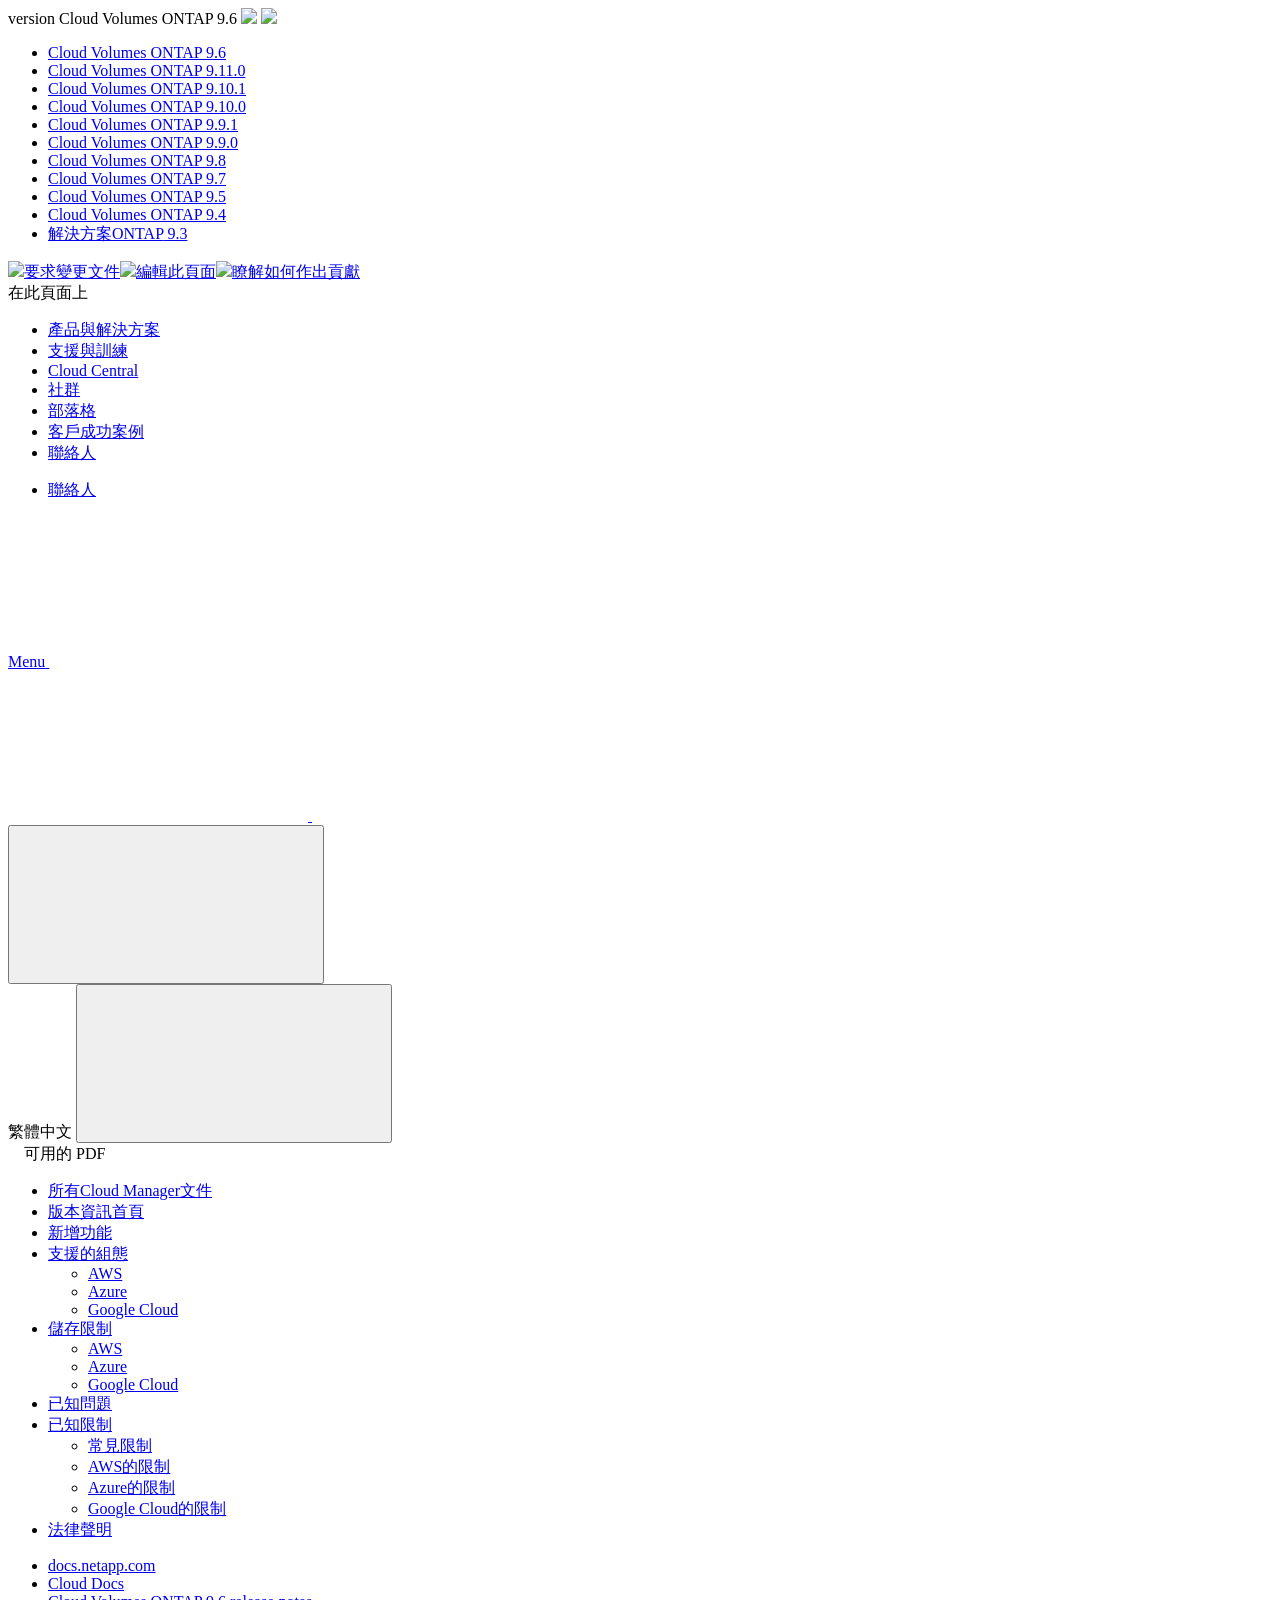
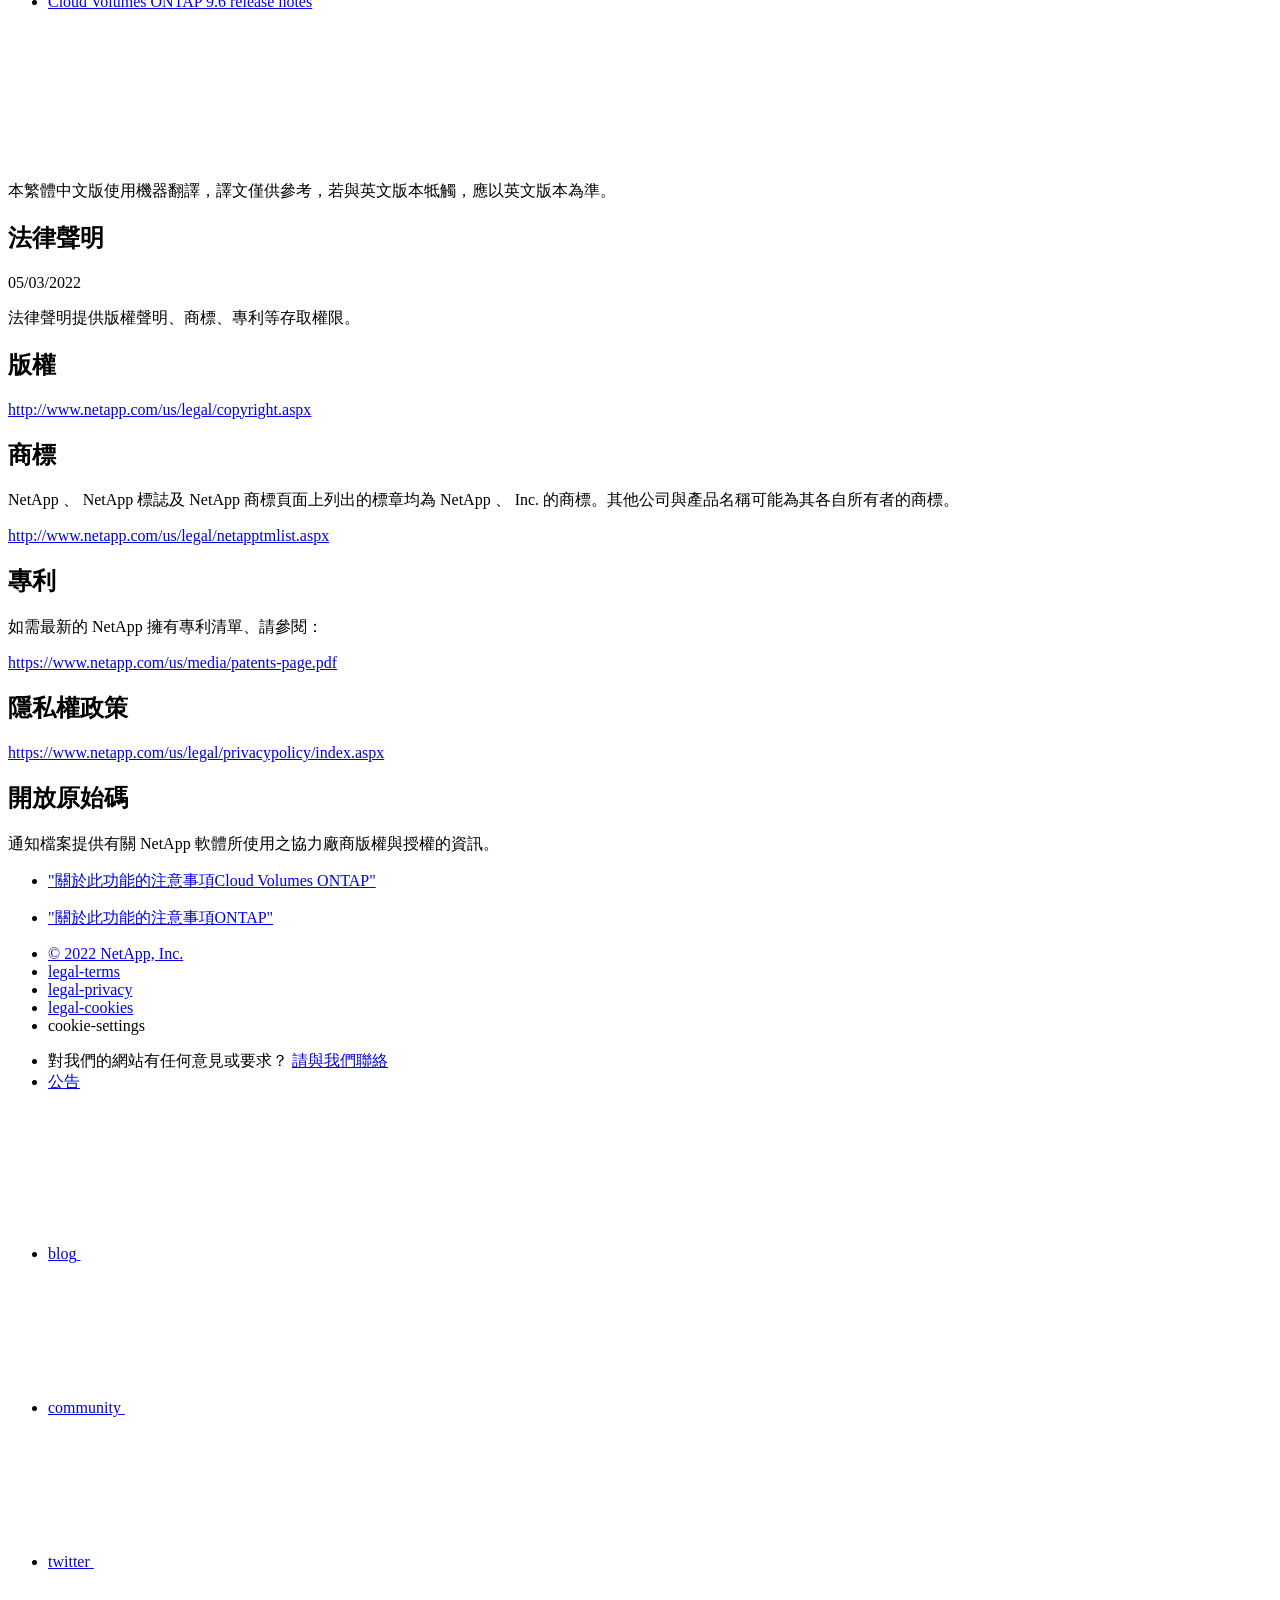
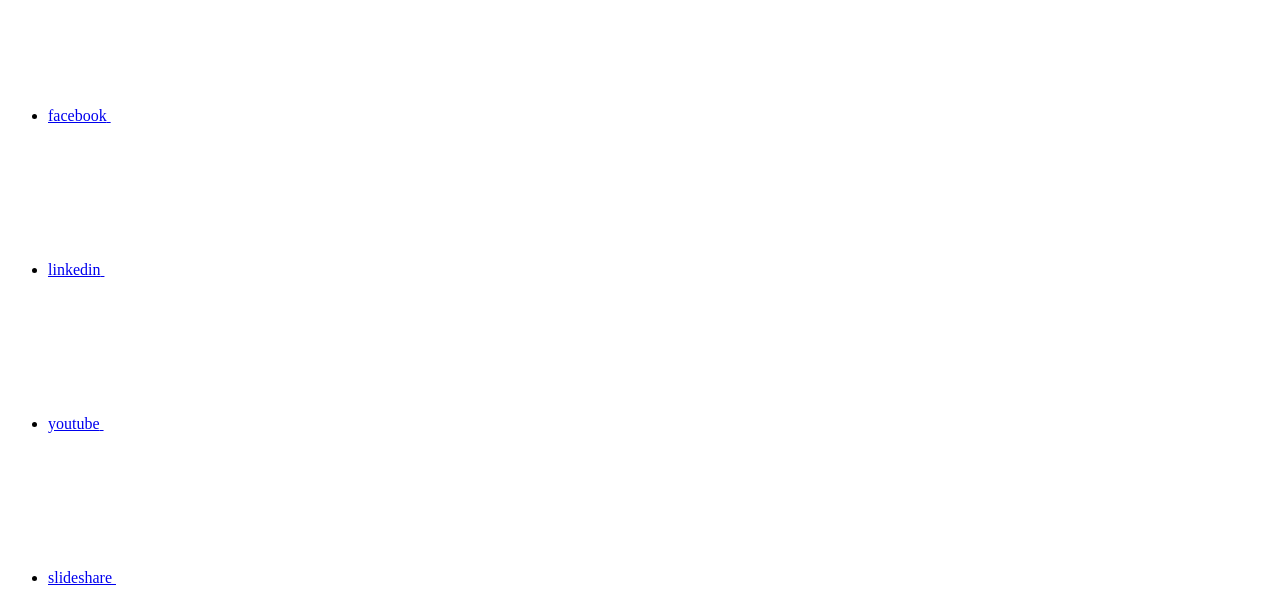
==== legal-notices.html @ c6419b25 "Deploying to gh-pages from  @ 667916affea90f223d8ce2b6e2696f0d06d748e0 🚀" ====
<!DOCTYPE html>
<html lang="zh-tw">
  <head class="at-element-marker">
  <title>法律聲明 | NetApp Documentation</title>
  <meta charset="utf-8">
  <meta http-equiv="x-ua-compatible" content="ie=edge,chrome=1">
  <meta http-equiv="language" content="en">
  <meta name="viewport" content="width=device-width, initial-scale=1">
  <meta property="og:title" content="法律聲明 | NetApp Documentation" />
	<meta property="og:type" content="website" />
	<meta property="og:url" content="https://docs.netapp.com/zh-tw/cloud-volumes-ontap-96-relnotes/legal-notices.html" />
	<meta property="og:description" content="法律聲明提供版權聲明、商標、專利等存取權限。" />
  <meta property="og:image" content="https://docs.netapp.com/zh-tw/cloud-volumes-ontap-96-relnotes/images/logo-tophat-social.png" />
  <meta property="og:image:alt" content="NetApp Logo" />
  <meta name="format-detection" content="telephone=no">
  <meta http-equiv="Content-Type" content="text/html; charset=utf-8">
  <meta http-equiv="encoding" content="utf-8">
  <meta http-equiv="nss-type" content="Product Documentation"/>
  <meta http-equiv="nss-subtype" content="User Guide"/><meta name="description" content="法律聲明提供版權聲明、商標、專利等存取權限。">
  <meta name="keywords" content=" copyrights, notice, trademarks, patents, privacy, open source"><!-- Icons -->
  <link rel="icon" href="/zh-tw/cloud-volumes-ontap-96-relnotes/images/favicon.ico" type="image/x-icon">

  <!-- RSS Feed --><link rel="alternate" type="application/rss+xml" title="NetApp Documentation" href="/zh-tw/cloud-volumes-ontap-96-relnotes/feed.xml"><!-- CSS Definitions: NetApp CSS should be defined after generic css -->

  <!-- Elastic Search -->
  <link rel="stylesheet" href="//cdn.jsdelivr.net/searchkit/0.10.0/theme.css">

  <!-- Controls AsciiDoctor Admonition Blocks -->
  <link rel="stylesheet" type="text/css" href="/zh-tw/cloud-volumes-ontap-96-relnotes/css/font-awesome.min.css">

  <!-- Controls the shadow effect for search dropdown menu -->
  <link rel="stylesheet" href="/zh-tw/cloud-volumes-ontap-96-relnotes/css/boxshadowproperties.css">

  <!-- NetApp CSS controls the technical content -->
  <link rel="stylesheet" type="text/css" href="/zh-tw/cloud-volumes-ontap-96-relnotes/css/netapp.css">

  <!-- WWW CSS Content -->
  <link rel="stylesheet" type="text/css" href="/zh-tw/cloud-volumes-ontap-96-relnotes/css/www-luci-dotcom.min.css">
  <link rel="stylesheet" type="text/css" href="/zh-tw/cloud-volumes-ontap-96-relnotes/css/www-netapp-dotcom.css">
  <link rel="stylesheet" href="/zh-tw/cloud-volumes-ontap-96-relnotes/css/www-netapp-library-critical.min.css" media="all" >
  <link rel="stylesheet" href="/zh-tw/cloud-volumes-ontap-96-relnotes/css/www-netapp-library-non-critical.min.css" as="style" onload="this.onload=null;this.rel='stylesheet'">
  <link rel="stylesheet" href="/zh-tw/cloud-volumes-ontap-96-relnotes/css/www-netapp-library-global-header-footer.min.css">

  <!-- NetApp IE Customizations -->
  <link rel="stylesheet" href='/zh-tw/cloud-volumes-ontap-96-relnotes/css/na-utility.css' type='text/css'>
  <link rel="stylesheet" href='/zh-tw/cloud-volumes-ontap-96-relnotes/css/na-sidebar.css' type='text/css'>
  <link rel='stylesheet' href='/zh-tw/cloud-volumes-ontap-96-relnotes/css/clouddocs.css' type='text/css'>
  <link rel='stylesheet' href='/zh-tw/cloud-volumes-ontap-96-relnotes/css/custom-dropdown.css' type='text/css'>
  <link rel='stylesheet' href='/zh-tw/cloud-volumes-ontap-96-relnotes/css/na-pagenav.css' type='text/css'>

  
  <link rel="stylesheet" href="/zh-tw/cloud-volumes-ontap-96-relnotes/css/landing-page.css" type="text/css">
  <link rel="stylesheet" href="/zh-tw/cloud-volumes-ontap-96-relnotes/css/tabbed-blocks.css" type="text/css">
  <!-- Canonical url -->
  <link rel='stylesheet' href='/zh-tw/cloud-volumes-ontap-96-relnotes/css/na-feature.css' type='text/css'><!-- Top level site integrations --><script>
    if (document.location.hostname === "docs.netapp.com") {
      var head = document.getElementsByTagName('head')[0];
      var onetrustConsent = document.createElement("script");
      onetrustConsent.type = "text/javascript";
      onetrustConsent.src = "https://cdn.cookielaw.org/consent/72570c5c-fe30-465f-b0e0-b77f7fb4ae34/OtAutoBlock.js";
      head.appendChild(onetrustConsent);

      var onetrustScript = document.createElement("script");
      onetrustScript.type = "text/javascript";
      onetrustScript.src = "https://cdn.cookielaw.org/scripttemplates/otSDKStub.js";
      onetrustScript.charset = "UTF-8";
      onetrustScript.dataset.documentLanguage = "true";
      onetrustScript.dataset.domainScript = "72570c5c-fe30-465f-b0e0-b77f7fb4ae34";
      head.appendChild(onetrustScript);
    }

    function OptanonWrapper() { }

    if (document.location.hostname === "docs.netapp.com") {
      var adobe = document.createElement("script");
      adobe.type = "text/plain";
      adobe.className = "optanon-category-C0002";
      adobe.src = "//assets.adobedtm.com/60287eadf1ee/c284da483c83/launch-e9ff3acac59f.min.js";
      head.appendChild(adobe);

      var google = document.createElement("script");
      google.type = "text/plain";
      google.className = "optanon-category-C0002";
      google.src = "https://www.googletagmanager.com/gtag/js?id=UA-81697994-3";
      head.appendChild(google);

      window.dataLayer = window.dataLayer || [];
      function gtag(){dataLayer.push(arguments);}
      gtag('js', new Date());
      gtag('config', 'UA-81697994-3');
    }
  </script>
  <script src="https://cdnjs.cloudflare.com/ajax/libs/jquery/2.1.4/jquery.min.js"></script>
  <script src="https://cdnjs.cloudflare.com/ajax/libs/jquery-cookie/1.4.1/jquery.cookie.min.js"></script>

  <!-- Used for Product Family Page Sidebar Visibility --><!-- Used to import Promise for IE. Required for SearchKit -->
  <script src="https://cdnjs.cloudflare.com/ajax/libs/bluebird/3.3.5/bluebird.min.js"></script><script src='/zh-tw/cloud-volumes-ontap-96-relnotes/js/na-search.js'></script><script src='/zh-tw/cloud-volumes-ontap-96-relnotes/js/na-pagenav.js'></script><link rel='stylesheet' href='/zh-tw/cloud-volumes-ontap-96-relnotes/css/prism.css' type='text/css'>
  <link rel='stylesheet' href='/zh-tw/cloud-volumes-ontap-96-relnotes/css/prism-netapp.css' type='text/css'>


  <script src='/zh-tw/cloud-volumes-ontap-96-relnotes/js/na-utility.js'></script>
  <script src='/zh-tw/cloud-volumes-ontap-96-relnotes/js/clouddocs.js'></script>
  <script src='/zh-tw/cloud-volumes-ontap-96-relnotes/js/jquery.navgoco.min.js'></script>
  <script src="https://maxcdn.bootstrapcdn.com/bootstrap/3.3.7/js/bootstrap.min.js" integrity="sha384-Tc5IQib027qvyjSMfHjOMaLkfuWVxZxUPnCJA7l2mCWNIpG9mGCD8wGNIcPD7Txa" crossorigin="anonymous"></script>
  <script src='/zh-tw/cloud-volumes-ontap-96-relnotes/js/toc.js'></script>
  <script src='/zh-tw/cloud-volumes-ontap-96-relnotes/js/customscripts.js'></script><script>
      $(document).ready(function() {
          
          var collapseOnInit = true;
          

          var navSettings = {
              "caretHtml": '',
              "accordion": collapseOnInit,
              "openClass": 'active', // open
              "save": false, // leave false or nav highlighting doesn't work right
              "cookie": {
                  "name": 'navgoco',
                  "expires": false,
                  "path": '/'
              },
              "slide": {
                  "duration": 400,
                  "easing": 'swing'
              }
          };

          // Initialize navgoco with default options
          $("#mysidebar").navgoco(navSettings);
          

          $("#collapseAll").click(function(e) {
              e.preventDefault();
              $("#mysidebar").navgoco('toggle', false);
          });

          $("#expandAll").click(function(e) {
              e.preventDefault();
              $("#mysidebar").navgoco('toggle', true);
          });

      });

  </script>
  <script>
      $(document).ready(function() {
          $("#tg-sb-link").click(function() {
              $("#tg-sb-sidebar").toggle();
              $("#tg-sb-content").toggleClass('col-md-9');
              $("#tg-sb-content").toggleClass('col-md-12');
              $("#tg-sb-icon").toggleClass('fa-toggle-on');
              $("#tg-sb-icon").toggleClass('fa-toggle-off');
          });
      });
  </script>
  <script src='/zh-tw/cloud-volumes-ontap-96-relnotes/js/custom-dropdown.js'></script>
  <script src='/zh-tw/cloud-volumes-ontap-96-relnotes/js/FileSaver.min.js'></script>
  <script src='/zh-tw/cloud-volumes-ontap-96-relnotes/js/jszip-utils.min.js'></script>
  <script src='/zh-tw/cloud-volumes-ontap-96-relnotes/js/jszip.min.js'></script>
  <script src='/zh-tw/cloud-volumes-ontap-96-relnotes/js/pdf-ux.js'></script>
</head>


  <body class role="document" data-flavor="">
    <div id="page" class="n-off-canvas-menu">
      <div class="n-off-canvas-menu__menu"><!--TODO: Add offcanvas code --></div>
      <div class="n-off-canvas-menu__content-wrap">
        <header class="site-header" id="banner">
  
  <!-- Start Page Toolbar -->
  
  <div class="page-nav-toolbar"><div id="version-dropdown-new" class="custom-dropdown" >
  <div class="custom-dropdown-select unselected" title="Cloud Volumes ONTAP 9.6">
    <label>version</label>
    <span translate="no" class="notranslate">Cloud Volumes ONTAP 9.6</span>
    <img src="/zh-tw/cloud-volumes-ontap-96-relnotes/images/chevron_up.svg" class="custom-icon chevrondown invisible" />
    <img src="/zh-tw/cloud-volumes-ontap-96-relnotes/images/chevron_down.svg" class="custom-icon chevronup" />
  </div>

  <ul class="custom-dropdown-menu"><li>
      
      <a href="https://docs.netapp.com/zh-tw/cloud-volumes-ontap-96-relnotes/legal-notices.html" target="_self">
        <span translate="no" class="notranslate"><span>Cloud Volumes ONTAP</span><span class="version"> 9.6</span></span>
      </a>
                     
    </li>
    <li>
      
      <a href="https://docs.netapp.com/zh-tw/cloud-volumes-ontap-relnotes/legal-notices.html" target="_self">
        <span translate="no" class="notranslate"><span>Cloud Volumes ONTAP</span><span class="version"> 9.11.0</span></span>
      </a>
                     
    </li>
    <li>
      
      <a href="https://docs.netapp.com/zh-tw/cloud-volumes-ontap-9101-relnotes/legal-notices.html" target="_self">
        <span translate="no" class="notranslate"><span>Cloud Volumes ONTAP</span><span class="version"> 9.10.1</span></span>
      </a>
                     
    </li>
    <li>
      
      <a href="https://docs.netapp.com/zh-tw/cloud-volumes-ontap-9100-relnotes/legal-notices.html" target="_self">
        <span translate="no" class="notranslate"><span>Cloud Volumes ONTAP</span><span class="version"> 9.10.0</span></span>
      </a>
                     
    </li>
    <li>
      
      <a href="https://docs.netapp.com/zh-tw/cloud-volumes-ontap-991-relnotes/legal-notices.html" target="_self">
        <span translate="no" class="notranslate"><span>Cloud Volumes ONTAP</span><span class="version"> 9.9.1</span></span>
      </a>
                     
    </li>
    <li>
      
      <a href="https://docs.netapp.com/zh-tw/cloud-volumes-ontap-990-relnotes/legal-notices.html" target="_self">
        <span translate="no" class="notranslate"><span>Cloud Volumes ONTAP</span><span class="version"> 9.9.0</span></span>
      </a>
                     
    </li>
    <li>
      
      <a href="https://docs.netapp.com/zh-tw/cloud-volumes-ontap-98-relnotes/legal-notices.html" target="_self">
        <span translate="no" class="notranslate"><span>Cloud Volumes ONTAP</span><span class="version"> 9.8</span></span>
      </a>
                     
    </li>
    <li>
      
      <a href="https://docs.netapp.com/zh-tw/cloud-volumes-ontap-97-relnotes/legal-notices.html" target="_self">
        <span translate="no" class="notranslate"><span>Cloud Volumes ONTAP</span><span class="version"> 9.7</span></span>
      </a>
                     
    </li>
    <li>
      
      <a href="https://docs.netapp.com/zh-tw/cloud-volumes-ontap-95-relnotes/legal-notices.html" target="_self">
        <span translate="no" class="notranslate"><span>Cloud Volumes ONTAP</span><span class="version"> 9.5</span></span>
      </a>
                     
    </li>
    <li>
      
      <a href="https://docs.netapp.com/zh-tw/cloud-volumes-ontap-94-relnotes/legal-notices.html" target="_self">
        <span translate="no" class="notranslate"><span>Cloud Volumes ONTAP</span><span class="version"> 9.4</span></span>
      </a>
                     
    </li>
    <li>
      
      <a href="https://docs.netapp.com/zh-tw/cloud-volumes-ontap-93-relnotes/legal-notices.html" target="_self">
        <span translate="no" class="notranslate"><span>解決方案ONTAP</span><span class="version"> 9.3</span></span>
      </a>
                     
    </li>
    
  </ul>
</div><div class="page-nav-contribute"><a target="_blank" href="https://github.com/NetAppDocs/cloud-volumes-ontap-96-relnotes/issues/new?body=Page%3A%20[法律聲明](https://docs.netapp.com/zh-tw/cloud-volumes-ontap-96-relnotes/legal-notices.html)" class="page-nav-contribute-link" role="button"><img src="/zh-tw/cloud-volumes-ontap-96-relnotes/images/discuss-sm.svg" class="github-icon" />要求變更文件</a><a target="_blank" href="https://github.com/NetAppDocs/cloud-volumes-ontap-96-relnotes/blob/main/legal-notices.adoc" class="page-nav-contribute-link" role="button"><img src="/zh-tw/cloud-volumes-ontap-96-relnotes/images/edit-sm.svg" class="github-icon" />編輯此頁面</a><a target="_blank" href="https://docs.netapp.com/us-en/contribute/" class="page-nav-contribute-link"  ><img src="/zh-tw/cloud-volumes-ontap-96-relnotes/images/article-sm.svg" class="github-icon" />瞭解如何作出貢獻</a></div>
    <div class="page-nav-container">
      <nav class="page-nav-fixed">
        <div class="page-nav-title">在此頁面上</div>
        <div class="page-nav-links">
          <ul class="page-nav-inner" id="page-menu"></ul>
        </div>
      </nav>
    </div>
  </div>
  
  
  <!-- Start top_hat -->
  <div class="n-top-hat">
    <div class="n-container">
      <div class="n-top-hat__cross-property-nav">
        <ul class="n-top-hat__list">
          <li class="n-top-hat__list-item">
            <a href="https://www.netapp.com/products-a-z/" class="n-top-hat__link">產品與解決方案</a>
          </li>
          <li class="n-top-hat__list-item">
            <a href="https://www.netapp.com/support-and-training/netapp-university/" class="n-top-hat__link">支援與訓練</a>
          </li>
          <li class="n-top-hat__list-item">
            <a href="https://cloud.netapp.com" class="n-top-hat__link">Cloud Central</a>
          </li>
          <li class="n-top-hat__list-item">
            <a href="https://community.netapp.com/" class="n-top-hat__link">社群</a>
          </li>
          <li class="n-top-hat__list-item">
            <a href="https://blog.netapp.com/" class="n-top-hat__link">部落格</a>
          </li>
          <li class="n-top-hat__list-item">
            <a href="https://customers.netapp.com/en/" class="n-top-hat__link">客戶成功案例</a>
          </li>
          <li class="n-top-hat__list-item">
            <a href="https://www.netapp.com/us/contact-us/index.aspx" target="_self" class="n-top-hat__link" data-ntap-ui="contact-us">聯絡人</a>
          </li>
        </ul>
      </div>
      <div class="n-top-hat__utils">
        <ul class="n-top-hat__list">
          <li class="n-top-hat__list-item">
            <a href="https://www.netapp.com/us/contact-us/index.aspx" target="_self" class="n-top-hat__link" data-ntap-ui="contact-us">聯絡人</a>
          </li>
        </ul>
      </div>
    </div>
  </div>
  <!-- End top_hat -->

  <!-- Start property bar -->
  <style>
    .n-property-navigation-bar__menus--desktop-experience .n-menu--mega__default-content__heading span {
    color: #34B0FF;
    }
  </style>
  <div class="n-property-bar " data-ntap-ui="sticky-nav">
    <div class="n-property-bar__inner-wrap">
      <div class="n-property-bar__menu-toggle">
        <a href="#" class="n-property-bar__menu-toggle-link">
          <span class="n-property-bar__menu-toggle-text">Menu</span>
          <svg class="n-icon-bars n-property-bar__menu-toggle-icon" aria-labelledby="title">
            <title>bars</title>
            <use xlink:href="/zh-tw/cloud-volumes-ontap-96-relnotes/common/svg/sprite.svg#bars"></use>
          </svg>
        </a>
      </div>
      <div class="n-property-bar__property-mark ">
        <a href="https://www.netapp.com" class="n-property-bar__property-link">
          <div class="n-property-bar__logo">
            <svg class="n-icon-netapp-mark n-icon-netapp-mark n-property-bar__netapp-mark-icon" aria-labelledby="title">
              <title>netapp-mark</title>
              <use xlink:href="/zh-tw/cloud-volumes-ontap-96-relnotes/common/svg/sprite.svg#netapp-mark"></use>
            </svg>
            <svg class="n-icon-netapp-logo n-property-bar__logo-svg" aria-labelledby="title">
              <title>netapp-logo</title>
              <use xlink:href="/zh-tw/cloud-volumes-ontap-96-relnotes/common/svg/sprite.svg#netapp-logo"></use>
            </svg>
          </div>
        </a>
      </div>

      
      <div class="search-property-bar">
        <div id="search-demo-container" class="searchbox n-property-bar__search">
          <div id="react-search" 
          data-search-html="/zh-tw/cloud-volumes-ontap-96-relnotes/search.html"
          data-type="widget" 
          data-placeholder="搜尋文件" 
          data-no-results-found="找不到符合 {query} 的相關結果。" 
          data-did-you-mean="搜尋 {suggestion}。" 
          data-no-results-found-did-you-mean="找不到符合 {query} 的相關結果。您是否要找的是{suggestion}？" 
          data-results-found="找到 {hitCount} 筆結果"  
          data-sk-es-pf-indexes=""
          data-flavor=""></div>
          <button class="n-property-bar__search-toggle-button" type="button">
            <svg class="n-icon-search n-property-bar__search-toggle-button-icon" aria-labelledby="title">
              <title>search</title>
              <use xmlns:xlink="http://www.w3.org/1999/xlink" xlink:href="/zh-tw/cloud-volumes-ontap-96-relnotes/common/svg/sprite.svg#search"></use>
            </svg>
          </button>
        </div>
      </div>
      
    </div>
  </div>
  <div class="n-property-bar__toolbar">
    <!-- Start Language Selector --><div id="ie-i18n" class="n-property-bar__lang-selector">
      <div id="ie-i18n-menu">
      <span class="ie-i18n-lang">繁體中文</span>
        <button class="ie-i18n-icon-container" type="button">
          <svg class="n-globe__icon" aria-labelledby="title">
            <title>globe</title>
            <use xmlns:xlink="http://www.w3.org/1999/xlink" xlink:href="/zh-tw/cloud-volumes-ontap-96-relnotes/common/svg/sprite.svg#globe"></use>
          </svg>
        </button>
      </div>
      <div id="n-property-navigation-bar__menu--language-selector" class="ie-i18n-results-container n-menu n-menu--v3 n-menu--is-active" style="display: none;">
        <div class="n-language-selector-menu">
          <ul class="n-menu__list">
            <li class="n-menu__list-column">
              <ul class="n-menu__list"><li class="n-menu__list-item n-menu__list-item--level-1">
                  <a href="https://docs.netapp.com/us-en/cloud-volumes-ontap-96-relnotes/legal-notices.html" class="n-menu__header-text"><span translate="no" class="notranslate">English</span></a>
                </li><li class="n-menu__list-item n-menu__list-item--level-1">
                  <a href="https://docs.netapp.com/ja-jp/cloud-volumes-ontap-96-relnotes/legal-notices.html" class="n-menu__header-text"><span translate="no" class="notranslate">日本語</span></a>
                </li><li class="n-menu__list-item n-menu__list-item--level-1">
                  <a href="https://docs.netapp.com/ko-kr/cloud-volumes-ontap-96-relnotes/legal-notices.html" class="n-menu__header-text"><span translate="no" class="notranslate">한국어</span></a>
                </li><li class="n-menu__list-item n-menu__list-item--level-1">
                  <a href="https://docs.netapp.com/zh-cn/cloud-volumes-ontap-96-relnotes/legal-notices.html" class="n-menu__header-text"><span translate="no" class="notranslate">简体中文</span></a>
                </li><li class="n-menu__list-item n-menu__list-item--level-1">
                  <a href="https://docs.netapp.com/zh-tw/cloud-volumes-ontap-96-relnotes/legal-notices.html" class="n-menu__header-text"><span translate="no" class="notranslate">繁體中文</span></a>
                </li></ul>
            </li>
          </ul>
        </div>
      </div>
    </div><!-- End Language Selector -->

    <div class="n-property-bar__cta"></div>
  </div>
  <script>
    $(function(){
        var currentLocalization = $('html').attr('lang');

        var localizationsDictionary = {
            "en-CA" : "https://www.netapp.com/search/index.aspx?for_cr=canada&",
            "en-IN" : "https://www.netapp.com/search/index.aspx?for_cr=india&",
            "nl-NL" : "https://www.netapp.com/search/index.aspx?for_cr=netherlands&",
            "ru-RU" : "https://www.netapp.com/search/index.aspx?for_cr=russia&",
            "sv-SE" : "https://www.netapp.com/search/index.aspx?for_cr=sweden&",
            "it-IT" : "https://www.netapp.com/search/index.aspx?for_cr=italy&",
            "he-IL" : "https://www.netapp.com/search/index.aspx?for_cr=israel&",
            "ko-KR" : "https://www.netapp.com/search/index.aspx?for_cr=korea&",
            "zh-TW" : "https://www.netapp.com/search/index.aspx?for_cr=taiwan&",
            "en-GB" : "https://www.netapp.com/search/index.aspx?for_cr=unitedkingdom&",
            "en-SG" : "https://www.netapp.com/search/index.aspx?for_cr=asean&",
            "en-AU" : "https://www.netapp.com/search/index.aspx?for_cr=australia&",
            "pt-BR" : "https://www.netapp.com/search/index.aspx?for_cr=brasil&",
            "de-CH" : "https://www.netapp.com/search/index.aspx?for_cr=switzerland&",
            "es-MX" : "https://www.netapp.com/search/index.aspx?for_cr=mexico&"
        };

        if($('html').hasClass('ntap-whitelisted') && localizationsDictionary.hasOwnProperty(currentLocalization)) {
            $('.n-property-bar__property-link').attr('href', '/');
        }
    });
  </script>
  <!-- End property bar -->
</header>


        <main id="n-main-content" class="n-main-content">
          <!-- Start Documentation Content -->
<div class="ie-main">
  <!-- Sidebar Column -->
  
  <div class="col-md-3" id="sidebar-height">
      <div class="n-pdf-header">
  <a id="toggleButtonPdf" class="n-pdf-button" type="button">
    <img src="/zh-tw/cloud-volumes-ontap-96-relnotes/images/pdf.png" width="16" height="16"/>可用的 PDF<span>
    </span>
  </a>
</div>
<div class="n-pdf-body-container">
  <ul id="toggleContainerPdf" class="n-pdf-body" style="display:none;"><li class="pdf-ux-container">
        
        
        
        <a target="_blank" href="/zh-tw/cloud-volumes-ontap-96-relnotes/pdfs/fullsite-sidebar/發行說明Cloud_Volumes_ONTAP.pdf" >
          <img src="/zh-tw/cloud-volumes-ontap-96-relnotes/images/pdf.png" width="16" height="16"/>此文件網站（PDF 格式）</a>







    
      <ul class="subfolders" style="display:none;">
        <li class="pdf-ux-container">
          
          
          
          <a target="_blank" 
            
              href="/zh-tw/cloud-volumes-ontap-96-relnotes/pdfs/sidebar/支援的組態.pdf" 
            
          >
            <img src="/zh-tw/cloud-volumes-ontap-96-relnotes/images/pdf.png" width="16" height="16"/>
            支援的組態
          </a>
          







          
        </li>
      </ul>
    

  



    
      <ul class="subfolders" style="display:none;">
        <li class="pdf-ux-container">
          
          
          
          <a target="_blank" 
            
              href="/zh-tw/cloud-volumes-ontap-96-relnotes/pdfs/sidebar/儲存限制.pdf" 
            
          >
            <img src="/zh-tw/cloud-volumes-ontap-96-relnotes/images/pdf.png" width="16" height="16"/>
            儲存限制
          </a>
          







          
        </li>
      </ul>
    

  





    
      <ul class="subfolders" style="display:none;">
        <li class="pdf-ux-container">
          
          
          
          <a target="_blank" 
            
              href="/zh-tw/cloud-volumes-ontap-96-relnotes/pdfs/sidebar/已知限制.pdf" 
            
          >
            <img src="/zh-tw/cloud-volumes-ontap-96-relnotes/images/pdf.png" width="16" height="16"/>
            已知限制
          </a>
          









          
        </li>
      </ul>
    

  


    <ul class="subfolders" style="display:none;"><li class="active pdf-hide">
  <a target="_blank" href="/zh-tw/cloud-volumes-ontap-96-relnotes/pdfs/pages/legal-notices.pdf" >
    <img src="/zh-tw/cloud-volumes-ontap-96-relnotes/images/pdf.png" width="16" height="16"/>
    PDF of this page
  </a>
</li>

</ul>
  


</li></ul>
  <div class="zip-pdf-link-container" style="display: none;">   
    <a href="#" id="zipPdf">
      <img src="/zh-tw/cloud-volumes-ontap-96-relnotes/images/pdf-zip.png" width="16" height="16"/>
      <pre>個別 PDF 文件的集合<span class="zip-size"></span></pre>
    </a><div id="zip-link-popup" class="hide">
    <div class="inner-modal">
        <div class="downloading-progress">
            <div class="spinner"></div>
            <h1>Creating your file...</h1>
            <div>This may take a few minutes. Thanks for your patience.</div>
            <button class="cancel-download-btn" type="button">Cancel</button>
        </div>
        <div class="download-complete hide">
            <div class="done-icon">
                <svg xmlns="http://www.w3.org/2000/svg" width="24" height="24" viewBox="0 0 24 24"><path d="M20.285 2l-11.285 11.567-5.286-5.011-3.714 3.716 9 8.728 15-15.285z"/></svg>
            </div>
            <div>Your file is ready</div>
            <button class="cancel-download-btn" type="button">OK</button>
        </div>
    </div>
</div>
<script>
    $(".cancel-download-btn").click(function(){
        $("#zip-link-popup").addClass("hide");
        $("#zip-link-popup .downloading-progress").removeClass("hide");
        $("#zip-link-popup .download-complete").addClass("hide");
    });
</script></div>
</div>
<script>
  $("#toggleContainerPdf li.active:last-child").parents('ul.subfolders').toggle('display');
  $("#toggleButtonPdf").click(function () {
    $("#toggleContainerPdf").toggle('display');
    $(".n-pdf-body-container .zip-pdf-link-container").toggle('display');
  });
</script><div class="sidebar-nav-container">
  <ul id="mysidebar" class="nav"><li class=" "><a class="na-navbar-padding" href="https://docs.netapp.com/us-en/cloud-manager-family">
        所有Cloud Manager文件
      </a></li><li class=" "><a class="na-navbar-padding" href="/zh-tw/cloud-volumes-ontap-96-relnotes/index.html">
        版本資訊首頁
      </a></li><li class=" "><a class="na-navbar-padding" href="/zh-tw/cloud-volumes-ontap-96-relnotes/reference-new.html">
        新增功能
      </a></li><li class="subfolders "><a href="#">
        <div class="na-navbar-padding"> 支援的組態</div>
      </a>
      <ul><li class=" "><a class="na-navbar-padding" href="/zh-tw/cloud-volumes-ontap-96-relnotes/reference-configs-aws.html">
        AWS
      </a></li><li class=" "><a class="na-navbar-padding" href="/zh-tw/cloud-volumes-ontap-96-relnotes/reference-configs-azure.html">
        Azure
      </a></li><li class=" "><a class="na-navbar-padding" href="/zh-tw/cloud-volumes-ontap-96-relnotes/reference-configs-gcp.html">
        Google Cloud
      </a></li></ul></li><li class="subfolders "><a href="#">
        <div class="na-navbar-padding"> 儲存限制</div>
      </a>
      <ul><li class=" "><a class="na-navbar-padding" href="/zh-tw/cloud-volumes-ontap-96-relnotes/reference-limits-aws.html">
        AWS
      </a></li><li class=" "><a class="na-navbar-padding" href="/zh-tw/cloud-volumes-ontap-96-relnotes/reference-limits-azure.html">
        Azure
      </a></li><li class=" "><a class="na-navbar-padding" href="/zh-tw/cloud-volumes-ontap-96-relnotes/reference-limits-gcp.html">
        Google Cloud
      </a></li></ul></li><li class=" "><a class="na-navbar-padding" href="/zh-tw/cloud-volumes-ontap-96-relnotes/reference-issues.html">
        已知問題
      </a></li><li class="subfolders "><a href="#">
        <div class="na-navbar-padding"> 已知限制</div>
      </a>
      <ul><li class=" "><a class="na-navbar-padding" href="/zh-tw/cloud-volumes-ontap-96-relnotes/reference-limitations.html">
        常見限制
      </a></li><li class=" "><a class="na-navbar-padding" href="/zh-tw/cloud-volumes-ontap-96-relnotes/reference-limitations-aws.html">
        AWS的限制
      </a></li><li class=" "><a class="na-navbar-padding" href="/zh-tw/cloud-volumes-ontap-96-relnotes/reference-limitations-azure.html">
        Azure的限制
      </a></li><li class=" "><a class="na-navbar-padding" href="/zh-tw/cloud-volumes-ontap-96-relnotes/reference-limitations-gcp.html">
        Google Cloud的限制
      </a></li></ul></li><li class="  active "><a class="na-navbar-padding" href="/zh-tw/cloud-volumes-ontap-96-relnotes/legal-notices.html">
        法律聲明
      </a></li></ul>
</div>
<script>
  window.onscroll = () => {
    const value = -40 - (document.body.scrollHeight - (window.innerHeight + document.scrollingElement.scrollTop));
    
    document.getElementById("sidebar-height").style.bottom = Math.max(0,value) + "px";
};
</script>
<!-- this highlights the active parent class in the navgoco sidebar. this is critical so that the parent expands when you're viewing a page. This must appear below the sidebar code above. Otherwise, if placed inside customscripts.js, the script runs before the sidebar code runs and the class never gets inserted.-->
<script>$("li.active").parents('li').toggleClass("active");</script>


  </div>
  

  <div class="ie-content-pane n-doc__component-detail-content n-doc__component-detail-content--show-code">
    <!-- Begin of page container --><article class="page-content">
      <div class="ie-utility">
  <div class="ie-menu">
    <div class="n-breadcrumb">
      <ul class="n-breadcrumb__list">
        <li class="n-breadcrumb__list-item">
          <a href="https://docs.netapp.com">docs.netapp.com</a>
        </li>
        
        <li class="n-breadcrumb__list-item">
          <a href="https://docs.netapp.com/us-en/cloud/">Cloud Docs</a>
        </li>
        

        

        <li class="n-breadcrumb__list-item">
          <a href="/zh-tw/cloud-volumes-ontap-96-relnotes/">Cloud&nbsp;Volumes&nbsp;ONTAP&nbsp;9.6&nbsp;release&nbsp;notes</a>
        </li>

      </ul>
    </div>
    <div style="clear: both"></div><!-- Main needs to have height -->
  </div>
</div>

      <div class="ie-nmt-disclaimer">
  <span>
    <div class="ie-nmt-disclaimer-container">
      <div class="ie-nmt-disclaimer-icon">
        <svg class="luci-icon" aria-hidden="true">
          <use xlink:href="/zh-tw/cloud-volumes-ontap-96-relnotes/common/svg/sprite.svg#circle-info">
        </svg>
      </div>
      <div class="ie-nmt-disclaimer-content">
        <span> 本繁體中文版使用機器翻譯，譯文僅供參考，若與英文版本牴觸，應以英文版本為準。 </span>
      </div>
      <div style="clear:both;"></div>
    </div>
  </span>
</div><div class="n-doc__component-detail-heading-wrap">
  <h1 class="n-doc__component-detail-heading">法律聲明</h1>
</div>


<p class="page-details">
  
    
    <time datetime="2022-05-03 06:03:26 +0000">05/03/2022</time>
    
  


</p>

<div id="preamble">
<div class="sectionbody">
<div class="paragraph lead">
<p>法律聲明提供版權聲明、商標、專利等存取權限。</p>
</div>
</div>
</div>
<div class="sect1">
<h2 id="版權">版權</h2>
<div class="sectionbody">
<div class="paragraph">
<p><a href="http://www.netapp.com/us/legal/copyright.aspx" class="bare">http://www.netapp.com/us/legal/copyright.aspx</a></p>
</div>
</div>
</div>
<div class="sect1">
<h2 id="商標">商標</h2>
<div class="sectionbody">
<div class="paragraph">
<p>NetApp 、 NetApp 標誌及 NetApp 商標頁面上列出的標章均為 NetApp 、 Inc. 的商標。其他公司與產品名稱可能為其各自所有者的商標。</p>
</div>
<div class="paragraph">
<p><a href="http://www.netapp.com/us/legal/netapptmlist.aspx" class="bare">http://www.netapp.com/us/legal/netapptmlist.aspx</a></p>
</div>
</div>
</div>
<div class="sect1">
<h2 id="專利">專利</h2>
<div class="sectionbody">
<div class="paragraph">
<p>如需最新的 NetApp 擁有專利清單、請參閱：</p>
</div>
<div class="paragraph">
<p><a href="https://www.netapp.com/us/media/patents-page.pdf" class="bare">https://www.netapp.com/us/media/patents-page.pdf</a></p>
</div>
</div>
</div>
<div class="sect1">
<h2 id="隱私權政策">隱私權政策</h2>
<div class="sectionbody">
<div class="paragraph">
<p><a href="https://www.netapp.com/us/legal/privacypolicy/index.aspx" class="bare">https://www.netapp.com/us/legal/privacypolicy/index.aspx</a></p>
</div>
</div>
</div>
<div class="sect1">
<h2 id="開放原始碼">開放原始碼</h2>
<div class="sectionbody">
<div class="paragraph">
<p>通知檔案提供有關 NetApp 軟體所使用之協力廠商版權與授權的資訊。</p>
</div>
<div class="ulist">
<ul>
<li>
<p><a href="media/notice_cloud_volumes_ontap_9.6.pdf" target="_blank" rel="noopener">"關於此功能的注意事項Cloud Volumes ONTAP"</a></p>
</li>
<li>
<p><a href="https://library.netapp.com/ecm/ecm_download_file/ECMLP2855145" target="_blank" rel="noopener">"關於此功能的注意事項ONTAP"</a></p>
</li>
</ul>
</div>
</div>
</div>

    </article>
    <!-- Page Container -->
  </div>

  <div style="clear: both"></div><!-- Main needs to have height --></div>

        </main>

        <footer class="n-footer">
  <div class="n-footer__bottom">
    <div class="n-container">
      <div class="n-footer__bottom-left">
        <div class="n-footer__copyright">
          <ul class="n-footer__copyright-list">
            <li class="n-footer__copyright-link">
              <a href="https://www.netapp.com/us/legal/copyright.aspx">© 2022 NetApp, Inc.</a>
            </li>
            <li class="n-footer__copyright-link">
              <a href="https://www.netapp.com/company/legal/terms-of-use/">legal-terms</a>
            </li>
            <li class="n-footer__copyright-link">
              <a href="https://www.netapp.com/company/legal/privacy-policy/">legal-privacy</a>
            </li>
            <li class="n-footer__copyright-link">
              <a href="https://www.netapp.com/company/legal/cookie-policy/">legal-cookies</a>
            </li>
            <li class="n-footer__copyright-link">
              <a class="ot-sdk-show-settings">cookie-settings</a>
            </li>
          </ul>
        </div>
      </div>
      <div class="n-footer__bottom-right">
        <div class="n-footer__copyright">
          <ul class="n-footer__copyright-list">
            <li class="n-footer__copyright-link">
              <span class="n-footer__fine-print">對我們的網站有任何意見或要求？</span>
              <a target="_self" href="javascript:netapp_mailto()">請與我們聯絡</a>
            </li>
            <li class="n-footer__copyright-link">
              <a href="https://docs.netapp.com/zh-tw/announcements/">公告</a>
            </li>
          </ul>
        </div>
        <div class="n-footer__social-links">
          <ul class="n-footer__social-link-list">
            <li class="n-footer__social-link-list-item">
              <a class="n-footer__social-link" data-ntap-social="follow-blog" href="https://blog.netapp.com"
                target="_blank" title="blog" alt="blog">
                <span class="n-footer__social-link-text">blog</span>
                <svg class="n-icon-blog n-footer__social-link-icon" aria-labelledby="title">
                  <title>blog@</title>
                  <use xmlns:xlink="http://www.w3.org/1999/xlink"
                    xlink:href="/zh-tw/cloud-volumes-ontap-96-relnotes/common/svg/sprite.svg#blog"></use>
                </svg>
              </a>
            </li>
            <li class="n-footer__social-link-list-item">
              <a class="n-footer__social-link" data-ntap-social="follow-community" href="https://community.netapp.com/"
                target="_blank" title="community" alt="community">
                <span class="n-footer__social-link-text">community</span>
                <svg class="n-icon-community n-footer__social-link-icon" aria-labelledby="title">
                  <title>community@</title>
                  <use xmlns:xlink="http://www.w3.org/1999/xlink"
                    xlink:href="/zh-tw/cloud-volumes-ontap-96-relnotes/common/svg/sprite.svg#comments"></use>
                </svg>
              </a>
            </li>
            <li class="n-footer__social-link-list-item">
              <a class="n-footer__social-link" data-ntap-social="follow-twitter" href="https://twitter.com/netapp"
                target="_blank" title="twitter" alt="twitter">
                <span class="n-footer__social-link-text">twitter</span>
                <svg class="n-icon-twitter n-footer__social-link-icon" aria-labelledby="title">
                  <title>twitter@</title>
                  <use xmlns:xlink="http://www.w3.org/1999/xlink"
                    xlink:href="/zh-tw/cloud-volumes-ontap-96-relnotes/common/svg/sprite.svg#twitter"></use>
                </svg>
              </a>
            </li>
            <li class="n-footer__social-link-list-item">
              <a class="n-footer__social-link" data-ntap-social="follow-facebook" href="https://www.facebook.com/NetApp"
                target="_blank" title="facebook" alt="facebook">
                <span class="n-footer__social-link-text">facebook</span>
                <svg class="n-icon-facebook n-footer__social-link-icon" aria-labelledby="title">
                  <title>facebook@</title>
                  <use xmlns:xlink="http://www.w3.org/1999/xlink"
                    xlink:href="/zh-tw/cloud-volumes-ontap-96-relnotes/common/svg/sprite.svg#facebook"></use>
                </svg>
              </a>
            </li>
            <li class="n-footer__social-link-list-item">
              <a class="n-footer__social-link" data-ntap-social="follow-linkedin"
                href="https://www.linkedin.com/company/netapp" target="_blank" title="linkedin" alt="linkedin">
                <span class="n-footer__social-link-text">linkedin</span>
                <svg class="n-icon-linkedin n-footer__social-link-icon" aria-labelledby="title">
                  <title>linkedin@</title>
                  <use xmlns:xlink="http://www.w3.org/1999/xlink"
                    xlink:href="/zh-tw/cloud-volumes-ontap-96-relnotes/common/svg/sprite.svg#linkedin"></use>
                </svg>
              </a>
            </li>
            <li class="n-footer__social-link-list-item">
              <a class="n-footer__social-link" data-ntap-social="follow-youtube"
                href="https://www.youtube.com/user/NetAppTV" target="_blank" title="youtube" alt="youtube">
                <span class="n-footer__social-link-text">youtube</span>
                <svg class="n-icon-youtube n-footer__social-link-icon" aria-labelledby="title">
                  <title>youtube@</title>
                  <use xmlns:xlink="http://www.w3.org/1999/xlink"
                    xlink:href="/zh-tw/cloud-volumes-ontap-96-relnotes/common/svg/sprite.svg#youtube"></use>
                </svg>
              </a>
            </li>
            <li class="n-footer__social-link-list-item">
              <a class="n-footer__social-link" data-ntap-social="follow-slideshare"
                href="https://www.slideshare.net/NetApp" target="_blank" title="slideshare" alt="slideshare">
                <span class="n-footer__social-link-text">slideshare</span>
                <svg class="n-icon-slideshare n-footer__social-link-icon" aria-labelledby="title">
                  <title>slideshare@</title>
                  <use xmlns:xlink="http://www.w3.org/1999/xlink"
                    xlink:href="/zh-tw/cloud-volumes-ontap-96-relnotes/common/svg/sprite.svg#slideshare"></use>
                </svg>
              </a>
            </li>
          </ul>
        </div>
      </div>
    </div>
  </div>
</footer>

      </div><!-- Elasticsearch JS -->
      <script type="text/javascript" src='/zh-tw/cloud-volumes-ontap-96-relnotes/js/bundle.js'></script>

      <!-- Syntax Highlighting -->
      <script type="text/javascript" src='/zh-tw/cloud-volumes-ontap-96-relnotes/js/prism.js'></script>
      <script type="text/javascript" src='/zh-tw/cloud-volumes-ontap-96-relnotes/js/prism-curl.js'></script>
    </div>
    <script>
      document.body.offsetWidth=1903;
      cookieLaw = {}
      cookieLaw.euCountry = "US";
      cookieLaw.invoke = function(){return false;}
    </script>
    <script src='/zh-tw/cloud-volumes-ontap-96-relnotes/js/www-ntap.js'></script>
    <script src='/zh-tw/cloud-volumes-ontap-96-relnotes/js/tabbed-blocks.js'></script>
  </body></html>
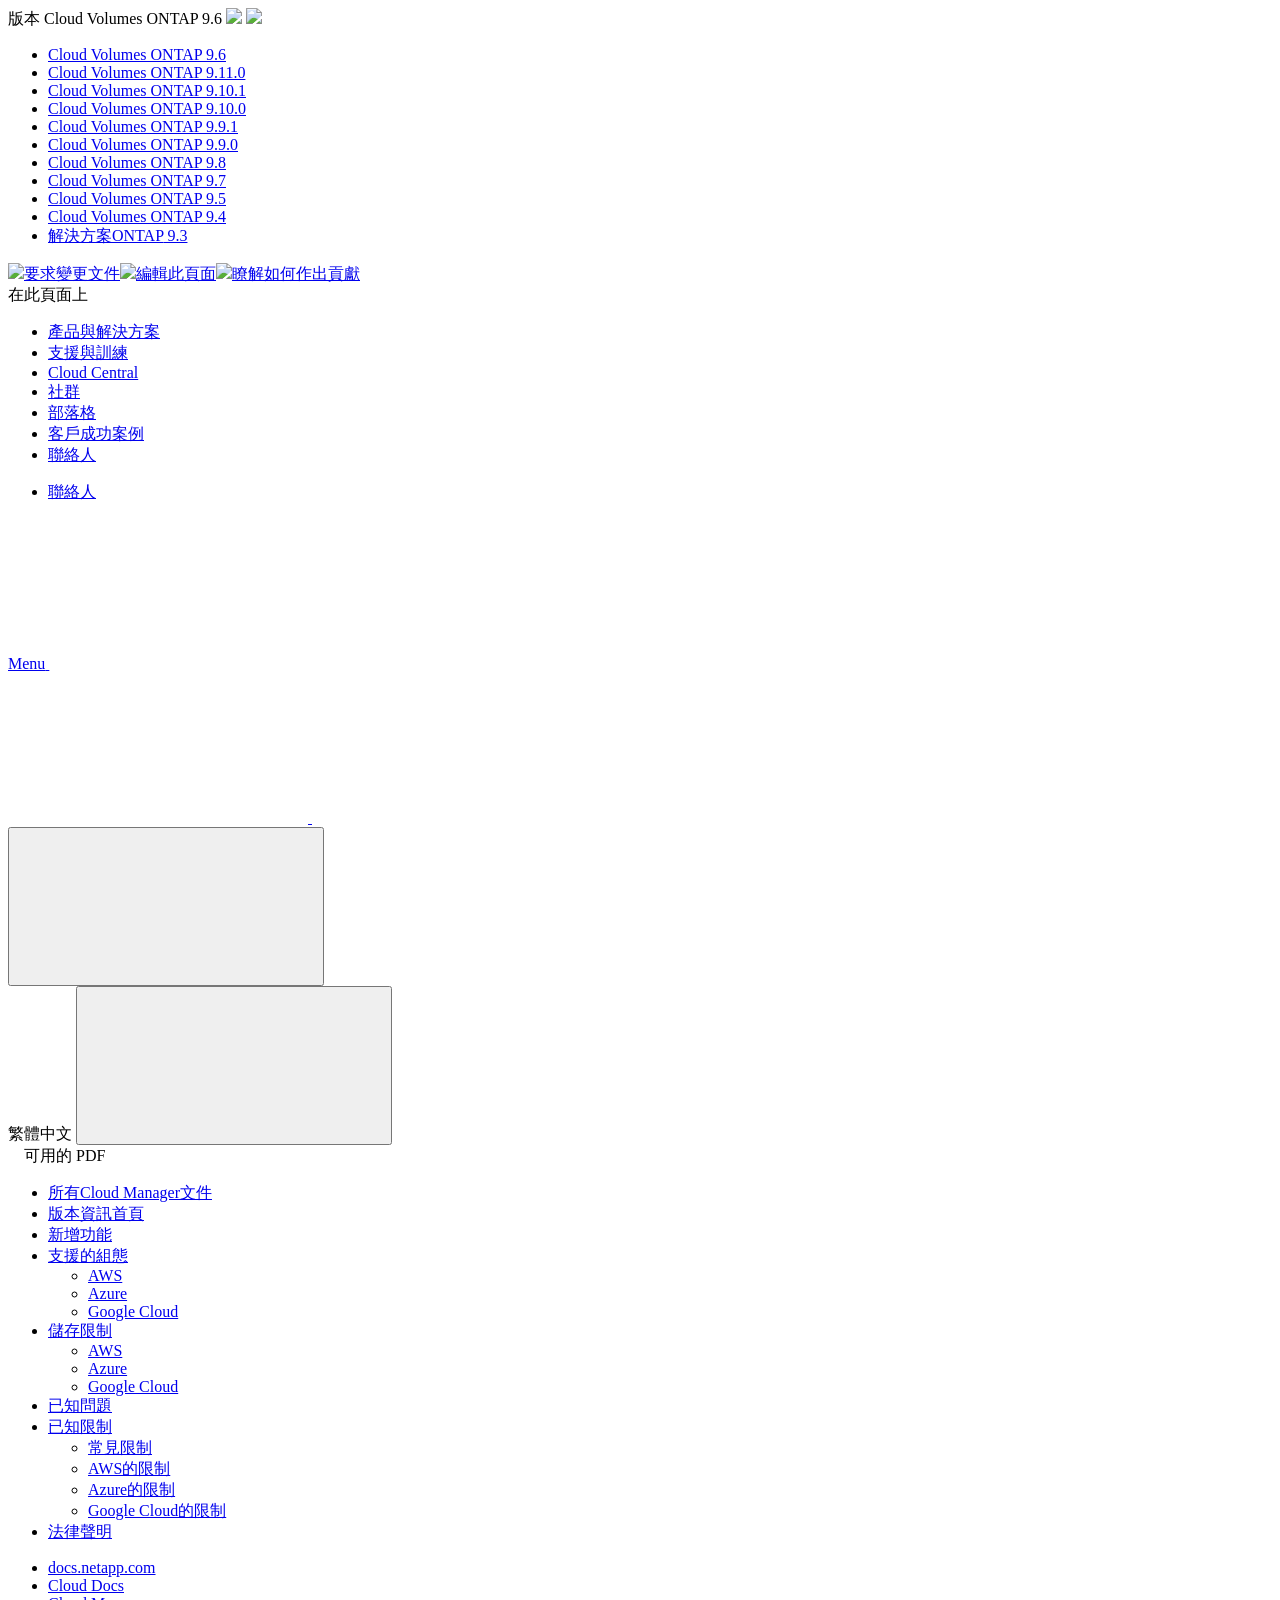
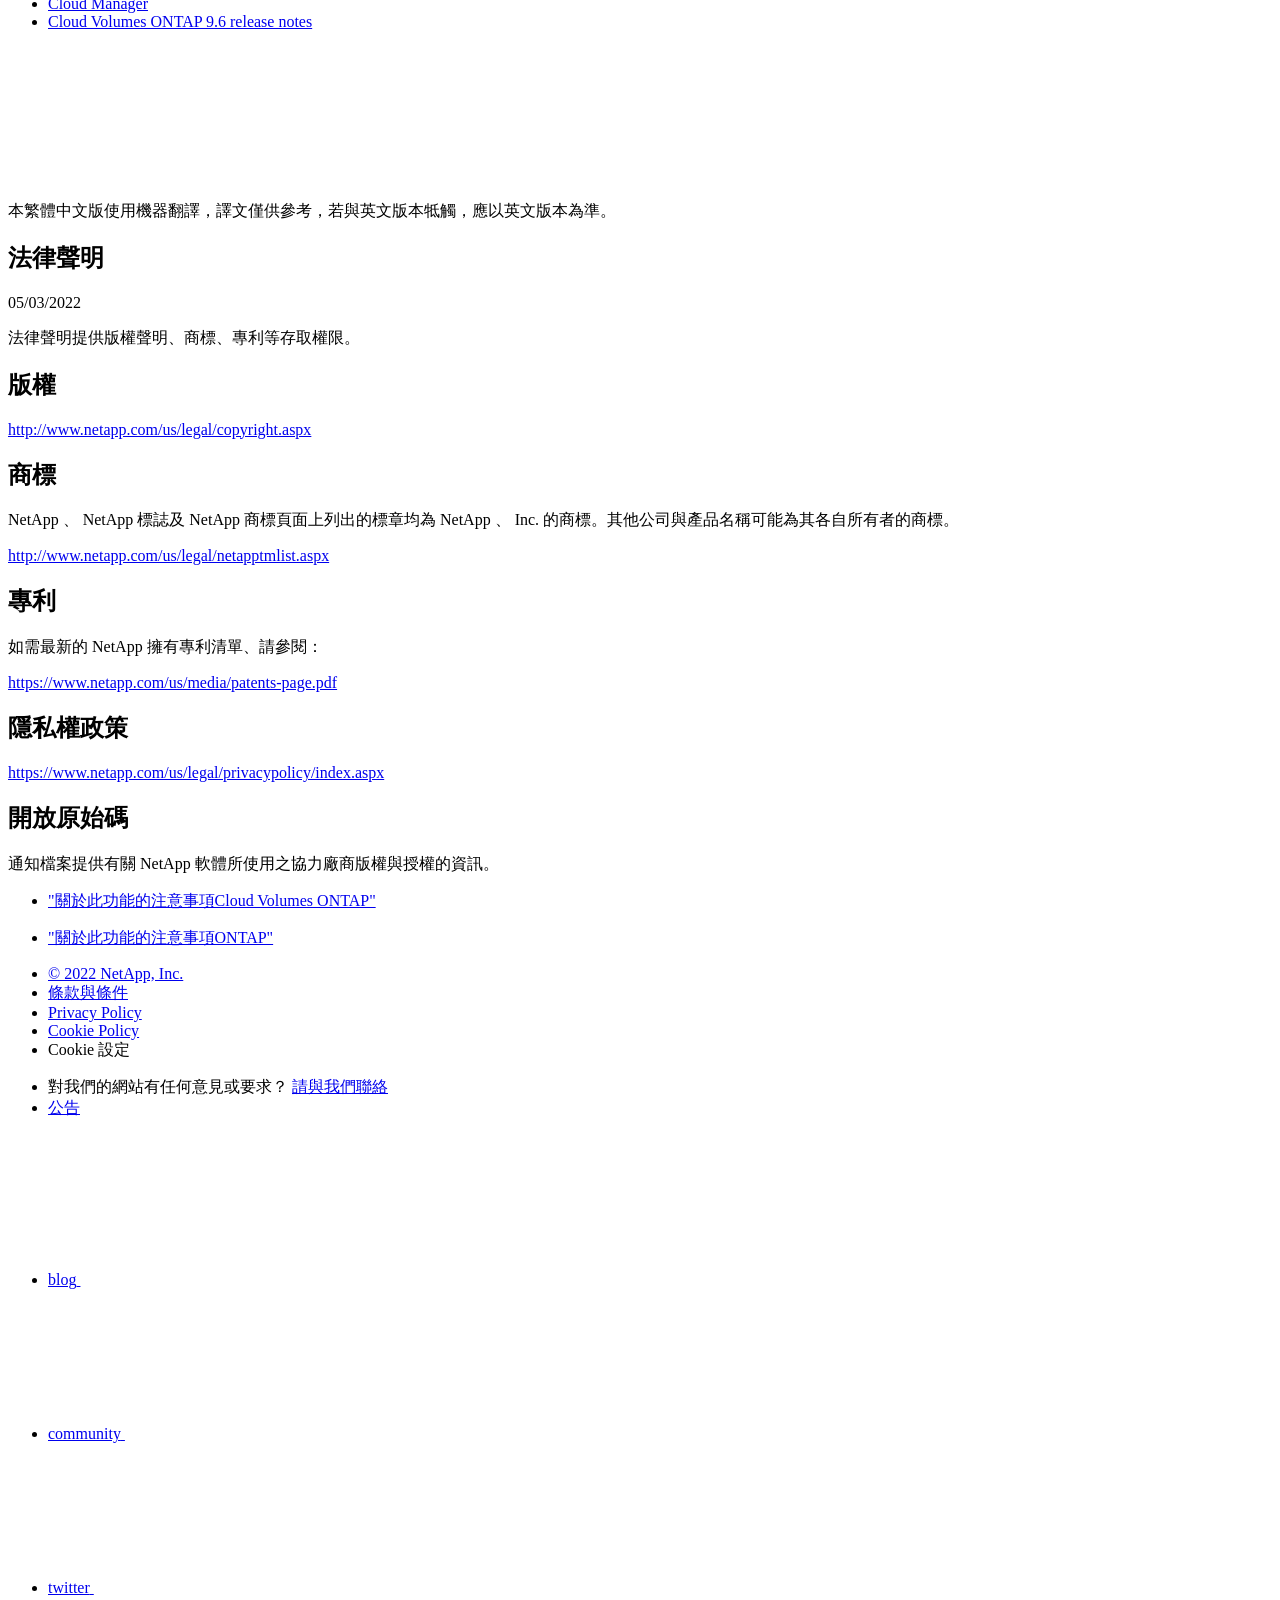
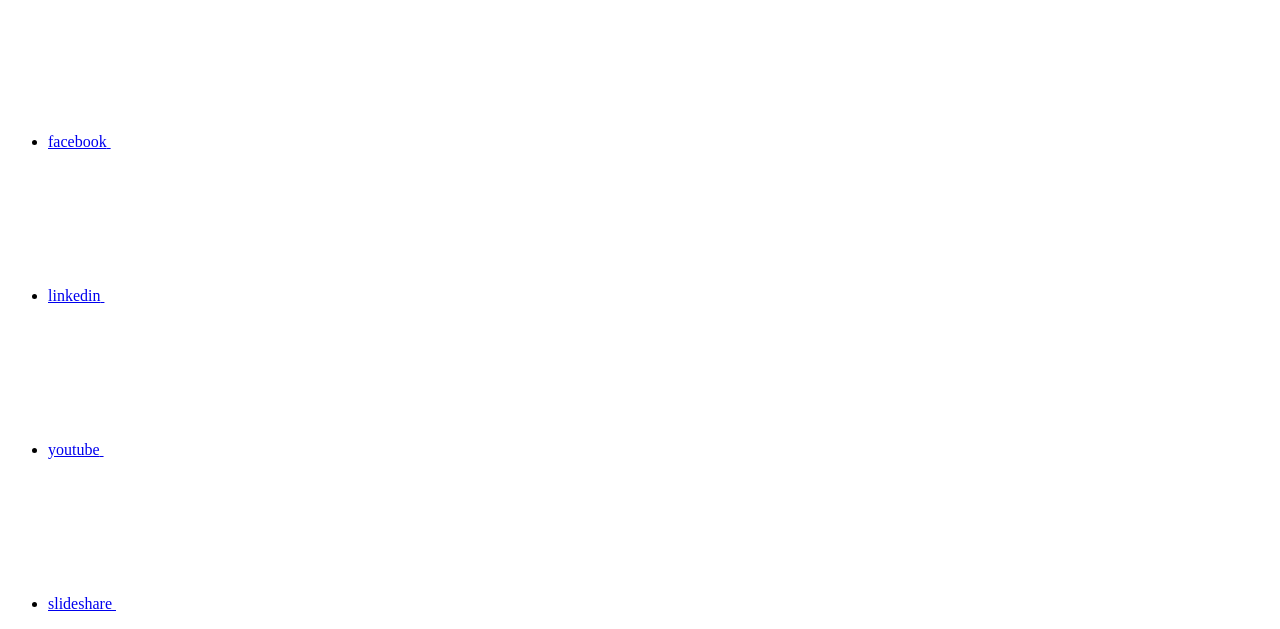
==== commit f9be50ed: "Deploying to gh-pages from  @ a32f4f77ba583d3e5e244612e0125ee4131b4bab 🚀" ====
--- a/legal-notices.html
+++ b/legal-notices.html
@@ -171,7 +171,7 @@
   
   <div class="page-nav-toolbar"><div id="version-dropdown-new" class="custom-dropdown" >
   <div class="custom-dropdown-select unselected" title="Cloud Volumes ONTAP 9.6">
-    <label>version</label>
+    <label>版本</label>
     <span translate="no" class="notranslate">Cloud Volumes ONTAP 9.6</span>
     <img src="/zh-tw/cloud-volumes-ontap-96-relnotes/images/chevron_up.svg" class="custom-icon chevrondown invisible" />
     <img src="/zh-tw/cloud-volumes-ontap-96-relnotes/images/chevron_down.svg" class="custom-icon chevronup" />
@@ -669,6 +669,10 @@
         
 
         
+        <li class="n-breadcrumb__list-item">
+          <a href="https://docs.netapp.com/zh-tw/cloud-manager-family/">Cloud Manager</a>
+        </li>
+        
 
         <li class="n-breadcrumb__list-item">
           <a href="/zh-tw/cloud-volumes-ontap-96-relnotes/">Cloud&nbsp;Volumes&nbsp;ONTAP&nbsp;9.6&nbsp;release&nbsp;notes</a>
@@ -791,16 +795,16 @@
               <a href="https://www.netapp.com/us/legal/copyright.aspx">© 2022 NetApp, Inc.</a>
             </li>
             <li class="n-footer__copyright-link">
-              <a href="https://www.netapp.com/company/legal/terms-of-use/">legal-terms</a>
+              <a href="https://www.netapp.com/company/legal/terms-of-use/">條款與條件</a>
             </li>
             <li class="n-footer__copyright-link">
-              <a href="https://www.netapp.com/company/legal/privacy-policy/">legal-privacy</a>
+              <a href="https://www.netapp.com/company/legal/privacy-policy/">Privacy Policy</a>
             </li>
             <li class="n-footer__copyright-link">
-              <a href="https://www.netapp.com/company/legal/cookie-policy/">legal-cookies</a>
+              <a href="https://www.netapp.com/company/legal/cookie-policy/">Cookie Policy</a>
             </li>
             <li class="n-footer__copyright-link">
-              <a class="ot-sdk-show-settings">cookie-settings</a>
+              <a class="ot-sdk-show-settings">Cookie 設定</a>
             </li>
           </ul>
         </div>
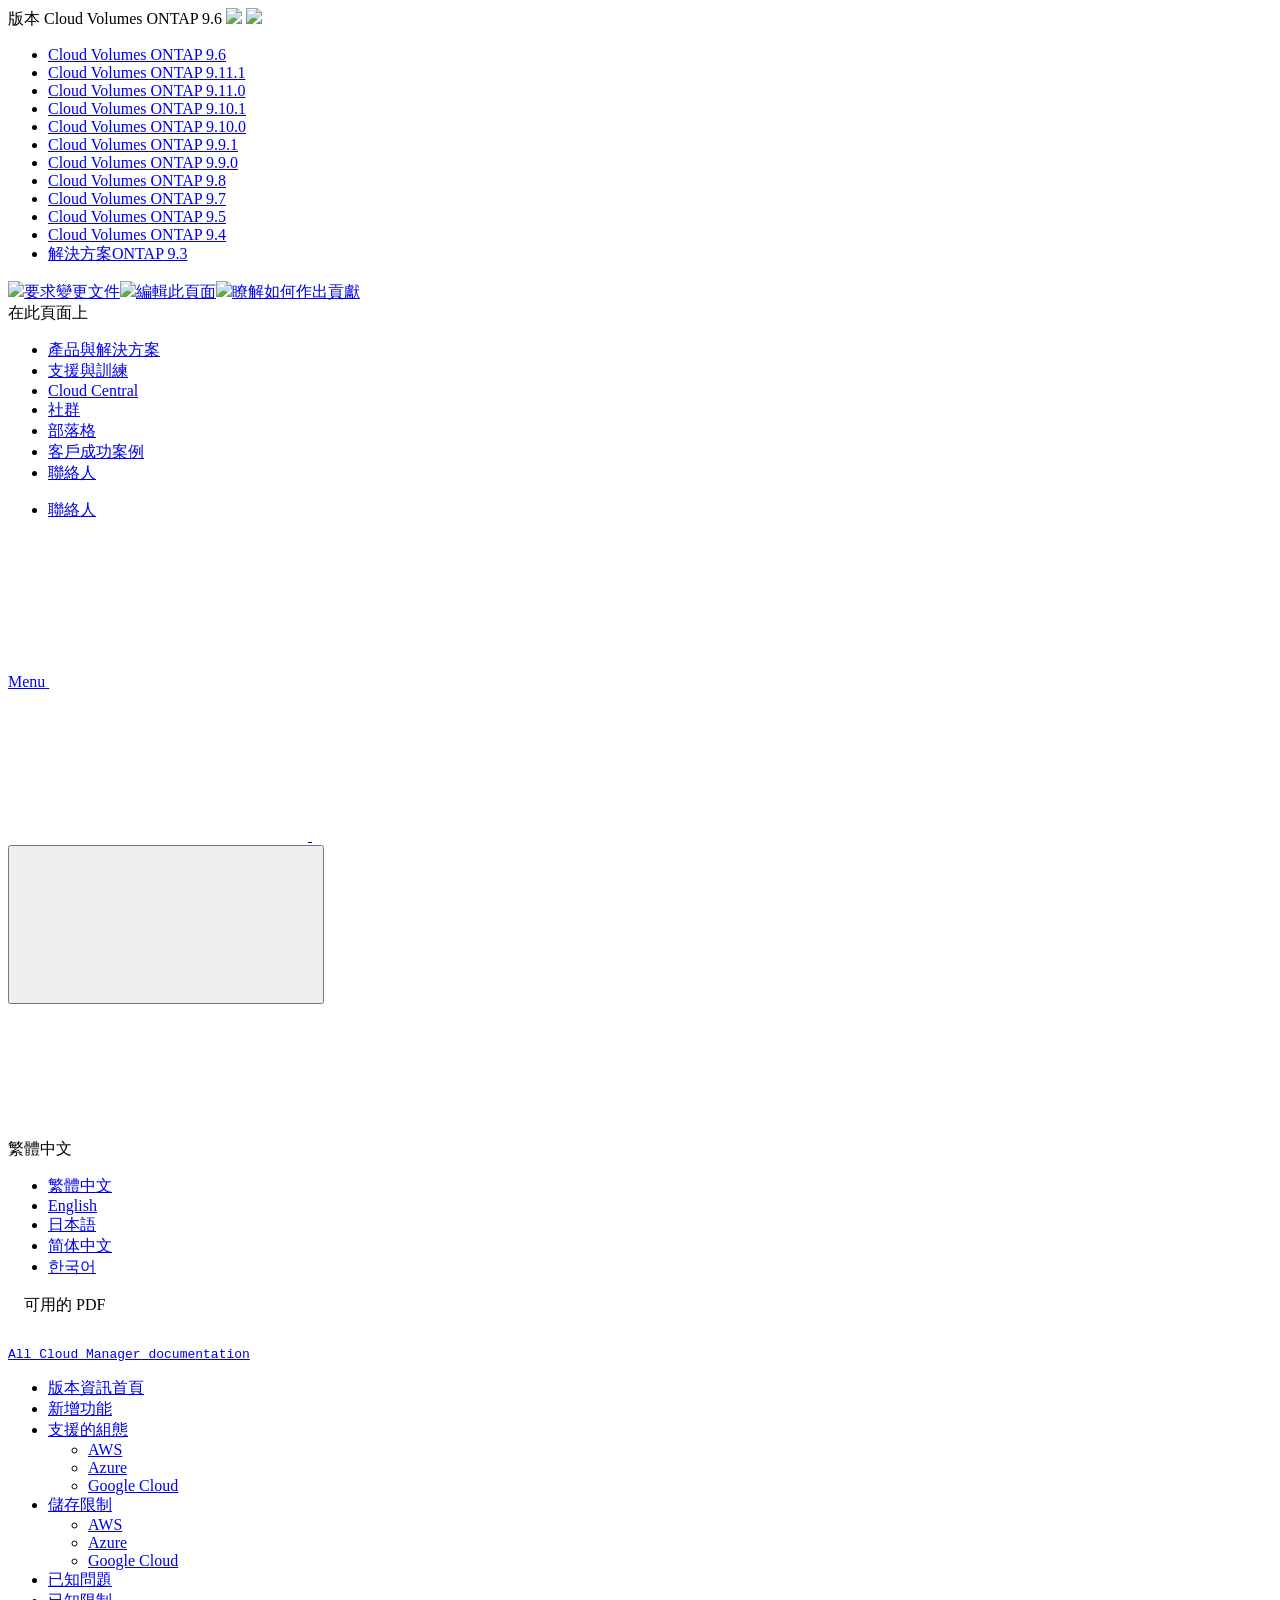
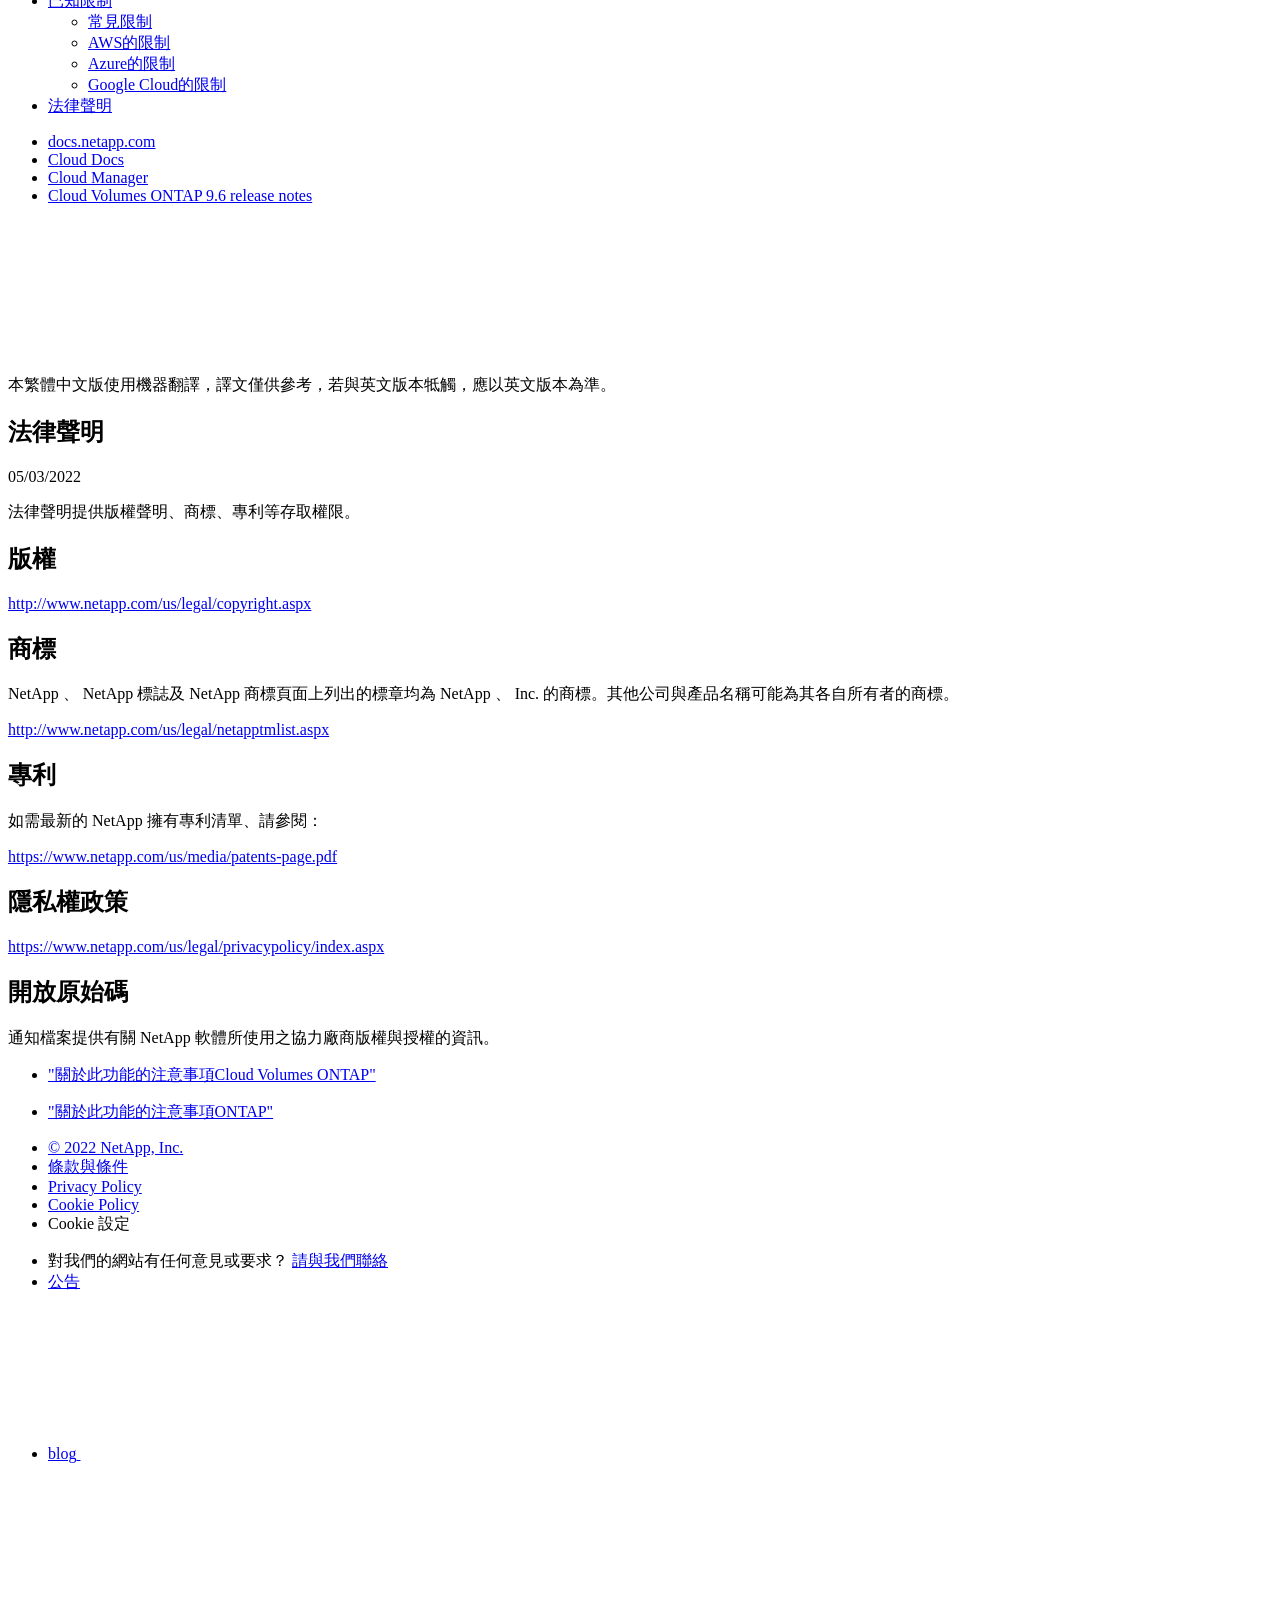
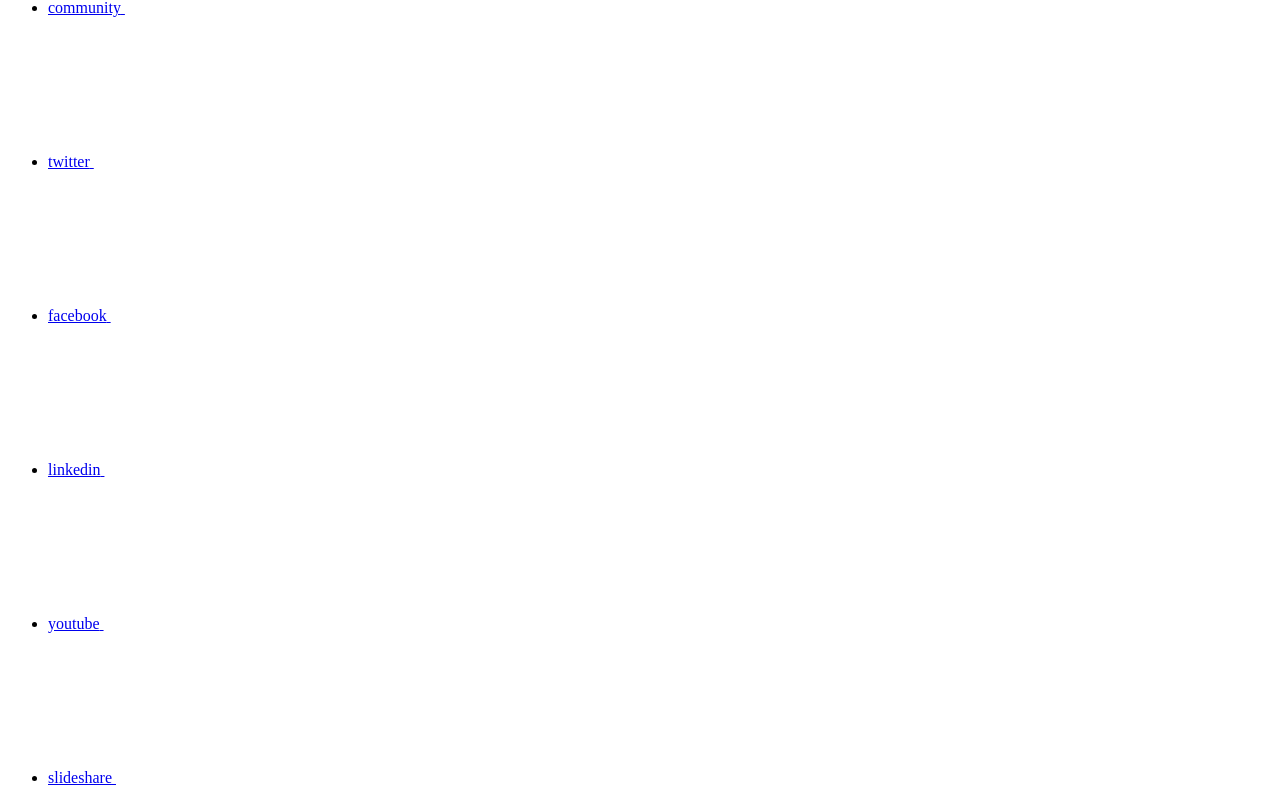
==== commit 5c795ede: "Deploying to gh-pages from  @ 17bf55b7c65b6e09fa4728158702f7cb28d3e08d 🚀" ====
--- a/legal-notices.html
+++ b/legal-notices.html
@@ -187,6 +187,13 @@
     <li>
       
       <a href="https://docs.netapp.com/zh-tw/cloud-volumes-ontap-relnotes/legal-notices.html" target="_self">
+        <span translate="no" class="notranslate"><span>Cloud Volumes ONTAP</span><span class="version"> 9.11.1</span></span>
+      </a>
+                     
+    </li>
+    <li>
+      
+      <a href="https://docs.netapp.com/zh-tw/cloud-volumes-ontap-9110-relnotes/legal-notices.html" target="_self">
         <span translate="no" class="notranslate"><span>Cloud Volumes ONTAP</span><span class="version"> 9.11.0</span></span>
       </a>
                      
@@ -364,35 +371,27 @@
     </div>
   </div>
   <div class="n-property-bar__toolbar">
-    <!-- Start Language Selector --><div id="ie-i18n" class="n-property-bar__lang-selector">
-      <div id="ie-i18n-menu">
-      <span class="ie-i18n-lang">繁體中文</span>
-        <button class="ie-i18n-icon-container" type="button">
+    <!-- Start Language Selector --><div id="language-dropdown" class="custom-dropdown custom-dropdown-lang">
+      <div class="custom-dropdown-select custom-dropdown-select-lang">
+      <span class="lang-name">繁體中文</span>
           <svg class="n-globe__icon" aria-labelledby="title">
             <title>globe</title>
             <use xmlns:xlink="http://www.w3.org/1999/xlink" xlink:href="/zh-tw/cloud-volumes-ontap-96-relnotes/common/svg/sprite.svg#globe"></use>
           </svg>
         </button>
       </div>
-      <div id="n-property-navigation-bar__menu--language-selector" class="ie-i18n-results-container n-menu n-menu--v3 n-menu--is-active" style="display: none;">
-        <div class="n-language-selector-menu">
-          <ul class="n-menu__list">
-            <li class="n-menu__list-column">
-              <ul class="n-menu__list"><li class="n-menu__list-item n-menu__list-item--level-1">
-                  <a href="https://docs.netapp.com/us-en/cloud-volumes-ontap-96-relnotes/legal-notices.html" class="n-menu__header-text"><span translate="no" class="notranslate">English</span></a>
-                </li><li class="n-menu__list-item n-menu__list-item--level-1">
-                  <a href="https://docs.netapp.com/ja-jp/cloud-volumes-ontap-96-relnotes/legal-notices.html" class="n-menu__header-text"><span translate="no" class="notranslate">日本語</span></a>
-                </li><li class="n-menu__list-item n-menu__list-item--level-1">
-                  <a href="https://docs.netapp.com/ko-kr/cloud-volumes-ontap-96-relnotes/legal-notices.html" class="n-menu__header-text"><span translate="no" class="notranslate">한국어</span></a>
-                </li><li class="n-menu__list-item n-menu__list-item--level-1">
-                  <a href="https://docs.netapp.com/zh-cn/cloud-volumes-ontap-96-relnotes/legal-notices.html" class="n-menu__header-text"><span translate="no" class="notranslate">简体中文</span></a>
-                </li><li class="n-menu__list-item n-menu__list-item--level-1">
-                  <a href="https://docs.netapp.com/zh-tw/cloud-volumes-ontap-96-relnotes/legal-notices.html" class="n-menu__header-text"><span translate="no" class="notranslate">繁體中文</span></a>
-                </li></ul>
-            </li>
-          </ul>
-        </div>
-      </div>
+
+      <ul class="custom-dropdown-menu"><li>
+          <a href="https://docs.netapp.com/zh-tw/cloud-volumes-ontap-96-relnotes/legal-notices.html" target="_self"><span translate="no" class="notranslate">繁體中文</span></a>
+        </li><li>
+          <a href="https://docs.netapp.com/us-en/cloud-volumes-ontap-96-relnotes/legal-notices.html" target="_self"><span translate="no" class="notranslate">English</span></a>
+        </li><li>
+          <a href="https://docs.netapp.com/ja-jp/cloud-volumes-ontap-96-relnotes/legal-notices.html" target="_self"><span translate="no" class="notranslate">日本語</span></a>
+        </li><li>
+          <a href="https://docs.netapp.com/zh-cn/cloud-volumes-ontap-96-relnotes/legal-notices.html" target="_self"><span translate="no" class="notranslate">简体中文</span></a>
+        </li><li>
+          <a href="https://docs.netapp.com/ko-kr/cloud-volumes-ontap-96-relnotes/legal-notices.html" target="_self"><span translate="no" class="notranslate">한국어</span></a>
+        </li></ul>
     </div><!-- End Language Selector -->
 
     <div class="n-property-bar__cta"></div>
@@ -447,8 +446,6 @@
         
         <a target="_blank" href="/zh-tw/cloud-volumes-ontap-96-relnotes/pdfs/fullsite-sidebar/發行說明Cloud_Volumes_ONTAP.pdf" >
           <img src="/zh-tw/cloud-volumes-ontap-96-relnotes/images/pdf.png" width="16" height="16"/>此文件網站（PDF 格式）</a>
-
-
 
 
 
@@ -597,10 +594,10 @@
     $("#toggleContainerPdf").toggle('display');
     $(".n-pdf-body-container .zip-pdf-link-container").toggle('display');
   });
-</script><div class="sidebar-nav-container">
-  <ul id="mysidebar" class="nav"><li class=" "><a class="na-navbar-padding" href="https://docs.netapp.com/us-en/cloud-manager-family">
-        所有Cloud Manager文件
-      </a></li><li class=" "><a class="na-navbar-padding" href="/zh-tw/cloud-volumes-ontap-96-relnotes/index.html">
+</script><div class="prod-nav" id="product-nav">
+  <a target="_self" class="prod-fam-nav" href="https://docs.netapp.com/zh-tw/cloud-manager-family/"><img src="/zh-tw/cloud-volumes-ontap-96-relnotes/images/left_arrow.png" alt=""><pre>All Cloud Manager documentation</pre></a>
+</div><div class="sidebar-nav-container" id="mysidebardiv">
+  <ul id="mysidebar" class="nav"><li class=" "><a class="na-navbar-padding" href="/zh-tw/cloud-volumes-ontap-96-relnotes/index.html">
         版本資訊首頁
       </a></li><li class=" "><a class="na-navbar-padding" href="/zh-tw/cloud-volumes-ontap-96-relnotes/reference-new.html">
         新增功能
@@ -922,4 +919,5 @@
     </script>
     <script src='/zh-tw/cloud-volumes-ontap-96-relnotes/js/www-ntap.js'></script>
     <script src='/zh-tw/cloud-volumes-ontap-96-relnotes/js/tabbed-blocks.js'></script>
+    <script src='/zh-tw/cloud-volumes-ontap-96-relnotes/js/sidebar.js'></script>
   </body></html>
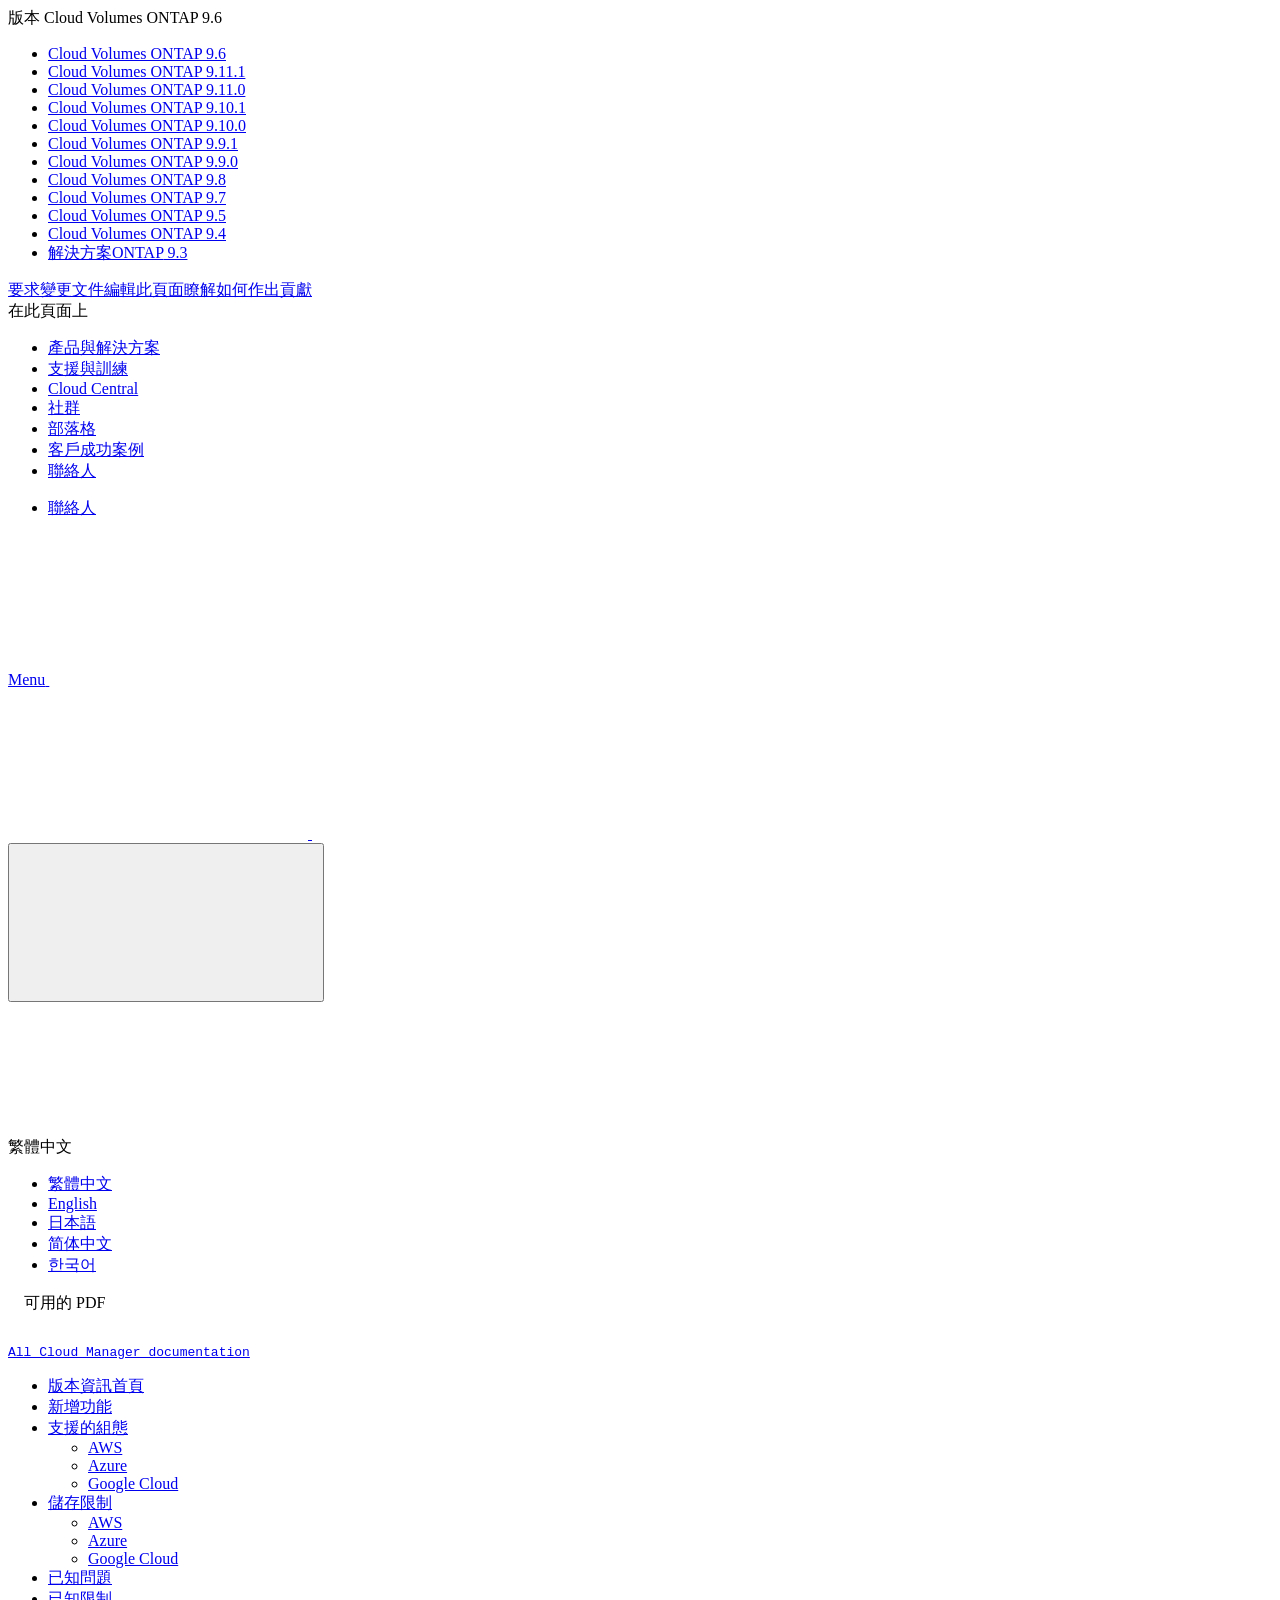
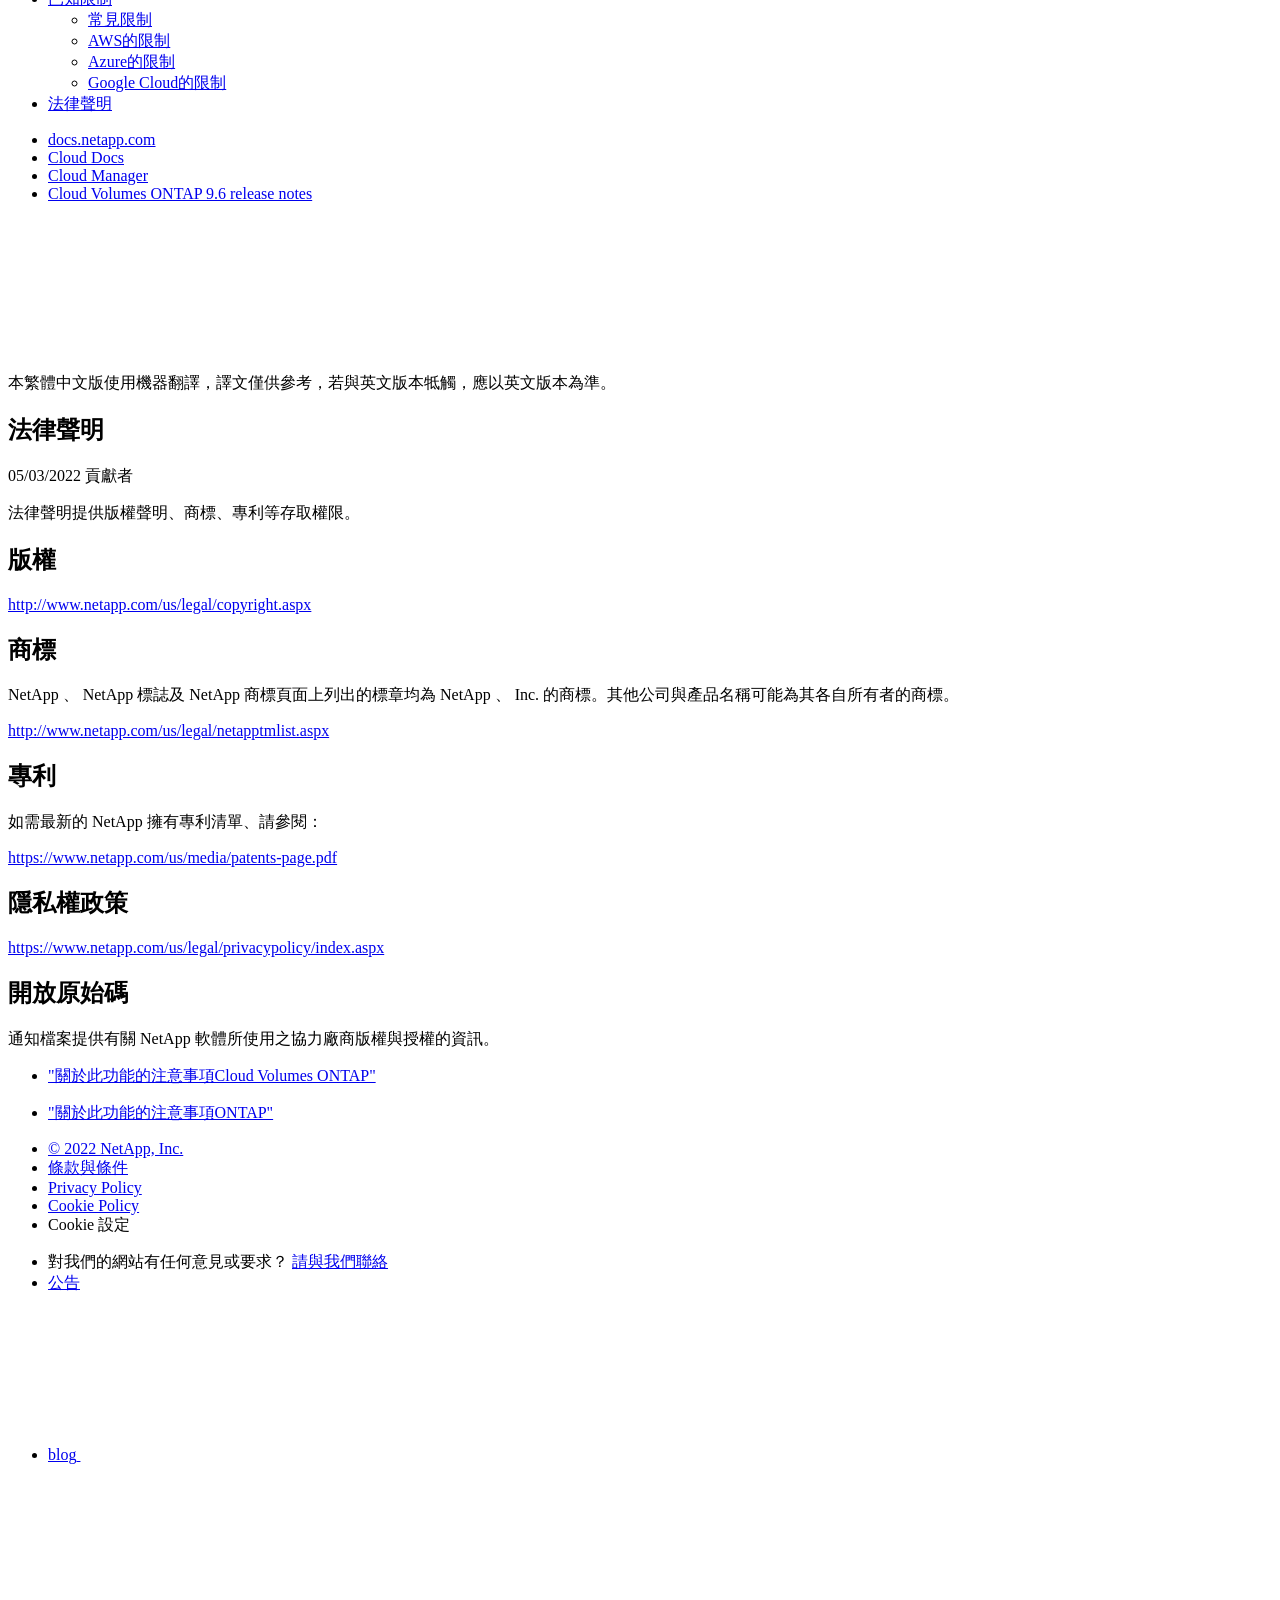
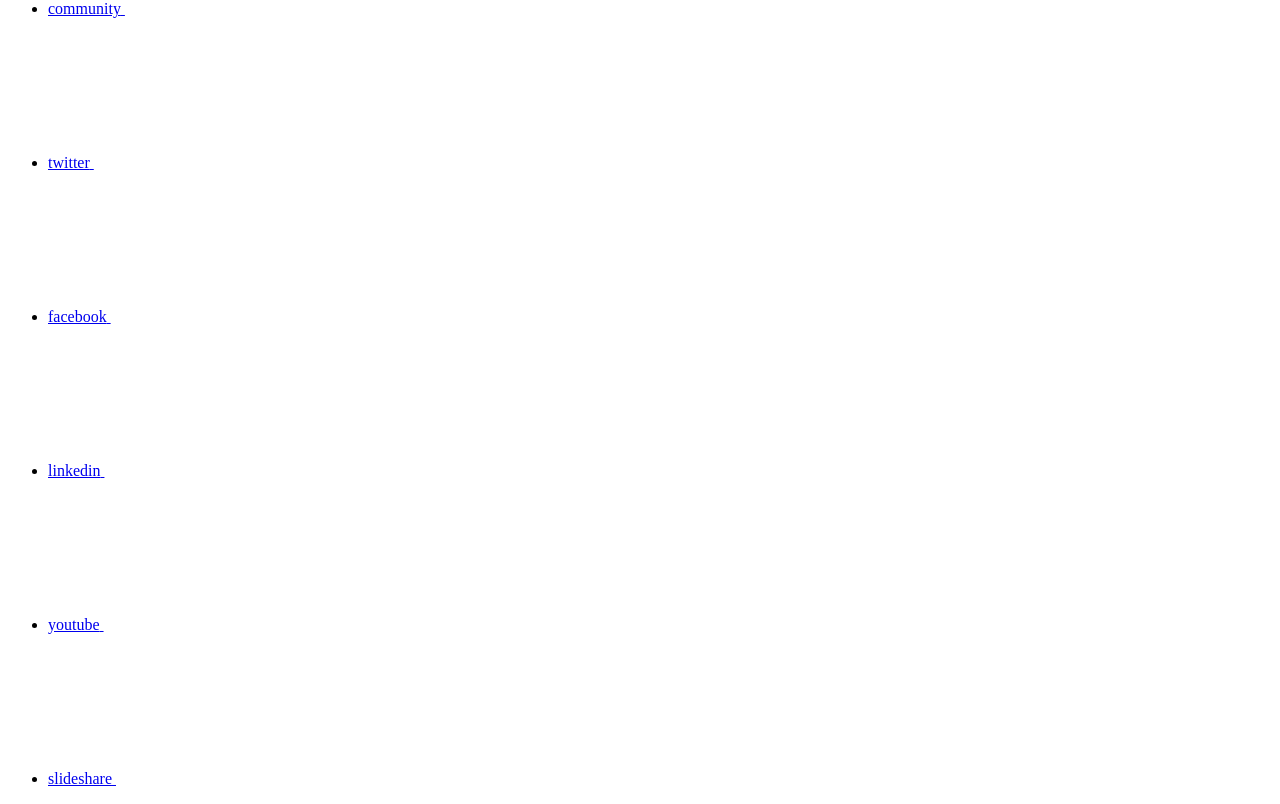
==== commit 7a15ac37: "Deploying to gh-pages from  @ a66d061df9952ec236a6607e57259bcd7a50a024 🚀" ====
--- a/legal-notices.html
+++ b/legal-notices.html
@@ -173,8 +173,8 @@
   <div class="custom-dropdown-select unselected" title="Cloud Volumes ONTAP 9.6">
     <label>版本</label>
     <span translate="no" class="notranslate">Cloud Volumes ONTAP 9.6</span>
-    <img src="/zh-tw/cloud-volumes-ontap-96-relnotes/images/chevron_up.svg" class="custom-icon chevrondown invisible" />
-    <img src="/zh-tw/cloud-volumes-ontap-96-relnotes/images/chevron_down.svg" class="custom-icon chevronup" />
+    <img src="/zh-tw/cloud-volumes-ontap-96-relnotes/images/chevron_up.svg" alt="" class="custom-icon chevrondown invisible" />
+    <img src="/zh-tw/cloud-volumes-ontap-96-relnotes/images/chevron_down.svg" alt="" class="custom-icon chevronup" />
   </div>
 
   <ul class="custom-dropdown-menu"><li>
@@ -263,7 +263,7 @@
     </li>
     
   </ul>
-</div><div class="page-nav-contribute"><a target="_blank" href="https://github.com/NetAppDocs/cloud-volumes-ontap-96-relnotes/issues/new?body=Page%3A%20[法律聲明](https://docs.netapp.com/zh-tw/cloud-volumes-ontap-96-relnotes/legal-notices.html)" class="page-nav-contribute-link" role="button"><img src="/zh-tw/cloud-volumes-ontap-96-relnotes/images/discuss-sm.svg" class="github-icon" />要求變更文件</a><a target="_blank" href="https://github.com/NetAppDocs/cloud-volumes-ontap-96-relnotes/blob/main/legal-notices.adoc" class="page-nav-contribute-link" role="button"><img src="/zh-tw/cloud-volumes-ontap-96-relnotes/images/edit-sm.svg" class="github-icon" />編輯此頁面</a><a target="_blank" href="https://docs.netapp.com/us-en/contribute/" class="page-nav-contribute-link"  ><img src="/zh-tw/cloud-volumes-ontap-96-relnotes/images/article-sm.svg" class="github-icon" />瞭解如何作出貢獻</a></div>
+</div><div class="page-nav-contribute"><a target="_blank" href="https://github.com/NetAppDocs/cloud-volumes-ontap-96-relnotes/issues/new?body=Page%3A%20[法律聲明](https://docs.netapp.com/zh-tw/cloud-volumes-ontap-96-relnotes/legal-notices.html)" class="page-nav-contribute-link" role="button"><img src="/zh-tw/cloud-volumes-ontap-96-relnotes/images/discuss-sm.svg" alt="" class="github-icon" />要求變更文件</a><a target="_blank" href="https://github.com/NetAppDocs/cloud-volumes-ontap-96-relnotes/blob/main/legal-notices.adoc" class="page-nav-contribute-link" role="button"><img src="/zh-tw/cloud-volumes-ontap-96-relnotes/images/edit-sm.svg" alt="" class="github-icon" />編輯此頁面</a><a target="_blank" href="https://docs.netapp.com/us-en/contribute/" class="page-nav-contribute-link"  ><img src="/zh-tw/cloud-volumes-ontap-96-relnotes/images/article-sm.svg" alt="" class="github-icon" />瞭解如何作出貢獻</a></div>
     <div class="page-nav-container">
       <nav class="page-nav-fixed">
         <div class="page-nav-title">在此頁面上</div>
@@ -352,11 +352,13 @@
           <div id="react-search" 
           data-search-html="/zh-tw/cloud-volumes-ontap-96-relnotes/search.html"
           data-type="widget" 
-          data-placeholder="搜尋文件" 
-          data-no-results-found="找不到符合 {query} 的相關結果。" 
-          data-did-you-mean="搜尋 {suggestion}。" 
-          data-no-results-found-did-you-mean="找不到符合 {query} 的相關結果。您是否要找的是{suggestion}？" 
-          data-results-found="找到 {hitCount} 筆結果"  
+          data-placeholder="搜尋文件"
+          data-no-results-found="找不到符合 {query} 的相關結果。"
+          data-did-you-mean="搜尋 {suggestion}。"
+          data-no-results-found-did-you-mean="找不到符合 {query} 的相關結果。您是否要找的是{suggestion}？"
+          data-results-found="找到 {hitCount} 筆結果"
+          data-error-message="We're sorry, an issue occurred when fetching your results. Please try again."
+          data-error-reset="Reset Search"
           data-sk-es-pf-indexes=""
           data-flavor=""></div>
           <button class="n-property-bar__search-toggle-button" type="button">
@@ -435,7 +437,7 @@
   <div class="col-md-3" id="sidebar-height">
       <div class="n-pdf-header">
   <a id="toggleButtonPdf" class="n-pdf-button" type="button">
-    <img src="/zh-tw/cloud-volumes-ontap-96-relnotes/images/pdf.png" width="16" height="16"/>可用的 PDF<span>
+    <img src="/zh-tw/cloud-volumes-ontap-96-relnotes/images/pdf.png" alt="" width="16" height="16"/>可用的 PDF<span>
     </span>
   </a>
 </div>
@@ -445,7 +447,7 @@
         
         
         <a target="_blank" href="/zh-tw/cloud-volumes-ontap-96-relnotes/pdfs/fullsite-sidebar/發行說明Cloud_Volumes_ONTAP.pdf" >
-          <img src="/zh-tw/cloud-volumes-ontap-96-relnotes/images/pdf.png" width="16" height="16"/>此文件網站（PDF 格式）</a>
+          <img src="/zh-tw/cloud-volumes-ontap-96-relnotes/images/pdf.png" alt="" width="16" height="16"/>此文件網站（PDF 格式）</a>
 
 
 
@@ -462,7 +464,7 @@
               href="/zh-tw/cloud-volumes-ontap-96-relnotes/pdfs/sidebar/支援的組態.pdf" 
             
           >
-            <img src="/zh-tw/cloud-volumes-ontap-96-relnotes/images/pdf.png" width="16" height="16"/>
+            <img src="/zh-tw/cloud-volumes-ontap-96-relnotes/images/pdf.png" alt="" width="16" height="16"/>
             支援的組態
           </a>
           
@@ -472,8 +474,6 @@
 
 
 
-
-          
         </li>
       </ul>
     
@@ -493,7 +493,7 @@
               href="/zh-tw/cloud-volumes-ontap-96-relnotes/pdfs/sidebar/儲存限制.pdf" 
             
           >
-            <img src="/zh-tw/cloud-volumes-ontap-96-relnotes/images/pdf.png" width="16" height="16"/>
+            <img src="/zh-tw/cloud-volumes-ontap-96-relnotes/images/pdf.png" alt="" width="16" height="16"/>
             儲存限制
           </a>
           
@@ -503,8 +503,6 @@
 
 
 
-
-          
         </li>
       </ul>
     
@@ -526,7 +524,7 @@
               href="/zh-tw/cloud-volumes-ontap-96-relnotes/pdfs/sidebar/已知限制.pdf" 
             
           >
-            <img src="/zh-tw/cloud-volumes-ontap-96-relnotes/images/pdf.png" width="16" height="16"/>
+            <img src="/zh-tw/cloud-volumes-ontap-96-relnotes/images/pdf.png" alt="" width="16" height="16"/>
             已知限制
           </a>
           
@@ -538,8 +536,6 @@
 
 
 
-
-          
         </li>
       </ul>
     
@@ -547,21 +543,13 @@
   
 
 
-    <ul class="subfolders" style="display:none;"><li class="active pdf-hide">
-  <a target="_blank" href="/zh-tw/cloud-volumes-ontap-96-relnotes/pdfs/pages/legal-notices.pdf" >
-    <img src="/zh-tw/cloud-volumes-ontap-96-relnotes/images/pdf.png" width="16" height="16"/>
-    PDF of this page
-  </a>
-</li>
-
-</ul>
-  
-
+    <ul class="subfolders" id="pdf-remove" style="display:none;"><li class="active"></li></ul>
+  
 
 </li></ul>
   <div class="zip-pdf-link-container" style="display: none;">   
     <a href="#" id="zipPdf">
-      <img src="/zh-tw/cloud-volumes-ontap-96-relnotes/images/pdf-zip.png" width="16" height="16"/>
+      <img src="/zh-tw/cloud-volumes-ontap-96-relnotes/images/pdf-zip.png" alt="" width="16" height="16"/>
       <pre>個別 PDF 文件的集合<span class="zip-size"></span></pre>
     </a><div id="zip-link-popup" class="hide">
     <div class="inner-modal">
@@ -707,6 +695,9 @@
     
   
 
+<span>貢獻者
+</span>
+
 
 </p>
 
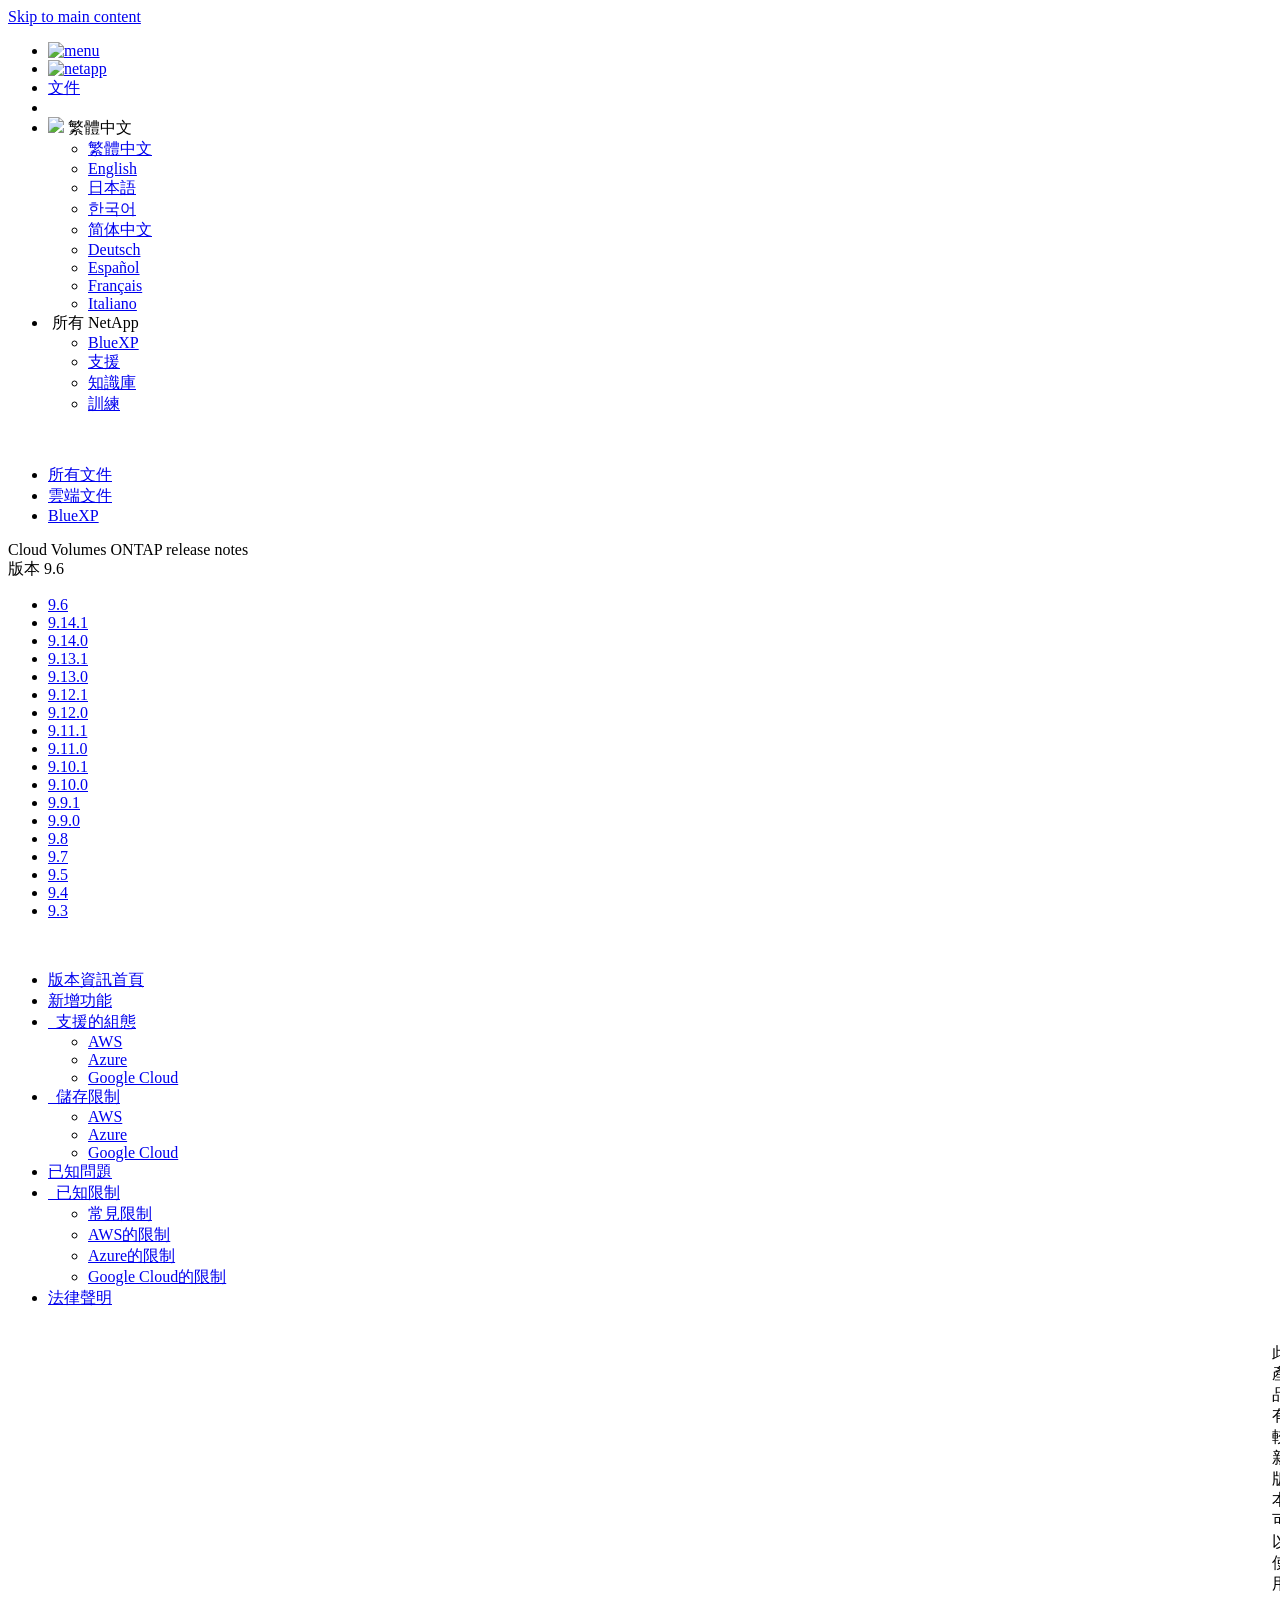
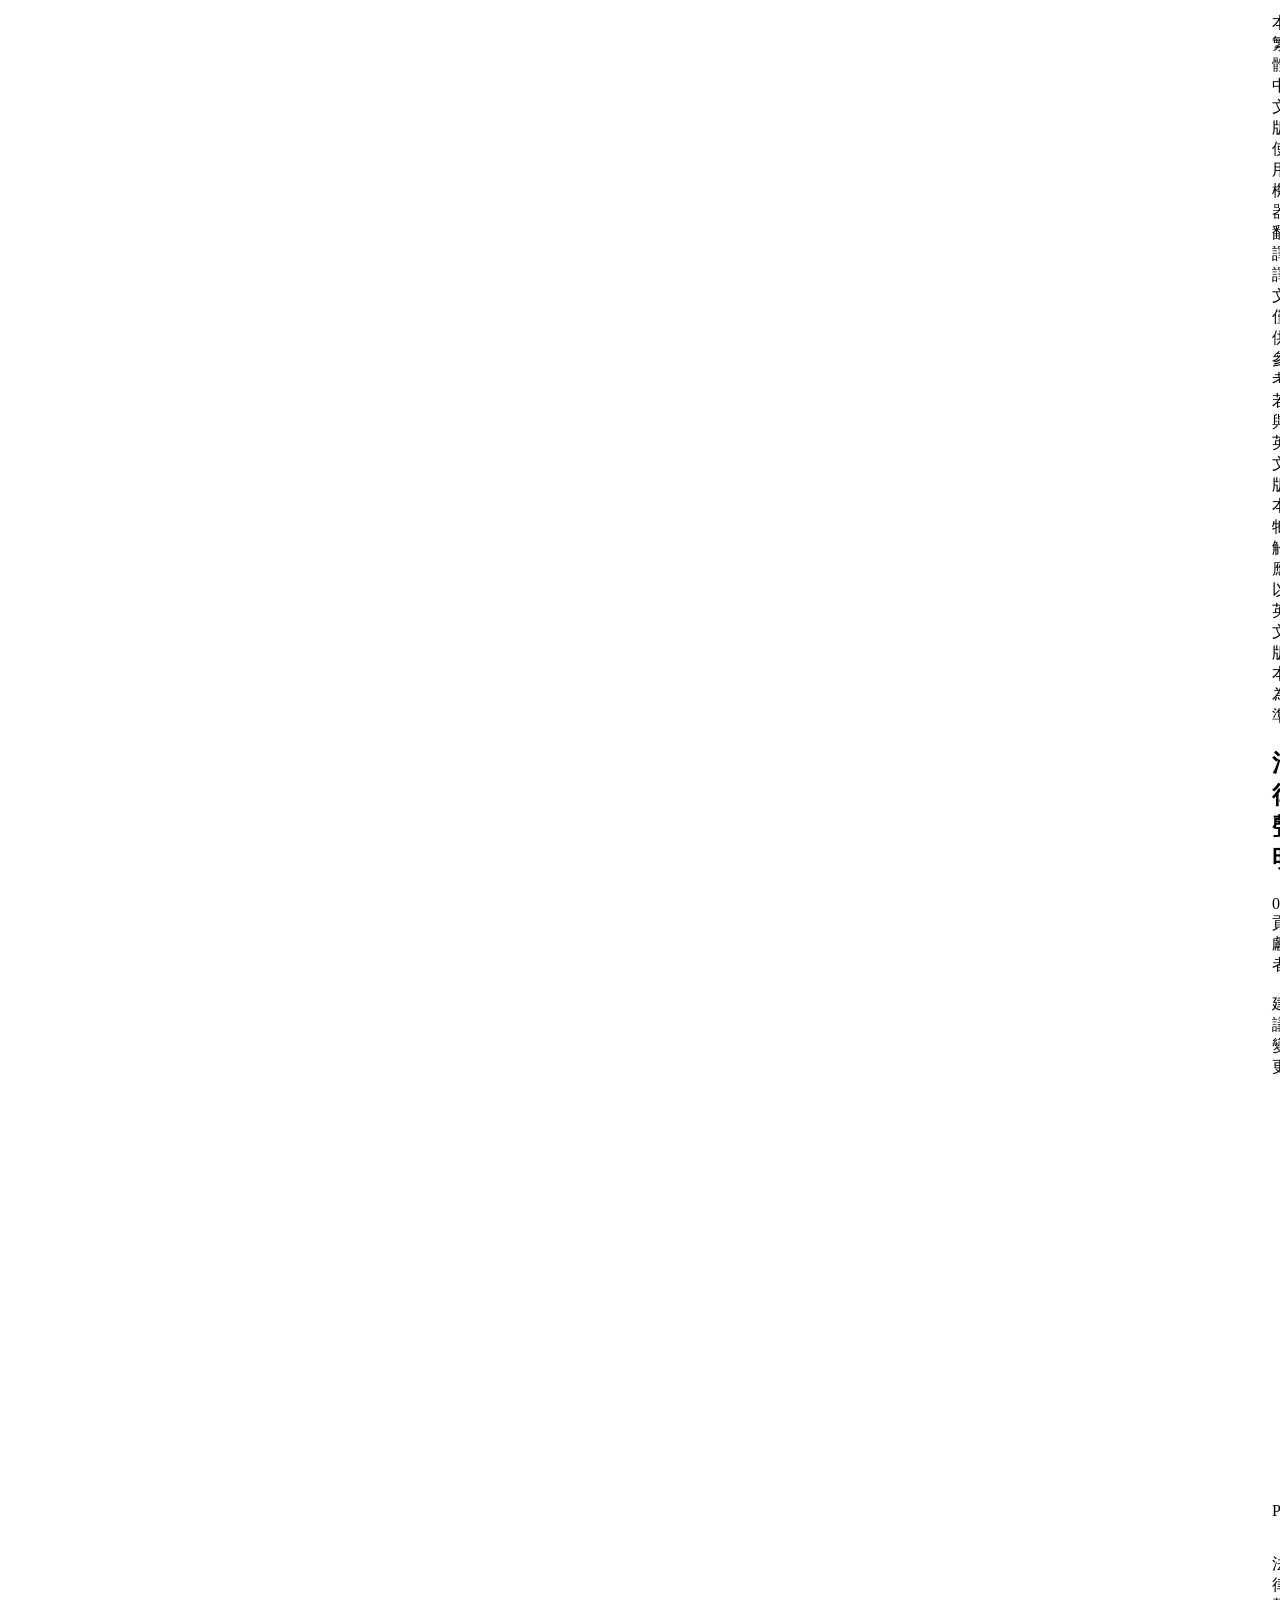
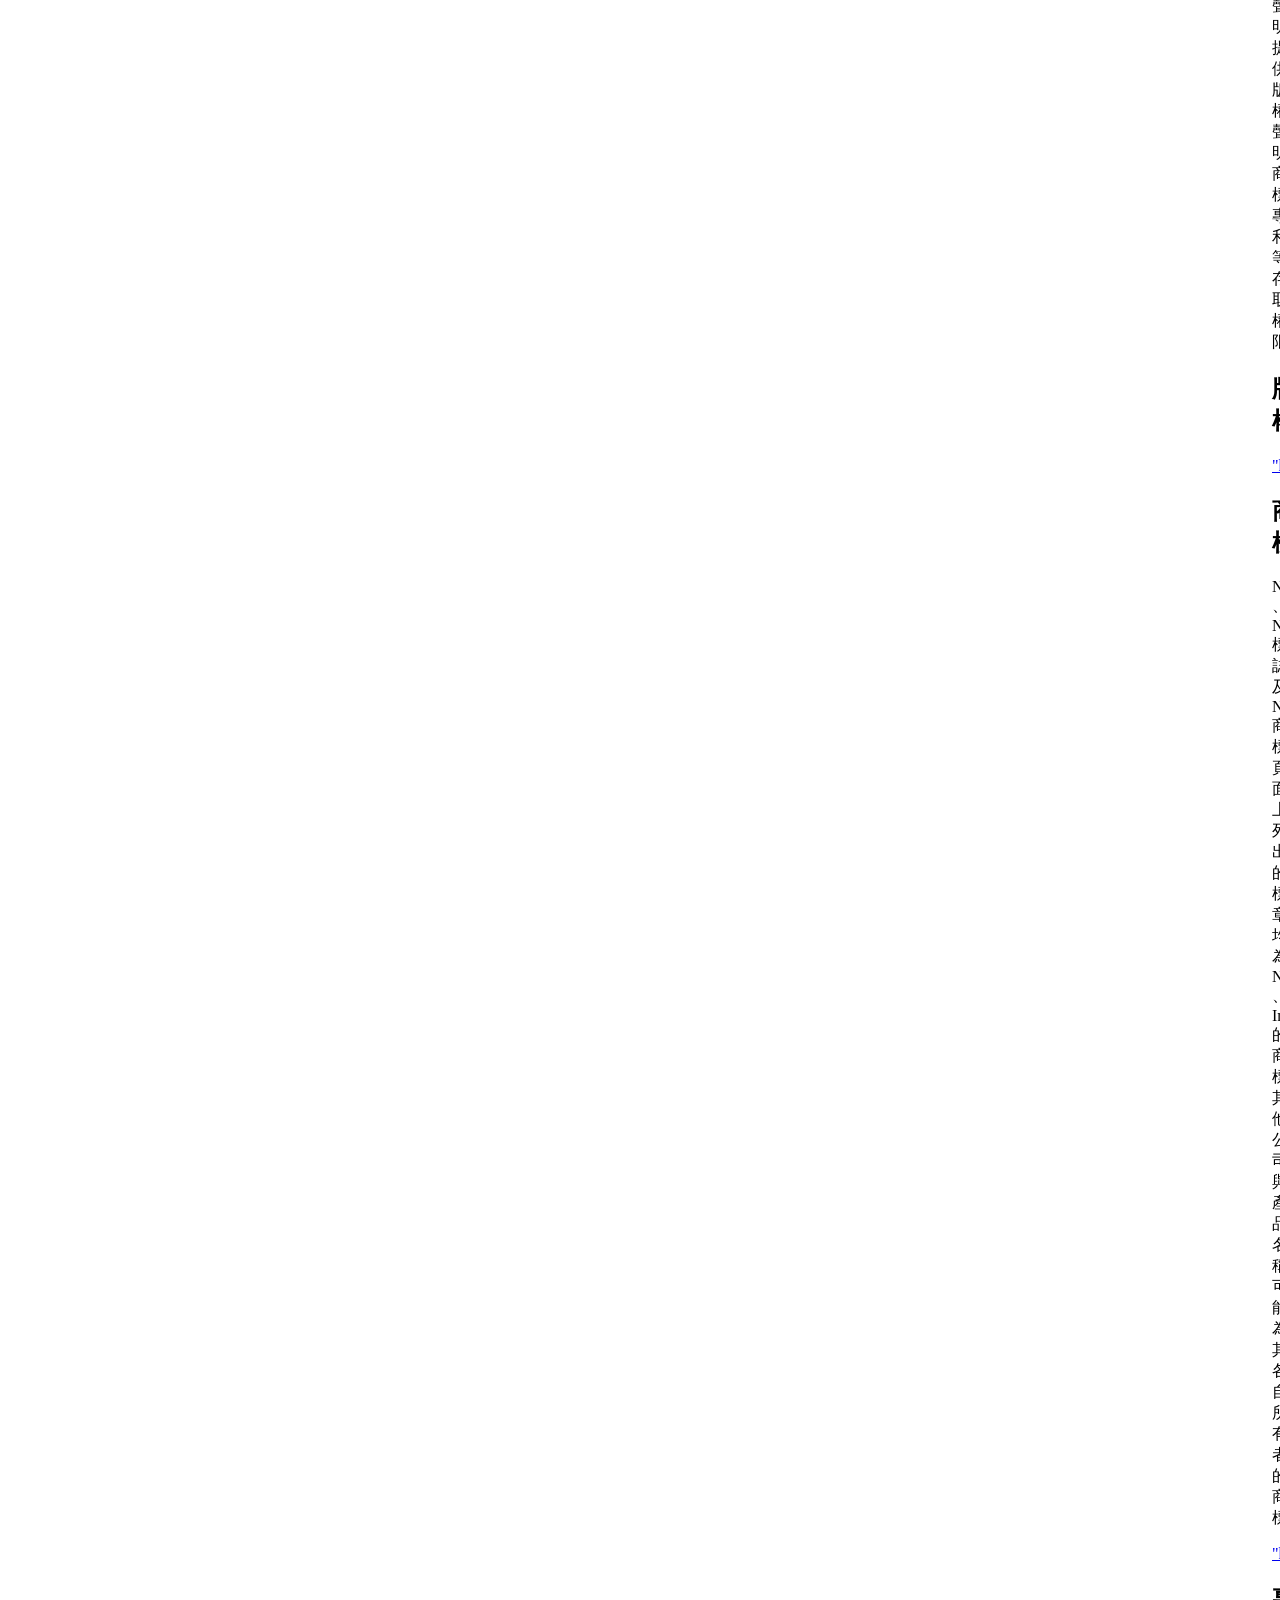
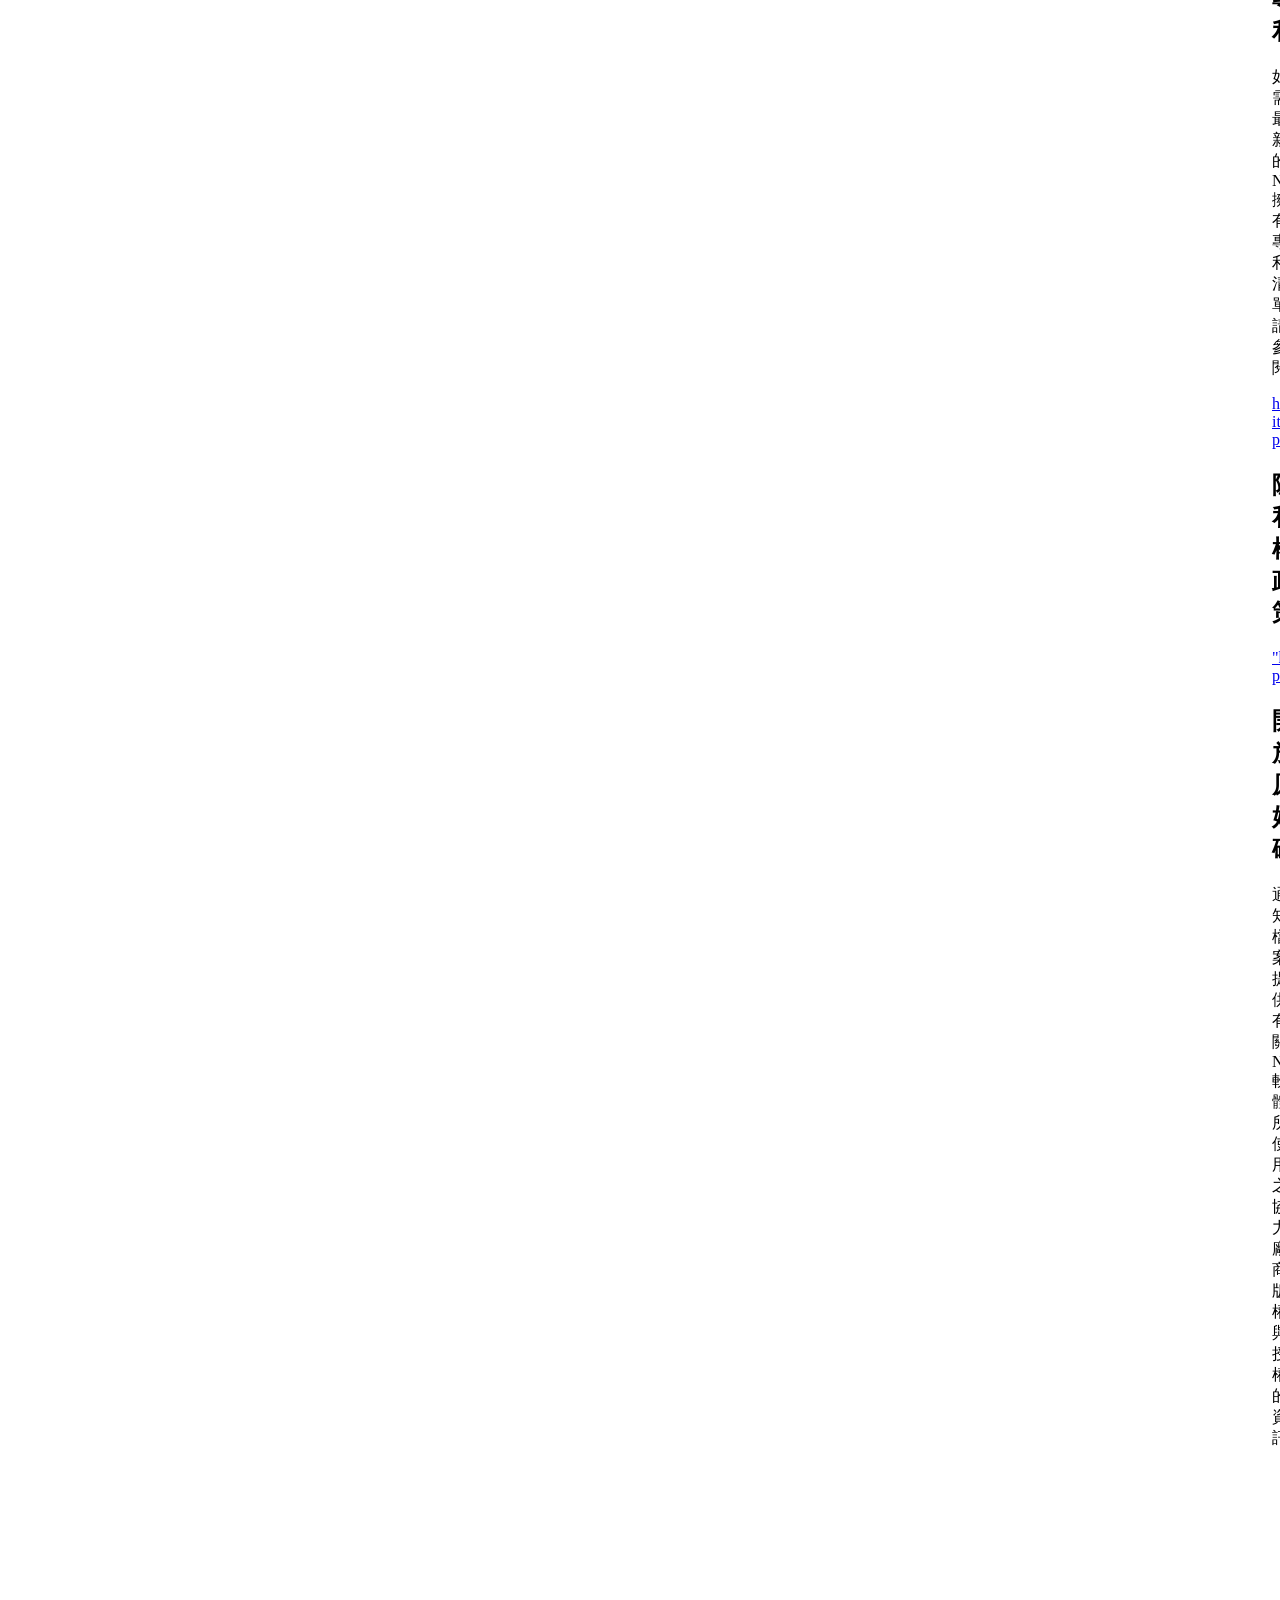
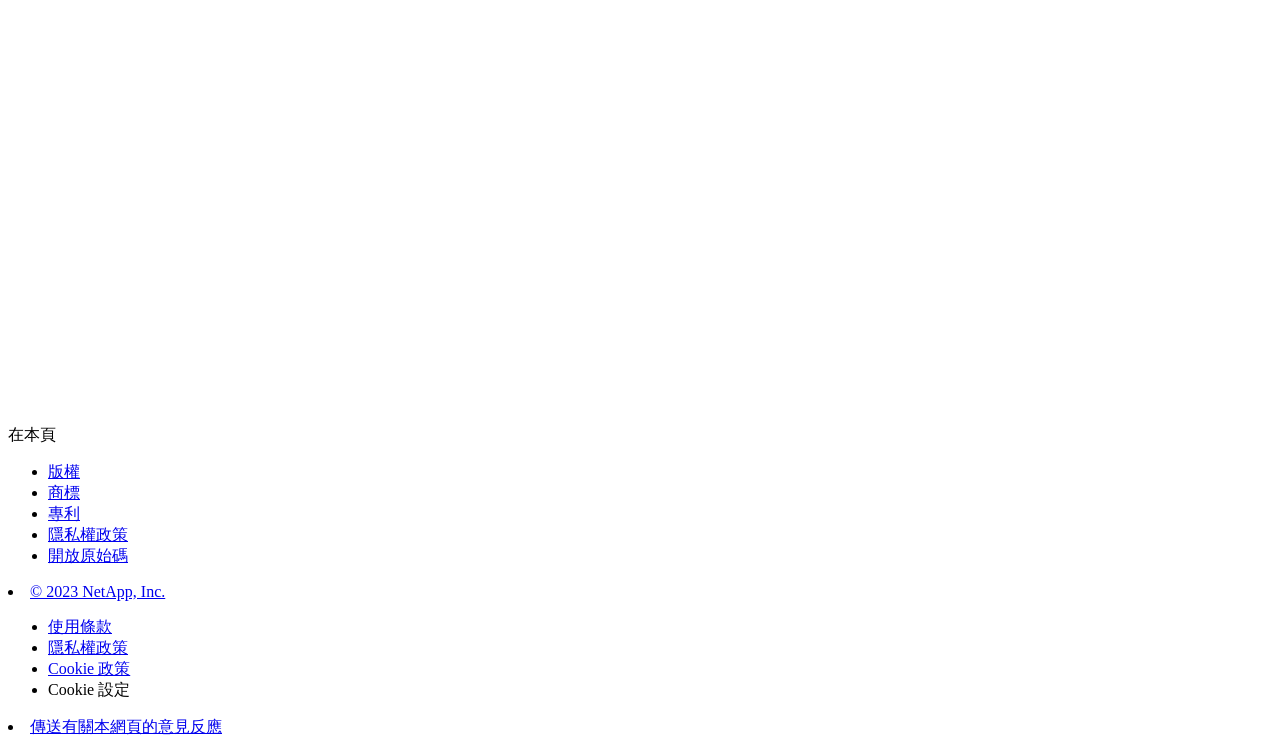
==== commit 18284adf: "Built from 34add9a NetAppDocs/netappdocs-build@3c6cbbaaa77cae59a5599492f956fe43f0d98d4e" ====
--- a/legal-notices.html
+++ b/legal-notices.html
@@ -22,127 +22,67 @@
 
   <!-- RSS Feed --><link rel="alternate" type="application/rss+xml" title="NetApp Documentation" href="/zh-tw/cloud-volumes-ontap-96-relnotes/feed.xml"><!-- CSS Definitions: NetApp CSS should be defined after generic css -->
 
-  <!-- Elastic Search -->
-  <link rel="stylesheet" href="//cdn.jsdelivr.net/searchkit/0.10.0/theme.css">
-
-  <!-- Controls AsciiDoctor Admonition Blocks -->
-  <link rel="stylesheet" type="text/css" href="/zh-tw/cloud-volumes-ontap-96-relnotes/css/font-awesome.min.css">
-
-  <!-- Controls the shadow effect for search dropdown menu -->
-  <link rel="stylesheet" href="/zh-tw/cloud-volumes-ontap-96-relnotes/css/boxshadowproperties.css">
-
-  <!-- NetApp CSS controls the technical content -->
-  <link rel="stylesheet" type="text/css" href="/zh-tw/cloud-volumes-ontap-96-relnotes/css/netapp.css">
-
-  <!-- WWW CSS Content -->
-  <link rel="stylesheet" type="text/css" href="/zh-tw/cloud-volumes-ontap-96-relnotes/css/www-luci-dotcom.min.css">
-  <link rel="stylesheet" type="text/css" href="/zh-tw/cloud-volumes-ontap-96-relnotes/css/www-netapp-dotcom.css">
-  <link rel="stylesheet" href="/zh-tw/cloud-volumes-ontap-96-relnotes/css/www-netapp-library-critical.min.css" media="all" >
-  <link rel="stylesheet" href="/zh-tw/cloud-volumes-ontap-96-relnotes/css/www-netapp-library-non-critical.min.css" as="style" onload="this.onload=null;this.rel='stylesheet'">
-  <link rel="stylesheet" href="/zh-tw/cloud-volumes-ontap-96-relnotes/css/www-netapp-library-global-header-footer.min.css">
-
-  <!-- NetApp IE Customizations -->
-  <link rel="stylesheet" href='/zh-tw/cloud-volumes-ontap-96-relnotes/css/na-utility.css' type='text/css'>
-  <link rel="stylesheet" href='/zh-tw/cloud-volumes-ontap-96-relnotes/css/na-sidebar.css' type='text/css'>
-  <link rel='stylesheet' href='/zh-tw/cloud-volumes-ontap-96-relnotes/css/clouddocs.css' type='text/css'>
-  <link rel='stylesheet' href='/zh-tw/cloud-volumes-ontap-96-relnotes/css/custom-dropdown.css' type='text/css'>
-  <link rel='stylesheet' href='/zh-tw/cloud-volumes-ontap-96-relnotes/css/na-pagenav.css' type='text/css'>
+
+  <!-- Combined CSS -->
+  <link rel="stylesheet" type="text/css" href="/zh-tw/cloud-volumes-ontap-96-relnotes/css/ie-netappdocs.css">
 
   
-  <link rel="stylesheet" href="/zh-tw/cloud-volumes-ontap-96-relnotes/css/landing-page.css" type="text/css">
-  <link rel="stylesheet" href="/zh-tw/cloud-volumes-ontap-96-relnotes/css/tabbed-blocks.css" type="text/css">
+  <link rel="stylesheet" href="/zh-tw/cloud-volumes-ontap-96-relnotes/css/ie-landing-page.css" type="text/css">
+  <link rel="stylesheet" href="/zh-tw/cloud-volumes-ontap-96-relnotes/css/ie-tabbed-blocks.css" type="text/css">
   <!-- Canonical url -->
-  <link rel='stylesheet' href='/zh-tw/cloud-volumes-ontap-96-relnotes/css/na-feature.css' type='text/css'><!-- Top level site integrations --><script>
-    if (document.location.hostname === "docs.netapp.com") {
-      var head = document.getElementsByTagName('head')[0];
-      var onetrustConsent = document.createElement("script");
-      onetrustConsent.type = "text/javascript";
-      onetrustConsent.src = "https://cdn.cookielaw.org/consent/72570c5c-fe30-465f-b0e0-b77f7fb4ae34/OtAutoBlock.js";
-      head.appendChild(onetrustConsent);
-
-      var onetrustScript = document.createElement("script");
-      onetrustScript.type = "text/javascript";
-      onetrustScript.src = "https://cdn.cookielaw.org/scripttemplates/otSDKStub.js";
-      onetrustScript.charset = "UTF-8";
-      onetrustScript.dataset.documentLanguage = "true";
-      onetrustScript.dataset.domainScript = "72570c5c-fe30-465f-b0e0-b77f7fb4ae34";
-      head.appendChild(onetrustScript);
-    }
-
-    function OptanonWrapper() { }
-
-    if (document.location.hostname === "docs.netapp.com") {
-      var adobe = document.createElement("script");
-      adobe.type = "text/plain";
-      adobe.className = "optanon-category-C0002";
-      adobe.src = "//assets.adobedtm.com/60287eadf1ee/c284da483c83/launch-e9ff3acac59f.min.js";
-      head.appendChild(adobe);
-
-      var google = document.createElement("script");
-      google.type = "text/plain";
-      google.className = "optanon-category-C0002";
-      google.src = "https://www.googletagmanager.com/gtag/js?id=UA-81697994-3";
-      head.appendChild(google);
-
-      window.dataLayer = window.dataLayer || [];
-      function gtag(){dataLayer.push(arguments);}
-      gtag('js', new Date());
-      gtag('config', 'UA-81697994-3');
-    }
+  <link rel="canonical" href="https://docs.netapp.com/zh-tw/cloud-volumes-ontap-96-relnotes/legal-notices.html" />
+  <link rel="alternate" hreflang="x-default" href="https://docs.netapp.com/us-en/cloud-volumes-ontap-96-relnotes/legal-notices.html" />
+  <link rel="alternate" hreflang="zh-Hant" href="https://docs.netapp.com/zh-tw/cloud-volumes-ontap-96-relnotes/legal-notices.html" />
+  <link rel="alternate" hreflang="en" href="https://docs.netapp.com/us-en/cloud-volumes-ontap-96-relnotes/legal-notices.html" />
+  <link rel="alternate" hreflang="ja" href="https://docs.netapp.com/ja-jp/cloud-volumes-ontap-96-relnotes/legal-notices.html" />
+  <link rel="alternate" hreflang="ko" href="https://docs.netapp.com/ko-kr/cloud-volumes-ontap-96-relnotes/legal-notices.html" />
+  <link rel="alternate" hreflang="zh-Hans" href="https://docs.netapp.com/zh-cn/cloud-volumes-ontap-96-relnotes/legal-notices.html" />
+  <link rel="alternate" hreflang="de" href="https://docs.netapp.com/de-de/cloud-volumes-ontap-96-relnotes/legal-notices.html" />
+  <link rel="alternate" hreflang="es" href="https://docs.netapp.com/es-es/cloud-volumes-ontap-96-relnotes/legal-notices.html" />
+  <link rel="alternate" hreflang="fr" href="https://docs.netapp.com/fr-fr/cloud-volumes-ontap-96-relnotes/legal-notices.html" />
+  <link rel="alternate" hreflang="it" href="https://docs.netapp.com/it-it/cloud-volumes-ontap-96-relnotes/legal-notices.html" />
+  <!-- Top level site integrations -->
+<script type="text/javascript" src="https://cdn.cookielaw.org/consent/72570c5c-fe30-465f-b0e0-b77f7fb4ae34/OtAutoBlock.js"></script>
+    <script type="text/javascript" src="https://cdn.cookielaw.org/scripttemplates/otSDKStub.js" charset="UTF-8" data-document-language="true" data-domain-script="72570c5c-fe30-465f-b0e0-b77f7fb4ae34"></script>
+    <script type="text/javascript">function OptanonWrapper() { }</script>
+    <script type="text/plain" class="optanon-category-C0002" src="https://assets.adobedtm.com/60287eadf1ee/c284da483c83/launch-e9ff3acac59f.min.js"></script>
+    <script class="optanon-category-C0001">(function(w,d,s,l,i){w[l]=w[l]||[];w[l].push({'gtm.start':
+        new Date().getTime(),event:'gtm.js'});var f=d.getElementsByTagName(s)[0],
+        j=d.createElement(s),dl=l!='dataLayer'?'&l='+l:'';j.setAttributeNode(d.createAttribute('data-ot-ignore'));j.setAttribute('class','optanon-category-C0001');j.async=true;
+        j.src='https://www.googletagmanager.com/gtm.js?id='+i+dl+'';f.parentNode.insertBefore(j,f);
+        })(window,document,'script','dataLayer','GTM-MD73T9M');</script>
+
+  <script src="https://cdnjs.cloudflare.com/ajax/libs/jquery/2.1.4/jquery.min.js"></script>
+  
+  <script>
+    $(document).ready(function() {
+      const MASTHEAD_OFFSET = 65;
+      const SECTIONS = $("main h2, main h3");
+      // PAGE NAV - Init
+      if (SECTIONS.length == 0) {
+        // remove if there is no elements
+        /*
+        $("#ie-right-navbar").remove();
+        $("#ie-right-navbar-collapse").remove();
+        */
+      } else {
+        $(".page-nav-title").css('display', 'block');
+        for (var i = 0; i < SECTIONS.length; i++) {
+          var sectionId = $(SECTIONS[i]).attr('id');
+          var sectionName = $(SECTIONS[i]).text();
+          var subClass = $(SECTIONS[i]).is("h3") ? ' page-nav__sublink' : '';
+          $("#page-menu").append('<li class="page-nav-item"><a href="#' + sectionId + '" class="page-nav__link' + subClass + '">' + sectionName + '</a></li>');
+        }
+      }
+    });
   </script>
-  <script src="https://cdnjs.cloudflare.com/ajax/libs/jquery/2.1.4/jquery.min.js"></script>
+  
   <script src="https://cdnjs.cloudflare.com/ajax/libs/jquery-cookie/1.4.1/jquery.cookie.min.js"></script>
 
   <!-- Used for Product Family Page Sidebar Visibility --><!-- Used to import Promise for IE. Required for SearchKit -->
-  <script src="https://cdnjs.cloudflare.com/ajax/libs/bluebird/3.3.5/bluebird.min.js"></script><script src='/zh-tw/cloud-volumes-ontap-96-relnotes/js/na-search.js'></script><script src='/zh-tw/cloud-volumes-ontap-96-relnotes/js/na-pagenav.js'></script><link rel='stylesheet' href='/zh-tw/cloud-volumes-ontap-96-relnotes/css/prism.css' type='text/css'>
-  <link rel='stylesheet' href='/zh-tw/cloud-volumes-ontap-96-relnotes/css/prism-netapp.css' type='text/css'>
-
-
-  <script src='/zh-tw/cloud-volumes-ontap-96-relnotes/js/na-utility.js'></script>
-  <script src='/zh-tw/cloud-volumes-ontap-96-relnotes/js/clouddocs.js'></script>
-  <script src='/zh-tw/cloud-volumes-ontap-96-relnotes/js/jquery.navgoco.min.js'></script>
-  <script src="https://maxcdn.bootstrapcdn.com/bootstrap/3.3.7/js/bootstrap.min.js" integrity="sha384-Tc5IQib027qvyjSMfHjOMaLkfuWVxZxUPnCJA7l2mCWNIpG9mGCD8wGNIcPD7Txa" crossorigin="anonymous"></script>
-  <script src='/zh-tw/cloud-volumes-ontap-96-relnotes/js/toc.js'></script>
-  <script src='/zh-tw/cloud-volumes-ontap-96-relnotes/js/customscripts.js'></script><script>
-      $(document).ready(function() {
-          
-          var collapseOnInit = true;
-          
-
-          var navSettings = {
-              "caretHtml": '',
-              "accordion": collapseOnInit,
-              "openClass": 'active', // open
-              "save": false, // leave false or nav highlighting doesn't work right
-              "cookie": {
-                  "name": 'navgoco',
-                  "expires": false,
-                  "path": '/'
-              },
-              "slide": {
-                  "duration": 400,
-                  "easing": 'swing'
-              }
-          };
-
-          // Initialize navgoco with default options
-          $("#mysidebar").navgoco(navSettings);
-          
-
-          $("#collapseAll").click(function(e) {
-              e.preventDefault();
-              $("#mysidebar").navgoco('toggle', false);
-          });
-
-          $("#expandAll").click(function(e) {
-              e.preventDefault();
-              $("#mysidebar").navgoco('toggle', true);
-          });
-
-      });
-
-  </script>
-  <script>
+  <script src="https://cdnjs.cloudflare.com/ajax/libs/bluebird/3.3.5/bluebird.min.js"></script><script src='/zh-tw/cloud-volumes-ontap-96-relnotes/js/na-search.js'></script><script src='/zh-tw/cloud-volumes-ontap-96-relnotes/js/ie-clouddocs.js'></script>
+  <script src="https://maxcdn.bootstrapcdn.com/bootstrap/3.3.7/js/bootstrap.min.js" integrity="sha384-Tc5IQib027qvyjSMfHjOMaLkfuWVxZxUPnCJA7l2mCWNIpG9mGCD8wGNIcPD7Txa" crossorigin="anonymous"></script><script>
+    /*
       $(document).ready(function() {
           $("#tg-sb-link").click(function() {
               $("#tg-sb-sidebar").toggle();
@@ -152,302 +92,732 @@
               $("#tg-sb-icon").toggleClass('fa-toggle-off');
           });
       });
+      */
   </script>
   <script src='/zh-tw/cloud-volumes-ontap-96-relnotes/js/custom-dropdown.js'></script>
   <script src='/zh-tw/cloud-volumes-ontap-96-relnotes/js/FileSaver.min.js'></script>
   <script src='/zh-tw/cloud-volumes-ontap-96-relnotes/js/jszip-utils.min.js'></script>
-  <script src='/zh-tw/cloud-volumes-ontap-96-relnotes/js/jszip.min.js'></script>
-  <script src='/zh-tw/cloud-volumes-ontap-96-relnotes/js/pdf-ux.js'></script>
-</head>
+  <script src='/zh-tw/cloud-volumes-ontap-96-relnotes/js/jszip.min.js'></script><script src='/zh-tw/cloud-volumes-ontap-96-relnotes/js/ie-pdf-ux.js'></script></head>
 
 
   <body class role="document" data-flavor="">
-    <div id="page" class="n-off-canvas-menu">
-      <div class="n-off-canvas-menu__menu"><!--TODO: Add offcanvas code --></div>
-      <div class="n-off-canvas-menu__content-wrap">
-        <header class="site-header" id="banner">
-  
-  <!-- Start Page Toolbar -->
-  
-  <div class="page-nav-toolbar"><div id="version-dropdown-new" class="custom-dropdown" >
-  <div class="custom-dropdown-select unselected" title="Cloud Volumes ONTAP 9.6">
-    <label>版本</label>
-    <span translate="no" class="notranslate">Cloud Volumes ONTAP 9.6</span>
-    <img src="/zh-tw/cloud-volumes-ontap-96-relnotes/images/chevron_up.svg" alt="" class="custom-icon chevrondown invisible" />
-    <img src="/zh-tw/cloud-volumes-ontap-96-relnotes/images/chevron_down.svg" alt="" class="custom-icon chevronup" />
-  </div>
-
-  <ul class="custom-dropdown-menu"><li>
-      
-      <a href="https://docs.netapp.com/zh-tw/cloud-volumes-ontap-96-relnotes/legal-notices.html" target="_self">
-        <span translate="no" class="notranslate"><span>Cloud Volumes ONTAP</span><span class="version"> 9.6</span></span>
-      </a>
-                     
-    </li>
-    <li>
-      
-      <a href="https://docs.netapp.com/zh-tw/cloud-volumes-ontap-relnotes/legal-notices.html" target="_self">
-        <span translate="no" class="notranslate"><span>Cloud Volumes ONTAP</span><span class="version"> 9.11.1</span></span>
-      </a>
-                     
-    </li>
-    <li>
-      
-      <a href="https://docs.netapp.com/zh-tw/cloud-volumes-ontap-9110-relnotes/legal-notices.html" target="_self">
-        <span translate="no" class="notranslate"><span>Cloud Volumes ONTAP</span><span class="version"> 9.11.0</span></span>
-      </a>
-                     
-    </li>
-    <li>
-      
-      <a href="https://docs.netapp.com/zh-tw/cloud-volumes-ontap-9101-relnotes/legal-notices.html" target="_self">
-        <span translate="no" class="notranslate"><span>Cloud Volumes ONTAP</span><span class="version"> 9.10.1</span></span>
-      </a>
-                     
-    </li>
-    <li>
-      
-      <a href="https://docs.netapp.com/zh-tw/cloud-volumes-ontap-9100-relnotes/legal-notices.html" target="_self">
-        <span translate="no" class="notranslate"><span>Cloud Volumes ONTAP</span><span class="version"> 9.10.0</span></span>
-      </a>
-                     
-    </li>
-    <li>
-      
-      <a href="https://docs.netapp.com/zh-tw/cloud-volumes-ontap-991-relnotes/legal-notices.html" target="_self">
-        <span translate="no" class="notranslate"><span>Cloud Volumes ONTAP</span><span class="version"> 9.9.1</span></span>
-      </a>
-                     
-    </li>
-    <li>
-      
-      <a href="https://docs.netapp.com/zh-tw/cloud-volumes-ontap-990-relnotes/legal-notices.html" target="_self">
-        <span translate="no" class="notranslate"><span>Cloud Volumes ONTAP</span><span class="version"> 9.9.0</span></span>
-      </a>
-                     
-    </li>
-    <li>
-      
-      <a href="https://docs.netapp.com/zh-tw/cloud-volumes-ontap-98-relnotes/legal-notices.html" target="_self">
-        <span translate="no" class="notranslate"><span>Cloud Volumes ONTAP</span><span class="version"> 9.8</span></span>
-      </a>
-                     
-    </li>
-    <li>
-      
-      <a href="https://docs.netapp.com/zh-tw/cloud-volumes-ontap-97-relnotes/legal-notices.html" target="_self">
-        <span translate="no" class="notranslate"><span>Cloud Volumes ONTAP</span><span class="version"> 9.7</span></span>
-      </a>
-                     
-    </li>
-    <li>
-      
-      <a href="https://docs.netapp.com/zh-tw/cloud-volumes-ontap-95-relnotes/legal-notices.html" target="_self">
-        <span translate="no" class="notranslate"><span>Cloud Volumes ONTAP</span><span class="version"> 9.5</span></span>
-      </a>
-                     
-    </li>
-    <li>
-      
-      <a href="https://docs.netapp.com/zh-tw/cloud-volumes-ontap-94-relnotes/legal-notices.html" target="_self">
-        <span translate="no" class="notranslate"><span>Cloud Volumes ONTAP</span><span class="version"> 9.4</span></span>
-      </a>
-                     
-    </li>
-    <li>
-      
-      <a href="https://docs.netapp.com/zh-tw/cloud-volumes-ontap-93-relnotes/legal-notices.html" target="_self">
-        <span translate="no" class="notranslate"><span>解決方案ONTAP</span><span class="version"> 9.3</span></span>
-      </a>
-                     
-    </li>
-    
-  </ul>
-</div><div class="page-nav-contribute"><a target="_blank" href="https://github.com/NetAppDocs/cloud-volumes-ontap-96-relnotes/issues/new?body=Page%3A%20[法律聲明](https://docs.netapp.com/zh-tw/cloud-volumes-ontap-96-relnotes/legal-notices.html)" class="page-nav-contribute-link" role="button"><img src="/zh-tw/cloud-volumes-ontap-96-relnotes/images/discuss-sm.svg" alt="" class="github-icon" />要求變更文件</a><a target="_blank" href="https://github.com/NetAppDocs/cloud-volumes-ontap-96-relnotes/blob/main/legal-notices.adoc" class="page-nav-contribute-link" role="button"><img src="/zh-tw/cloud-volumes-ontap-96-relnotes/images/edit-sm.svg" alt="" class="github-icon" />編輯此頁面</a><a target="_blank" href="https://docs.netapp.com/us-en/contribute/" class="page-nav-contribute-link"  ><img src="/zh-tw/cloud-volumes-ontap-96-relnotes/images/article-sm.svg" alt="" class="github-icon" />瞭解如何作出貢獻</a></div>
-    <div class="page-nav-container">
-      <nav class="page-nav-fixed">
-        <div class="page-nav-title">在此頁面上</div>
-        <div class="page-nav-links">
-          <ul class="page-nav-inner" id="page-menu"></ul>
-        </div>
-      </nav>
-    </div>
-  </div>
-  
-  
-  <!-- Start top_hat -->
-  <div class="n-top-hat">
-    <div class="n-container">
-      <div class="n-top-hat__cross-property-nav">
-        <ul class="n-top-hat__list">
-          <li class="n-top-hat__list-item">
-            <a href="https://www.netapp.com/products-a-z/" class="n-top-hat__link">產品與解決方案</a>
-          </li>
-          <li class="n-top-hat__list-item">
-            <a href="https://www.netapp.com/support-and-training/netapp-university/" class="n-top-hat__link">支援與訓練</a>
-          </li>
-          <li class="n-top-hat__list-item">
-            <a href="https://cloud.netapp.com" class="n-top-hat__link">Cloud Central</a>
-          </li>
-          <li class="n-top-hat__list-item">
-            <a href="https://community.netapp.com/" class="n-top-hat__link">社群</a>
-          </li>
-          <li class="n-top-hat__list-item">
-            <a href="https://blog.netapp.com/" class="n-top-hat__link">部落格</a>
-          </li>
-          <li class="n-top-hat__list-item">
-            <a href="https://customers.netapp.com/en/" class="n-top-hat__link">客戶成功案例</a>
-          </li>
-          <li class="n-top-hat__list-item">
-            <a href="https://www.netapp.com/us/contact-us/index.aspx" target="_self" class="n-top-hat__link" data-ntap-ui="contact-us">聯絡人</a>
-          </li>
-        </ul>
-      </div>
-      <div class="n-top-hat__utils">
-        <ul class="n-top-hat__list">
-          <li class="n-top-hat__list-item">
-            <a href="https://www.netapp.com/us/contact-us/index.aspx" target="_self" class="n-top-hat__link" data-ntap-ui="contact-us">聯絡人</a>
-          </li>
-        </ul>
-      </div>
-    </div>
-  </div>
-  <!-- End top_hat -->
-
-  <!-- Start property bar -->
-  <style>
-    .n-property-navigation-bar__menus--desktop-experience .n-menu--mega__default-content__heading span {
-    color: #34B0FF;
-    }
-  </style>
-  <div class="n-property-bar " data-ntap-ui="sticky-nav">
-    <div class="n-property-bar__inner-wrap">
-      <div class="n-property-bar__menu-toggle">
-        <a href="#" class="n-property-bar__menu-toggle-link">
-          <span class="n-property-bar__menu-toggle-text">Menu</span>
-          <svg class="n-icon-bars n-property-bar__menu-toggle-icon" aria-labelledby="title">
-            <title>bars</title>
-            <use xlink:href="/zh-tw/cloud-volumes-ontap-96-relnotes/common/svg/sprite.svg#bars"></use>
-          </svg>
-        </a>
-      </div>
-      <div class="n-property-bar__property-mark ">
-        <a href="https://www.netapp.com" class="n-property-bar__property-link">
-          <div class="n-property-bar__logo">
-            <svg class="n-icon-netapp-mark n-icon-netapp-mark n-property-bar__netapp-mark-icon" aria-labelledby="title">
-              <title>netapp-mark</title>
-              <use xlink:href="/zh-tw/cloud-volumes-ontap-96-relnotes/common/svg/sprite.svg#netapp-mark"></use>
-            </svg>
-            <svg class="n-icon-netapp-logo n-property-bar__logo-svg" aria-labelledby="title">
-              <title>netapp-logo</title>
-              <use xlink:href="/zh-tw/cloud-volumes-ontap-96-relnotes/common/svg/sprite.svg#netapp-logo"></use>
-            </svg>
-          </div>
-        </a>
-      </div>
-
-      
-      <div class="search-property-bar">
-        <div id="search-demo-container" class="searchbox n-property-bar__search">
-          <div id="react-search" 
-          data-search-html="/zh-tw/cloud-volumes-ontap-96-relnotes/search.html"
-          data-type="widget" 
-          data-placeholder="搜尋文件"
-          data-no-results-found="找不到符合 {query} 的相關結果。"
-          data-did-you-mean="搜尋 {suggestion}。"
-          data-no-results-found-did-you-mean="找不到符合 {query} 的相關結果。您是否要找的是{suggestion}？"
-          data-results-found="找到 {hitCount} 筆結果"
-          data-error-message="We're sorry, an issue occurred when fetching your results. Please try again."
-          data-error-reset="Reset Search"
-          data-sk-es-pf-indexes=""
-          data-flavor=""></div>
-          <button class="n-property-bar__search-toggle-button" type="button">
-            <svg class="n-icon-search n-property-bar__search-toggle-button-icon" aria-labelledby="title">
-              <title>search</title>
-              <use xmlns:xlink="http://www.w3.org/1999/xlink" xlink:href="/zh-tw/cloud-volumes-ontap-96-relnotes/common/svg/sprite.svg#search"></use>
-            </svg>
-          </button>
-        </div>
-      </div>
-      
-    </div>
-  </div>
-  <div class="n-property-bar__toolbar">
-    <!-- Start Language Selector --><div id="language-dropdown" class="custom-dropdown custom-dropdown-lang">
-      <div class="custom-dropdown-select custom-dropdown-select-lang">
-      <span class="lang-name">繁體中文</span>
-          <svg class="n-globe__icon" aria-labelledby="title">
-            <title>globe</title>
-            <use xmlns:xlink="http://www.w3.org/1999/xlink" xlink:href="/zh-tw/cloud-volumes-ontap-96-relnotes/common/svg/sprite.svg#globe"></use>
-          </svg>
-        </button>
-      </div>
-
-      <ul class="custom-dropdown-menu"><li>
-          <a href="https://docs.netapp.com/zh-tw/cloud-volumes-ontap-96-relnotes/legal-notices.html" target="_self"><span translate="no" class="notranslate">繁體中文</span></a>
-        </li><li>
-          <a href="https://docs.netapp.com/us-en/cloud-volumes-ontap-96-relnotes/legal-notices.html" target="_self"><span translate="no" class="notranslate">English</span></a>
-        </li><li>
-          <a href="https://docs.netapp.com/ja-jp/cloud-volumes-ontap-96-relnotes/legal-notices.html" target="_self"><span translate="no" class="notranslate">日本語</span></a>
-        </li><li>
-          <a href="https://docs.netapp.com/zh-cn/cloud-volumes-ontap-96-relnotes/legal-notices.html" target="_self"><span translate="no" class="notranslate">简体中文</span></a>
-        </li><li>
-          <a href="https://docs.netapp.com/ko-kr/cloud-volumes-ontap-96-relnotes/legal-notices.html" target="_self"><span translate="no" class="notranslate">한국어</span></a>
-        </li></ul>
-    </div><!-- End Language Selector -->
-
-    <div class="n-property-bar__cta"></div>
-  </div>
-  <script>
-    $(function(){
-        var currentLocalization = $('html').attr('lang');
-
-        var localizationsDictionary = {
-            "en-CA" : "https://www.netapp.com/search/index.aspx?for_cr=canada&",
-            "en-IN" : "https://www.netapp.com/search/index.aspx?for_cr=india&",
-            "nl-NL" : "https://www.netapp.com/search/index.aspx?for_cr=netherlands&",
-            "ru-RU" : "https://www.netapp.com/search/index.aspx?for_cr=russia&",
-            "sv-SE" : "https://www.netapp.com/search/index.aspx?for_cr=sweden&",
-            "it-IT" : "https://www.netapp.com/search/index.aspx?for_cr=italy&",
-            "he-IL" : "https://www.netapp.com/search/index.aspx?for_cr=israel&",
-            "ko-KR" : "https://www.netapp.com/search/index.aspx?for_cr=korea&",
-            "zh-TW" : "https://www.netapp.com/search/index.aspx?for_cr=taiwan&",
-            "en-GB" : "https://www.netapp.com/search/index.aspx?for_cr=unitedkingdom&",
-            "en-SG" : "https://www.netapp.com/search/index.aspx?for_cr=asean&",
-            "en-AU" : "https://www.netapp.com/search/index.aspx?for_cr=australia&",
-            "pt-BR" : "https://www.netapp.com/search/index.aspx?for_cr=brasil&",
-            "de-CH" : "https://www.netapp.com/search/index.aspx?for_cr=switzerland&",
-            "es-MX" : "https://www.netapp.com/search/index.aspx?for_cr=mexico&"
-        };
-
-        if($('html').hasClass('ntap-whitelisted') && localizationsDictionary.hasOwnProperty(currentLocalization)) {
-            $('.n-property-bar__property-link').attr('href', '/');
-        }
-    });
-  </script>
-  <!-- End property bar -->
-</header>
-
+    <div class="skip-to-main">
+      <a href="#main" >Skip to main content</a>
+    </div><noscript><iframe src="https://www.googletagmanager.com/ns.html?id=GTM-MD73T9M"
+      height="0" width="0" style="display:none;visibility:hidden"></iframe></noscript><div id="page" class="">
+      <div id="ie-phone-menu" class=""></div>
+      <div id="ie-content-wrap" class="">
+        <nav id="ie-new-header">
+    <ul>
+        <li id="ie-phone-menu-button">
+            <a href="#">
+                <image id="" src="/zh-tw/cloud-volumes-ontap-96-relnotes/images/hamburger.svg" alt="menu" />
+            </a>
+        </li>
+
+        <li>
+            <a href="https://www.netapp.com/tw">
+                <image id="ie-header-logo" src="/zh-tw/cloud-volumes-ontap-96-relnotes/images/netapp_logo.svg" alt="netapp" />
+            </a>
+        </li>
+        <li id="ie-header-docs">
+            <a href="https://www.netapp.com/support-and-training/documentation/">文件</a>
+        </li>
+
+        <!-- Empty container to push header left with or without lang selector -->
+        <li id="empty-container" style="margin-left: auto">
+        </li>
+        <!-- Start Language Selector --><li id="ie-language-dropdown">
+            <div id="language-dropdown" class="custom-dropdown custom-dropdown-lang">
+                <div class="custom-dropdown-select custom-dropdown-select-lang">
+                    <img src="/zh-tw/cloud-volumes-ontap-96-relnotes/images/language_white_24dp.svg" class="n-globe__icon" />
+                    <span class="lang-name">繁體中文</span>
+                    <img src="/zh-tw/cloud-volumes-ontap-96-relnotes/images/dropdown-arrow.svg" alt="" class="custom-icon chevrondown header invisible" />
+                    <img src="/zh-tw/cloud-volumes-ontap-96-relnotes/images/dropdown-arrow.svg" alt="" class="custom-icon chevronup header" />
+                    </button>
+                </div>
+
+                <ul class="custom-dropdown-menu"><li>
+                        <a href="https://docs.netapp.com/zh-tw/cloud-volumes-ontap-96-relnotes/legal-notices.html"
+                            target="_self"><span translate="no" class="notranslate">繁體中文</span></a>
+                    </li><li>
+                        <a href="https://docs.netapp.com/us-en/cloud-volumes-ontap-96-relnotes/legal-notices.html"
+                            target="_self"><span translate="no" class="notranslate">English</span></a>
+                    </li><li>
+                        <a href="https://docs.netapp.com/ja-jp/cloud-volumes-ontap-96-relnotes/legal-notices.html"
+                            target="_self"><span translate="no" class="notranslate">日本語</span></a>
+                    </li><li>
+                        <a href="https://docs.netapp.com/ko-kr/cloud-volumes-ontap-96-relnotes/legal-notices.html"
+                            target="_self"><span translate="no" class="notranslate">한국어</span></a>
+                    </li><li>
+                        <a href="https://docs.netapp.com/zh-cn/cloud-volumes-ontap-96-relnotes/legal-notices.html"
+                            target="_self"><span translate="no" class="notranslate">简体中文</span></a>
+                    </li><li>
+                        <a href="https://docs.netapp.com/de-de/cloud-volumes-ontap-96-relnotes/legal-notices.html"
+                            target="_self"><span translate="no" class="notranslate">Deutsch</span></a>
+                    </li><li>
+                        <a href="https://docs.netapp.com/es-es/cloud-volumes-ontap-96-relnotes/legal-notices.html"
+                            target="_self"><span translate="no" class="notranslate">Español</span></a>
+                    </li><li>
+                        <a href="https://docs.netapp.com/fr-fr/cloud-volumes-ontap-96-relnotes/legal-notices.html"
+                            target="_self"><span translate="no" class="notranslate">Français</span></a>
+                    </li><li>
+                        <a href="https://docs.netapp.com/it-it/cloud-volumes-ontap-96-relnotes/legal-notices.html"
+                            target="_self"><span translate="no" class="notranslate">Italiano</span></a>
+                    </li></ul>
+            </div>
+            </li>
+        <!-- End Language Selector -->
+
+
+        <li id="ie-allnetapp">
+            <div id="allnetapp-dropdown" class="custom-dropdown custom-dropdown-allnetapp">
+                <div class="custom-dropdown-select custom-dropdown-select-allnetapp">
+                    <img src="/zh-tw/cloud-volumes-ontap-96-relnotes/images/apps_white_24dp.svg" alt="" class="allnetapp-icon" />
+                    <span class="allnetapp-name">所有 NetApp</span>
+                    <img src="/zh-tw/cloud-volumes-ontap-96-relnotes/images/dropdown-arrow.svg" alt="" class="custom-icon chevrondown header invisible" />
+                    <img src="/zh-tw/cloud-volumes-ontap-96-relnotes/images/dropdown-arrow.svg" alt="" class="custom-icon chevronup header" />
+                    </button>
+                </div>
+
+                <ul class="custom-dropdown-menu allnetapp-dropdown">
+                    <li>
+                        <a href="https://bluexp.netapp.com/"
+                            target="_self"><span translate="no" class="notranslate">BlueXP</span></a>
+                    </li>
+                    <li>
+                        <a href="https://mysupport.netapp.com/site/"
+                            target="_self"><span translate="no" class="notranslate">支援</span></a>
+                    </li>
+                    <li>
+                        <a href="https://kb.netapp.com/"
+                            target="_self"><span translate="no" class="notranslate">知識庫</span></a>
+                    </li>
+                    <li>
+                        <a href="https://www.netapp.com/support-and-training/netapp-learning-services/"
+                            target="_self"><span translate="no" class="notranslate">訓練</span></a>
+                    </li>
+                </ul>
+            </div>
+
+        </li>
+
+    </ul>
+</nav>
 
         <main id="n-main-content" class="n-main-content">
           <!-- Start Documentation Content -->
 <div class="ie-main">
-  <!-- Sidebar Column -->
+
+<div id="ie-new-sidebar-collapse" style="display: none">
+    <img id="sidebar-expand" class="ie-searchbox-icon" src="/zh-tw/cloud-volumes-ontap-96-relnotes/images/double_arrow.svg" alt="" />
+</div>
+<div id="ie-new-sidebar">
+    <div id="ie-product-identity-lockup">
+        <div id="sidebar-collapse" class="">
+            <img src="/zh-tw/cloud-volumes-ontap-96-relnotes/images/double_arrow.svg" alt="" />
+        </div>
+        <div id="ie-breadcrumb" class="">
+  <ul class="ie-breadcrumb">
+    <li class="">
+      <a href="https://docs.netapp.com">所有文件</a>
+    </li>
+    
+    
+    <li class="">
+      <a href="https://docs.netapp.com/us-en/cloud/">雲端文件</a>
+    </li>
+    
+
+    
+    <li class="">
+      <a href="https://docs.netapp.com/zh-tw/bluexp-family/">
+        BlueXP
+      </a>
+    </li>
+    
+  </ul>
   
-  <div class="col-md-3" id="sidebar-height">
-      <div class="n-pdf-header">
-  <a id="toggleButtonPdf" class="n-pdf-button" type="button">
-    <img src="/zh-tw/cloud-volumes-ontap-96-relnotes/images/pdf.png" alt="" width="16" height="16"/>可用的 PDF<span>
-    </span>
-  </a>
-</div>
-<div class="n-pdf-body-container">
-  <ul id="toggleContainerPdf" class="n-pdf-body" style="display:none;"><li class="pdf-ux-container">
+  <div class="ie-product-name" >
+    <!--<a href="/zh-tw/cloud-volumes-ontap-96-relnotes/">-->
+      Cloud Volumes ONTAP release notes
+    <!--</a>-->
+  </div>
+</div>
+
+            
+<div id="ie-selectors"><div id="version-dropdown-new" class="custom-dropdown" >
+  <div class="custom-dropdown-select unselected" title=" 9.6">
+    <label>版本</label>
+    <span translate="no" class="notranslate">9.6</span>
+    <img src="/zh-tw/cloud-volumes-ontap-96-relnotes/images/dropdown-arrow.svg" alt="" class="custom-icon chevrondown version invisible" />
+    <img src="/zh-tw/cloud-volumes-ontap-96-relnotes/images/dropdown-arrow.svg" alt="" class="custom-icon chevronup version" />
+  </div>
+
+  <ul class="custom-dropdown-menu"><li>
+      
+      <a href="https://docs.netapp.com/zh-tw/cloud-volumes-ontap-96-relnotes/legal-notices.html" target="_self">
+        <span translate="no" class="notranslate"><span class="version"> 9.6</span></span>
+      </a>
+                     
+    </li>
+    <li>
+      
+      <a href="https://docs.netapp.com/zh-tw/cloud-volumes-ontap-relnotes/legal-notices.html" target="_self">
+        <span translate="no" class="notranslate"><span class="version"> 9.14.1</span></span>
+      </a>
+                     
+    </li>
+    <li>
+      
+      <a href="https://docs.netapp.com/zh-tw/cloud-volumes-ontap-9140-relnotes/legal-notices.html" target="_self">
+        <span translate="no" class="notranslate"><span class="version"> 9.14.0</span></span>
+      </a>
+                     
+    </li>
+    <li>
+      
+      <a href="https://docs.netapp.com/zh-tw/cloud-volumes-ontap-9131-relnotes/legal-notices.html" target="_self">
+        <span translate="no" class="notranslate"><span class="version"> 9.13.1</span></span>
+      </a>
+                     
+    </li>
+    <li>
+      
+      <a href="https://docs.netapp.com/zh-tw/cloud-volumes-ontap-9130-relnotes/legal-notices.html" target="_self">
+        <span translate="no" class="notranslate"><span class="version"> 9.13.0</span></span>
+      </a>
+                     
+    </li>
+    <li>
+      
+      <a href="https://docs.netapp.com/zh-tw/cloud-volumes-ontap-9121-relnotes/legal-notices.html" target="_self">
+        <span translate="no" class="notranslate"><span class="version"> 9.12.1</span></span>
+      </a>
+                     
+    </li>
+    <li>
+      
+      <a href="https://docs.netapp.com/zh-tw/cloud-volumes-ontap-9120-relnotes/legal-notices.html" target="_self">
+        <span translate="no" class="notranslate"><span class="version"> 9.12.0</span></span>
+      </a>
+                     
+    </li>
+    <li>
+      
+      <a href="https://docs.netapp.com/zh-tw/cloud-volumes-ontap-9111-relnotes/legal-notices.html" target="_self">
+        <span translate="no" class="notranslate"><span class="version"> 9.11.1</span></span>
+      </a>
+                     
+    </li>
+    <li>
+      
+      <a href="https://docs.netapp.com/zh-tw/cloud-volumes-ontap-9110-relnotes/legal-notices.html" target="_self">
+        <span translate="no" class="notranslate"><span class="version"> 9.11.0</span></span>
+      </a>
+                     
+    </li>
+    <li>
+      
+      <a href="https://docs.netapp.com/zh-tw/cloud-volumes-ontap-9101-relnotes/legal-notices.html" target="_self">
+        <span translate="no" class="notranslate"><span class="version"> 9.10.1</span></span>
+      </a>
+                     
+    </li>
+    <li>
+      
+      <a href="https://docs.netapp.com/zh-tw/cloud-volumes-ontap-9100-relnotes/legal-notices.html" target="_self">
+        <span translate="no" class="notranslate"><span class="version"> 9.10.0</span></span>
+      </a>
+                     
+    </li>
+    <li>
+      
+      <a href="https://docs.netapp.com/zh-tw/cloud-volumes-ontap-991-relnotes/legal-notices.html" target="_self">
+        <span translate="no" class="notranslate"><span class="version"> 9.9.1</span></span>
+      </a>
+                     
+    </li>
+    <li>
+      
+      <a href="https://docs.netapp.com/zh-tw/cloud-volumes-ontap-990-relnotes/legal-notices.html" target="_self">
+        <span translate="no" class="notranslate"><span class="version"> 9.9.0</span></span>
+      </a>
+                     
+    </li>
+    <li>
+      
+      <a href="https://docs.netapp.com/zh-tw/cloud-volumes-ontap-98-relnotes/legal-notices.html" target="_self">
+        <span translate="no" class="notranslate"><span class="version"> 9.8</span></span>
+      </a>
+                     
+    </li>
+    <li>
+      
+      <a href="https://docs.netapp.com/zh-tw/cloud-volumes-ontap-97-relnotes/legal-notices.html" target="_self">
+        <span translate="no" class="notranslate"><span class="version"> 9.7</span></span>
+      </a>
+                     
+    </li>
+    <li>
+      
+      <a href="https://docs.netapp.com/zh-tw/cloud-volumes-ontap-95-relnotes/legal-notices.html" target="_self">
+        <span translate="no" class="notranslate"><span class="version"> 9.5</span></span>
+      </a>
+                     
+    </li>
+    <li>
+      
+      <a href="https://docs.netapp.com/zh-tw/cloud-volumes-ontap-94-relnotes/legal-notices.html" target="_self">
+        <span translate="no" class="notranslate"><span class="version"> 9.4</span></span>
+      </a>
+                     
+    </li>
+    <li>
+      
+      <a href="https://docs.netapp.com/zh-tw/cloud-volumes-ontap-93-relnotes/legal-notices.html" target="_self">
+        <span translate="no" class="notranslate"><span class="version"> 9.3</span></span>
+      </a>
+                     
+    </li>
+    
+  </ul>
+</div></div>
         
         
+
+<div id="ie-searchbox" class="ie-searchbox-sidebar ">
+    <img class="ie-searchbox-icon" src="/zh-tw/cloud-volumes-ontap-96-relnotes/images/loupe.svg" alt=""/>
+    <div id="react-search" 
+        data-search-html="/zh-tw/cloud-volumes-ontap-96-relnotes/search.html" 
+        data-type="widget"
+        data-placeholder="搜尋說明文件"
+        data-no-results-found="找不到 {query} 的結果"
+        data-did-you-mean="搜尋 {suggestion}。"
+        data-no-results-found-did-you-mean="找不到 {query} 的結果。您的意思是 {suggestion} 嗎？"
+        data-results-found="找到 {hitCount} 個結果"
+        data-error-message="發生錯誤。請再試一次。"
+        data-error-reset="重設搜尋"
+        data-sk-es-pf-indexes="" 
+        data-flavor="">
+    </div>
+</div>
         
-        <a target="_blank" href="/zh-tw/cloud-volumes-ontap-96-relnotes/pdfs/fullsite-sidebar/發行說明Cloud_Volumes_ONTAP.pdf" >
-          <img src="/zh-tw/cloud-volumes-ontap-96-relnotes/images/pdf.png" alt="" width="16" height="16"/>此文件網站（PDF 格式）</a>
+    </div>
+    <div id="ie-new-toc"><script>
+  let sidebarAccordion = true;
+
+  /* specific css rules for Mac */
+  if(navigator.platform.match('Mac') !== null) {
+    document.body.setAttribute('class', 'OSX');
+  }
+
+</script>
+
+<div id="ie-sidebar-container">
+  <ul id="ie-sidebar-list" ><li 
+      data-pdf-exists="true" 
+      data-pdf-filename="版本資訊首頁"
+      data-li-level="1#" 
+      class="   "
+      dale-page-url="/legal-notices.html" 
+      dale-entry-url="/index.html" 
+    ><a class="ie-sidebar-menuitem-1 " href="/zh-tw/cloud-volumes-ontap-96-relnotes/index.html">
+        版本資訊首頁
+      </a></li><li 
+      data-pdf-exists="true" 
+      data-pdf-filename="新增功能"
+      data-li-level="1#" 
+      class="   "
+      dale-page-url="/legal-notices.html" 
+      dale-entry-url="/reference-new.html" 
+    ><a class="ie-sidebar-menuitem-1 " href="/zh-tw/cloud-volumes-ontap-96-relnotes/reference-new.html">
+        新增功能
+      </a></li><li 
+      data-pdf-exists="true" 
+      data-pdf-filename="支援的組態"
+      data-li-level="1" 
+      class=" sidebar-folder    "
+      dale-page-url="/legal-notices.html" 
+      dale-entry-url="" 
+    ><a class="ie-sidebar-menuitem-1  ie-sidebar-button " href="#">
+        <img class="ie-sidebar-icon ie-sidebar-button open" src="/zh-tw/cloud-volumes-ontap-96-relnotes/images/link_expand.svg" alt="" />
+        <img class="ie-sidebar-icon ie-sidebar-button close" src="/zh-tw/cloud-volumes-ontap-96-relnotes/images/link_collapse.svg" alt="" />
+        <!--<div class="" style="display: inline;"> 支援的組態</div>-->
+         支援的組態
+      </a>
+      <ul class="">
+        <li 
+      data-pdf-exists="true" 
+      data-pdf-filename="AWS"
+      data-li-level="2#" 
+      class="   "
+      dale-page-url="/legal-notices.html" 
+      dale-entry-url="/reference-configs-aws.html" 
+    ><a class="ie-sidebar-menuitem-2 " href="/zh-tw/cloud-volumes-ontap-96-relnotes/reference-configs-aws.html">
+        AWS
+      </a></li><li 
+      data-pdf-exists="true" 
+      data-pdf-filename="Azure"
+      data-li-level="2#" 
+      class="   "
+      dale-page-url="/legal-notices.html" 
+      dale-entry-url="/reference-configs-azure.html" 
+    ><a class="ie-sidebar-menuitem-2 " href="/zh-tw/cloud-volumes-ontap-96-relnotes/reference-configs-azure.html">
+        Azure
+      </a></li><li 
+      data-pdf-exists="true" 
+      data-pdf-filename="Google Cloud"
+      data-li-level="2#" 
+      class="   "
+      dale-page-url="/legal-notices.html" 
+      dale-entry-url="/reference-configs-gcp.html" 
+    ><a class="ie-sidebar-menuitem-2 " href="/zh-tw/cloud-volumes-ontap-96-relnotes/reference-configs-gcp.html">
+        Google Cloud
+      </a></li></ul></li><li 
+      data-pdf-exists="true" 
+      data-pdf-filename="儲存限制"
+      data-li-level="1" 
+      class=" sidebar-folder    "
+      dale-page-url="/legal-notices.html" 
+      dale-entry-url="" 
+    ><a class="ie-sidebar-menuitem-1  ie-sidebar-button " href="#">
+        <img class="ie-sidebar-icon ie-sidebar-button open" src="/zh-tw/cloud-volumes-ontap-96-relnotes/images/link_expand.svg" alt="" />
+        <img class="ie-sidebar-icon ie-sidebar-button close" src="/zh-tw/cloud-volumes-ontap-96-relnotes/images/link_collapse.svg" alt="" />
+        <!--<div class="" style="display: inline;"> 儲存限制</div>-->
+         儲存限制
+      </a>
+      <ul class="">
+        <li 
+      data-pdf-exists="true" 
+      data-pdf-filename="AWS"
+      data-li-level="2#" 
+      class="   "
+      dale-page-url="/legal-notices.html" 
+      dale-entry-url="/reference-limits-aws.html" 
+    ><a class="ie-sidebar-menuitem-2 " href="/zh-tw/cloud-volumes-ontap-96-relnotes/reference-limits-aws.html">
+        AWS
+      </a></li><li 
+      data-pdf-exists="true" 
+      data-pdf-filename="Azure"
+      data-li-level="2#" 
+      class="   "
+      dale-page-url="/legal-notices.html" 
+      dale-entry-url="/reference-limits-azure.html" 
+    ><a class="ie-sidebar-menuitem-2 " href="/zh-tw/cloud-volumes-ontap-96-relnotes/reference-limits-azure.html">
+        Azure
+      </a></li><li 
+      data-pdf-exists="true" 
+      data-pdf-filename="Google Cloud"
+      data-li-level="2#" 
+      class="   "
+      dale-page-url="/legal-notices.html" 
+      dale-entry-url="/reference-limits-gcp.html" 
+    ><a class="ie-sidebar-menuitem-2 " href="/zh-tw/cloud-volumes-ontap-96-relnotes/reference-limits-gcp.html">
+        Google Cloud
+      </a></li></ul></li><li 
+      data-pdf-exists="true" 
+      data-pdf-filename="已知問題"
+      data-li-level="1#" 
+      class="   "
+      dale-page-url="/legal-notices.html" 
+      dale-entry-url="/reference-issues.html" 
+    ><a class="ie-sidebar-menuitem-1 " href="/zh-tw/cloud-volumes-ontap-96-relnotes/reference-issues.html">
+        已知問題
+      </a></li><li 
+      data-pdf-exists="true" 
+      data-pdf-filename="已知限制"
+      data-li-level="1" 
+      class=" sidebar-folder    "
+      dale-page-url="/legal-notices.html" 
+      dale-entry-url="" 
+    ><a class="ie-sidebar-menuitem-1  ie-sidebar-button " href="#">
+        <img class="ie-sidebar-icon ie-sidebar-button open" src="/zh-tw/cloud-volumes-ontap-96-relnotes/images/link_expand.svg" alt="" />
+        <img class="ie-sidebar-icon ie-sidebar-button close" src="/zh-tw/cloud-volumes-ontap-96-relnotes/images/link_collapse.svg" alt="" />
+        <!--<div class="" style="display: inline;"> 已知限制</div>-->
+         已知限制
+      </a>
+      <ul class="">
+        <li 
+      data-pdf-exists="true" 
+      data-pdf-filename="常見限制"
+      data-li-level="2#" 
+      class="   "
+      dale-page-url="/legal-notices.html" 
+      dale-entry-url="/reference-limitations.html" 
+    ><a class="ie-sidebar-menuitem-2 " href="/zh-tw/cloud-volumes-ontap-96-relnotes/reference-limitations.html">
+        常見限制
+      </a></li><li 
+      data-pdf-exists="true" 
+      data-pdf-filename="AWS的限制"
+      data-li-level="2#" 
+      class="   "
+      dale-page-url="/legal-notices.html" 
+      dale-entry-url="/reference-limitations-aws.html" 
+    ><a class="ie-sidebar-menuitem-2 " href="/zh-tw/cloud-volumes-ontap-96-relnotes/reference-limitations-aws.html">
+        AWS的限制
+      </a></li><li 
+      data-pdf-exists="true" 
+      data-pdf-filename="Azure的限制"
+      data-li-level="2#" 
+      class="   "
+      dale-page-url="/legal-notices.html" 
+      dale-entry-url="/reference-limitations-azure.html" 
+    ><a class="ie-sidebar-menuitem-2 " href="/zh-tw/cloud-volumes-ontap-96-relnotes/reference-limitations-azure.html">
+        Azure的限制
+      </a></li><li 
+      data-pdf-exists="true" 
+      data-pdf-filename="Google Cloud的限制"
+      data-li-level="2#" 
+      class="   "
+      dale-page-url="/legal-notices.html" 
+      dale-entry-url="/reference-limitations-gcp.html" 
+    ><a class="ie-sidebar-menuitem-2 " href="/zh-tw/cloud-volumes-ontap-96-relnotes/reference-limitations-gcp.html">
+        Google Cloud的限制
+      </a></li></ul></li><li 
+      data-pdf-exists="true" 
+      data-pdf-filename="法律聲明"
+      data-li-level="1#" 
+      class="  ie-sidebar-selected    "
+      dale-page-url="/legal-notices.html" 
+      dale-entry-url="/legal-notices.html" 
+    ><a class="ie-sidebar-menuitem-1 " href="/zh-tw/cloud-volumes-ontap-96-relnotes/legal-notices.html">
+        法律聲明
+      </a></li></ul>
+</div>
+<script>
+
+  $(".ie-sidebar-button").click(function (e) {
+    e.preventDefault();
+    e.stopPropagation();
+
+    expandedLI = $('li.ie-sidebar-expand')
+
+    const li = $(this).closest("li");
+
+    const parentsLI = $(li).parents('li');
+
+    expandedLI.map(element => {
+      if (sidebarAccordion && !li.hasClass('ie-sidebar-expand') && jQuery.inArray(expandedLI[element], parentsLI) == -1) {
+        $(expandedLI[element]).toggleClass('ie-sidebar-expand');
+        $(expandedLI[element]).children("ul").animate({ height: 'toggle' }, 400, function () {
+          $(li).children("ul").toggleClass('ie-sidebar-open');
+
+        })
+      }
+
+    })
+
+    $(li).toggleClass('ie-sidebar-expand');
+    $(li).children("ul").animate({ height: 'toggle' }, 400, function () {
+      $(li).children("ul").toggleClass('ie-sidebar-open');
+    })
+  });
+
+
+  
+    $("li.ie-sidebar-selected").parents('ul').toggleClass("ie-sidebar-open");
+    $("li.ie-sidebar-selected").toggleClass("ie-sidebar-expand")
+    $("ul.ie-sidebar-open").parent().toggleClass("ie-sidebar-expand");
+    $("li.ie-sidebar-selected").children('ul').toggleClass("ie-sidebar-open")
+  
+  
+</script>
+    </div>
+</div>
+<script>
+
+    
+    let sidebarScrollTopPosition = 0;
+    $("#ie-new-toc").on("scroll", function () {
+        if (sidebarScrollTopPosition == 0) {
+            $.cookie("sidebarScroll", $("#ie-new-toc").scrollTop(), {
+                path: "/zh-tw/cloud-volumes-ontap-96-relnotes"
+            });
+        }
+
+        if ($("#ie-new-toc").scrollTop() > 0) {
+            $('#ie-product-identity-lockup').addClass('ie-addShadow');
+        } else {
+            $('#ie-product-identity-lockup').removeClass('ie-addShadow');
+        }
+    });
+
+    $(function () {
+        if ($.cookie("sidebarScroll")) {
+            $("#ie-new-toc").scrollTop($.cookie("sidebarScroll"));
+        }
+    });
+
+    function setSidebarBottom() {
+        const footerGap = PXinViewport($(".n-footer"));
+        document.getElementById("ie-new-sidebar").style.bottom = Math.max(0, footerGap) + "px";
+    }
+
+    window.onscroll = () => {
+        setSidebarBottom();
+    };
+
+    $("#sidebar-collapse").click(function (e) {
+        const sidebarWidth = $("#ie-new-sidebar").width() - $("#ie-new-sidebar-collapse").width();
+        e.preventDefault();
+        const width = $(".ie-content-pane").width();
+        const marginLeft = parseInt($(".ie-content-pane").css('marginLeft'));
+
+        if ($.cookie("sidebarScroll")) {
+            sidebarScrollTopPosition = $.cookie("sidebarScroll");
+        }
+
+        $("#ie-new-sidebar").animate({ width: 'toggle' }, 350, function () {
+            $("#ie-new-sidebar-collapse").show();
+            $("#ie-new-sidebar").removeClass("open")
+            $("#ie-new-sidebar").addClass("close")
+            $("#ie-new-sidebar").removeAttr("style")
+        });
+        $(".ie-content-pane").animate({ width: (width + sidebarWidth), marginLeft: (marginLeft - sidebarWidth) }, 350, function () {
+            resizeContent()
+        })
+
+    });
+    $("#sidebar-expand").click(function (e) {
+        const sidebarWidth = $("#ie-new-sidebar").width() - $("#ie-new-sidebar-collapse").width();
+        e.preventDefault();
+        const width = $(".ie-content-pane").width();
+        const marginLeft = parseInt($(".ie-content-pane").css('marginLeft'));
+
+        $("#ie-new-sidebar").animate({ width: 'toggle' }, 250, function () {
+            $('#ie-new-sidebar').css('display', 'flex');
+            $("#ie-new-sidebar-collapse").hide();
+            $("#ie-new-sidebar").removeClass("close")
+            $("#ie-new-sidebar").addClass("open")
+            setSidebarBottom();
+
+            if (sidebarScrollTopPosition != 0) {
+                $.cookie("sidebarScroll", sidebarScrollTopPosition, {
+                    path: "/zh-tw/cloud-volumes-ontap-96-relnotes"
+                })
+                $("#ie-new-toc").scrollTop(sidebarScrollTopPosition);
+                sidebarScrollTopPosition = 0;
+            }
+        });
+        $(".ie-content-pane").animate({ width: (width - sidebarWidth), 'marginLeft': (marginLeft + sidebarWidth) }, 250, function () {
+            resizeContent()
+        })
+    });
+    function resizeContent() {
+        const sidebarWidth = $("#ie-new-sidebar").width() - $("#ie-new-sidebar-collapse").width();
+        const rightNavbarVisible =  $("#ie-right-navbar").css('display') && $("#ie-right-navbar").css('display') != 'none';
+        const sidebarVisible = $("#ie-new-sidebar").css('display') != 'none';
+        const rightNavbarWidth = $("#ie-right-navbar").width();
+        const rightNavbarCollapseWidth = $("#ie-right-navbar-collapse").width();
+        const rightNavbarCollapseVisible = $("#ie-right-navbar-collapse").css('display') && $("#ie-right-navbar-collapse").css('display') != 'none';
+        
+        if (rightNavbarVisible && sidebarVisible) {
+            $(".ie-content-pane").width(`calc(100% - ${sidebarWidth + rightNavbarWidth}px)`)
+            $(".ie-content-pane").css('marginLeft', `${sidebarWidth}px`)
+        } else if (sidebarVisible) {
+            $(".ie-content-pane").css('marginLeft', `${sidebarWidth}px`)
+            if (rightNavbarCollapseVisible) {
+                $(".ie-content-pane").width(`calc(100% - ${sidebarWidth + rightNavbarCollapseWidth}px)`)
+            } else {
+                $(".ie-content-pane").width(`calc(100% - ${$("#ie-new-sidebar").width()}px)`)
+            }
+
+        } else if (rightNavbarVisible) {
+            $(".ie-content-pane").css('marginLeft', `${$("#ie-new-sidebar-collapse").width()}px`)
+            $(".ie-content-pane").width(`calc(100% - ${rightNavbarWidth}px)`)
+        } else {
+            $(".ie-content-pane").css('marginLeft', `${$("#ie-new-sidebar-collapse").width()}px`)
+            if (rightNavbarCollapseVisible) {
+                $(".ie-content-pane").width(`calc(100% - ${rightNavbarCollapseWidth}px)`);
+            } else {
+                $(".ie-content-pane").width(`calc(100% - ${$("#ie-new-sidebar-collapse").width()}px) `);
+            }
+            
+        }
+    }
+    $(window).on("resize load", function () {
+        setSidebarBottom();
+        resizeContent()
+    });
+
+
+</script>
+
+<div class="ie-content-pane ie-component-detail-content ie-component-detail-content--show-code">
+    <!-- Begin of page container --><article class="page-content" id="main">
+      <!-- include utility.html -->
+      
+  <div class="ie-info-disclaimer" id="downlevel-banner">
+    <span>
+      <div class="ie-info-disclaimer-container">
+        <div class="ie-info-disclaimer-icon">
+          <img src="/zh-tw/cloud-volumes-ontap-96-relnotes/images/notification-icons.svg" class="luci-icon" alt="" />
+        </div>
+        <div class="ie-info-disclaimer-content">
+          <span>此產品有較新版本可以使用。</span><br>
+        </div>
+        <div style="clear:both;"></div>
+      </div>
+    </span>
+  </div>
+<div class="ie-info-disclaimer">
+    <span>
+      <div class="ie-info-disclaimer-container">
+        <div class="ie-info-disclaimer-icon">
+          <img src="/zh-tw/cloud-volumes-ontap-96-relnotes/images/notification-icons.svg" class="luci-icon" alt="" />
+        </div>
+        <div class="ie-info-disclaimer-content">
+          <span> 本繁體中文版使用機器翻譯，譯文僅供參考，若與英文版本牴觸，應以英文版本為準。 </span>
+        </div>
+        <div style="clear:both;"></div>
+      </div>
+    </span>
+  </div><div class="ie-component-detail-heading-wrap">
+  <h1 class="ie-component-detail-heading">法律聲明</h1>
+</div>
+
+<div id="ie-byline">
+  
+<div class="page-details">
+    
+        
+            <time datetime="2023-09-28 17:25:32 +0000">09/28/2023</time>
+        
+    
+    
+        <span>貢獻者
+        </span>
+    
+    
+</div>
+<div class="page-controls">
+    <div id="contribute-dropdown" class="custom-dropdown custom-dropdown-contrib" >
+        <div class="custom-dropdown-select custom-dropdown-select-contrib">
+        <span class="contrib-name"><img src="/zh-tw/cloud-volumes-ontap-96-relnotes/images/discuss-sm.svg" alt="" class="github-icon" />建議變更</span>
+        <img src="/zh-tw/cloud-volumes-ontap-96-relnotes/images/dropdown-arrow.svg" alt="" class="custom-icon chevrondown invisible" />
+        <img src="/zh-tw/cloud-volumes-ontap-96-relnotes/images/dropdown-arrow.svg" alt="" class="custom-icon chevronup" />
+        </div>
+        <ul class="custom-dropdown-menu suggested-changes-dropdown"><li>
+                <a target="_blank" href="https://github.com/NetAppDocs/cloud-volumes-ontap-96-relnotes.zh-tw/issues/new?template=new-from-page.yml&page-url=https://docs.netapp.com/zh-tw/cloud-volumes-ontap-96-relnotes/legal-notices.html&page-title=法律聲明" class="page-nav-contribute-link" role="button">請求文件變更</a>
+            </li><li> 
+                <a target="_blank" href="https://github.com/NetAppDocs/cloud-volumes-ontap-96-relnotes/blob/main/legal-notices.adoc" class="page-nav-contribute-link" role="button">編輯本頁</a>
+            </li><li><a target="_blank" href="https://docs.netapp.com/us-en/contribute/" class="page-nav-contribute-link"  >瞭解如何貢獻</a></li>
+        </ul>
+    </div>
+    <div id="pdf-control-container">
+        <div class="n-pdf-header">
+            <a id="toggleButtonPdf" class="n-pdf-button" type="button">
+                <img class="adobe-icon" src="/zh-tw/cloud-volumes-ontap-96-relnotes/images/pdf-icon.png" alt="" width="16" height="16"/>PDF<img src="/zh-tw/cloud-volumes-ontap-96-relnotes/images/dropdown-arrow.svg" class="custom-icon" alt="" />
+            </a>
+        </div>
+        <div class="n-pdf-body-container">
+            <ul id="toggleContainerPdf" class="n-pdf-body" style="display:none;"><li class="pdf-ux-container">
+                    
+                    
+                    
+                    <a target="_blank" class="pdf-download-link" href="/zh-tw/cloud-volumes-ontap-96-relnotes/pdfs/fullsite-sidebar/發行說明Cloud_Volumes_ONTAP.pdf" >
+                    <img src="/zh-tw/cloud-volumes-ontap-96-relnotes/images/pdf-icon.png" alt="" width="16" height="16"/>此文件 PDF 的網站</a>
 
 
 
@@ -459,12 +829,12 @@
           
           
           
-          <a target="_blank" 
+          <a target="_blank" class="pdf-download-link"
             
               href="/zh-tw/cloud-volumes-ontap-96-relnotes/pdfs/sidebar/支援的組態.pdf" 
             
           >
-            <img src="/zh-tw/cloud-volumes-ontap-96-relnotes/images/pdf.png" alt="" width="16" height="16"/>
+            <img src="/zh-tw/cloud-volumes-ontap-96-relnotes/images/pdf-icon.png" alt="" width="16" height="16"/>
             支援的組態
           </a>
           
@@ -488,12 +858,12 @@
           
           
           
-          <a target="_blank" 
+          <a target="_blank" class="pdf-download-link"
             
               href="/zh-tw/cloud-volumes-ontap-96-relnotes/pdfs/sidebar/儲存限制.pdf" 
             
           >
-            <img src="/zh-tw/cloud-volumes-ontap-96-relnotes/images/pdf.png" alt="" width="16" height="16"/>
+            <img src="/zh-tw/cloud-volumes-ontap-96-relnotes/images/pdf-icon.png" alt="" width="16" height="16"/>
             儲存限制
           </a>
           
@@ -519,12 +889,12 @@
           
           
           
-          <a target="_blank" 
+          <a target="_blank" class="pdf-download-link"
             
               href="/zh-tw/cloud-volumes-ontap-96-relnotes/pdfs/sidebar/已知限制.pdf" 
             
           >
-            <img src="/zh-tw/cloud-volumes-ontap-96-relnotes/images/pdf.png" alt="" width="16" height="16"/>
+            <img src="/zh-tw/cloud-volumes-ontap-96-relnotes/images/pdf-icon.png" alt="" width="16" height="16"/>
             已知限制
           </a>
           
@@ -547,11 +917,11 @@
   
 
 </li></ul>
-  <div class="zip-pdf-link-container" style="display: none;">   
-    <a href="#" id="zipPdf">
-      <img src="/zh-tw/cloud-volumes-ontap-96-relnotes/images/pdf-zip.png" alt="" width="16" height="16"/>
-      <pre>個別 PDF 文件的集合<span class="zip-size"></span></pre>
-    </a><div id="zip-link-popup" class="hide">
+            <div class="zip-pdf-link-container" style="display: none;">   
+                <a href="#" id="zipPdf">
+                <img src="/zh-tw/cloud-volumes-ontap-96-relnotes/images/pdf-zip.png" alt="" width="16" height="16"/>
+                <pre>個別的 PDF 文件集合<span class="zip-size"></span></pre>
+                </a><div id="zip-link-popup" class="hide">
     <div class="inner-modal">
         <div class="downloading-progress">
             <div class="spinner"></div>
@@ -575,132 +945,55 @@
         $("#zip-link-popup .download-complete").addClass("hide");
     });
 </script></div>
-</div>
+        </div>
+    </div>        
 <script>
-  $("#toggleContainerPdf li.active:last-child").parents('ul.subfolders').toggle('display');
-  $("#toggleButtonPdf").click(function () {
+$("#toggleContainerPdf li.active:last-child").parents('ul.subfolders').toggle('display');
+$("#toggleButtonPdf").on('click', function(e){ 
+    e.stopPropagation();
     $("#toggleContainerPdf").toggle('display');
     $(".n-pdf-body-container .zip-pdf-link-container").toggle('display');
-  });
-</script><div class="prod-nav" id="product-nav">
-  <a target="_self" class="prod-fam-nav" href="https://docs.netapp.com/zh-tw/cloud-manager-family/"><img src="/zh-tw/cloud-volumes-ontap-96-relnotes/images/left_arrow.png" alt=""><pre>All Cloud Manager documentation</pre></a>
-</div><div class="sidebar-nav-container" id="mysidebardiv">
-  <ul id="mysidebar" class="nav"><li class=" "><a class="na-navbar-padding" href="/zh-tw/cloud-volumes-ontap-96-relnotes/index.html">
-        版本資訊首頁
-      </a></li><li class=" "><a class="na-navbar-padding" href="/zh-tw/cloud-volumes-ontap-96-relnotes/reference-new.html">
-        新增功能
-      </a></li><li class="subfolders "><a href="#">
-        <div class="na-navbar-padding"> 支援的組態</div>
-      </a>
-      <ul><li class=" "><a class="na-navbar-padding" href="/zh-tw/cloud-volumes-ontap-96-relnotes/reference-configs-aws.html">
-        AWS
-      </a></li><li class=" "><a class="na-navbar-padding" href="/zh-tw/cloud-volumes-ontap-96-relnotes/reference-configs-azure.html">
-        Azure
-      </a></li><li class=" "><a class="na-navbar-padding" href="/zh-tw/cloud-volumes-ontap-96-relnotes/reference-configs-gcp.html">
-        Google Cloud
-      </a></li></ul></li><li class="subfolders "><a href="#">
-        <div class="na-navbar-padding"> 儲存限制</div>
-      </a>
-      <ul><li class=" "><a class="na-navbar-padding" href="/zh-tw/cloud-volumes-ontap-96-relnotes/reference-limits-aws.html">
-        AWS
-      </a></li><li class=" "><a class="na-navbar-padding" href="/zh-tw/cloud-volumes-ontap-96-relnotes/reference-limits-azure.html">
-        Azure
-      </a></li><li class=" "><a class="na-navbar-padding" href="/zh-tw/cloud-volumes-ontap-96-relnotes/reference-limits-gcp.html">
-        Google Cloud
-      </a></li></ul></li><li class=" "><a class="na-navbar-padding" href="/zh-tw/cloud-volumes-ontap-96-relnotes/reference-issues.html">
-        已知問題
-      </a></li><li class="subfolders "><a href="#">
-        <div class="na-navbar-padding"> 已知限制</div>
-      </a>
-      <ul><li class=" "><a class="na-navbar-padding" href="/zh-tw/cloud-volumes-ontap-96-relnotes/reference-limitations.html">
-        常見限制
-      </a></li><li class=" "><a class="na-navbar-padding" href="/zh-tw/cloud-volumes-ontap-96-relnotes/reference-limitations-aws.html">
-        AWS的限制
-      </a></li><li class=" "><a class="na-navbar-padding" href="/zh-tw/cloud-volumes-ontap-96-relnotes/reference-limitations-azure.html">
-        Azure的限制
-      </a></li><li class=" "><a class="na-navbar-padding" href="/zh-tw/cloud-volumes-ontap-96-relnotes/reference-limitations-gcp.html">
-        Google Cloud的限制
-      </a></li></ul></li><li class="  active "><a class="na-navbar-padding" href="/zh-tw/cloud-volumes-ontap-96-relnotes/legal-notices.html">
-        法律聲明
-      </a></li></ul>
-</div>
+});
+
+//hide is by clicking outside pdfcontainer
+$(document).on('click', function (e) {
+    if ($('#toggleContainerPdf').is(':visible') && !$('.n-pdf-body-container').is(e.target) && !$('.n-pdf-body-container').has(e.target).length)  {
+        
+        $("#toggleContainerPdf").toggle('display');
+        $(".n-pdf-body-container .zip-pdf-link-container").toggle('display');
+        $("#toggleButtonPdf").removeClass("active");
+    }
+});
+</script>
 <script>
-  window.onscroll = () => {
-    const value = -40 - (document.body.scrollHeight - (window.innerHeight + document.scrollingElement.scrollTop));
-    
-    document.getElementById("sidebar-height").style.bottom = Math.max(0,value) + "px";
-};
+    function getPdfLocation() {
+        const pdfLocation = window.scrollX + document.querySelector('#pdf-control-container').getBoundingClientRect().left
+        if (pdfLocation < 450) {
+            $(".n-pdf-body-container").addClass("block")
+        } else {
+            $(".n-pdf-body-container").removeClass("block")
+        }
+    
+    }
+    $( window ).on( "resize", function() {
+        getPdfLocation()
+} );
 </script>
-<!-- this highlights the active parent class in the navgoco sidebar. this is critical so that the parent expands when you're viewing a page. This must appear below the sidebar code above. Otherwise, if placed inside customscripts.js, the script runs before the sidebar code runs and the class never gets inserted.-->
-<script>$("li.active").parents('li').toggleClass("active");</script>
-
-
-  </div>
-  
-
-  <div class="ie-content-pane n-doc__component-detail-content n-doc__component-detail-content--show-code">
-    <!-- Begin of page container --><article class="page-content">
-      <div class="ie-utility">
-  <div class="ie-menu">
-    <div class="n-breadcrumb">
-      <ul class="n-breadcrumb__list">
-        <li class="n-breadcrumb__list-item">
-          <a href="https://docs.netapp.com">docs.netapp.com</a>
-        </li>
-        
-        <li class="n-breadcrumb__list-item">
-          <a href="https://docs.netapp.com/us-en/cloud/">Cloud Docs</a>
-        </li>
-        
-
-        
-        <li class="n-breadcrumb__list-item">
-          <a href="https://docs.netapp.com/zh-tw/cloud-manager-family/">Cloud Manager</a>
-        </li>
-        
-
-        <li class="n-breadcrumb__list-item">
-          <a href="/zh-tw/cloud-volumes-ontap-96-relnotes/">Cloud&nbsp;Volumes&nbsp;ONTAP&nbsp;9.6&nbsp;release&nbsp;notes</a>
-        </li>
-
-      </ul>
-    </div>
-    <div style="clear: both"></div><!-- Main needs to have height -->
-  </div>
-</div>
-
-      <div class="ie-nmt-disclaimer">
-  <span>
-    <div class="ie-nmt-disclaimer-container">
-      <div class="ie-nmt-disclaimer-icon">
-        <svg class="luci-icon" aria-hidden="true">
-          <use xlink:href="/zh-tw/cloud-volumes-ontap-96-relnotes/common/svg/sprite.svg#circle-info">
-        </svg>
-      </div>
-      <div class="ie-nmt-disclaimer-content">
-        <span> 本繁體中文版使用機器翻譯，譯文僅供參考，若與英文版本牴觸，應以英文版本為準。 </span>
-      </div>
-      <div style="clear:both;"></div>
-    </div>
-  </span>
-</div><div class="n-doc__component-detail-heading-wrap">
-  <h1 class="n-doc__component-detail-heading">法律聲明</h1>
-</div>
-
-
-<p class="page-details">
-  
-    
-    <time datetime="2022-05-03 06:03:26 +0000">05/03/2022</time>
-    
-  
-
-<span>貢獻者
-</span>
-
-
-</p>
-
+<script>
+    const pdfButtonWidth =  $(".n-pdf-header").width();
+    const pdfMenuWidth = $(".n-pdf-body-container").width();
+    $(".n-pdf-body-container").css('margin-left', `calc(${pdfButtonWidth - pdfMenuWidth}px)`);
+</script>
+</div>
+
+    
+
+</div>
+
+
+
+
+<div class="content-to-index">
 <div id="preamble">
 <div class="sectionbody">
 <div class="paragraph lead">
@@ -712,7 +1005,7 @@
 <h2 id="版權">版權</h2>
 <div class="sectionbody">
 <div class="paragraph">
-<p><a href="http://www.netapp.com/us/legal/copyright.aspx" class="bare">http://www.netapp.com/us/legal/copyright.aspx</a></p>
+<p><a href="https://www.netapp.com/company/legal/copyright/" target="_blank" rel="noopener">"https://www.netapp.com/company/legal/copyright/"</a></p>
 </div>
 </div>
 </div>
@@ -723,7 +1016,7 @@
 <p>NetApp 、 NetApp 標誌及 NetApp 商標頁面上列出的標章均為 NetApp 、 Inc. 的商標。其他公司與產品名稱可能為其各自所有者的商標。</p>
 </div>
 <div class="paragraph">
-<p><a href="http://www.netapp.com/us/legal/netapptmlist.aspx" class="bare">http://www.netapp.com/us/legal/netapptmlist.aspx</a></p>
+<p><a href="https://www.netapp.com/company/legal/trademarks/" target="_blank" rel="noopener">"https://www.netapp.com/company/legal/trademarks/"</a></p>
 </div>
 </div>
 </div>
@@ -734,7 +1027,7 @@
 <p>如需最新的 NetApp 擁有專利清單、請參閱：</p>
 </div>
 <div class="paragraph">
-<p><a href="https://www.netapp.com/us/media/patents-page.pdf" class="bare">https://www.netapp.com/us/media/patents-page.pdf</a></p>
+<p><a href="https://www.netapp.com/pdf.html?item=/media/11887-patentspage.pdf">https://www.netapp.com/pdf.html?item=/media/11887-patentspage.pdf</a></p>
 </div>
 </div>
 </div>
@@ -742,7 +1035,7 @@
 <h2 id="隱私權政策">隱私權政策</h2>
 <div class="sectionbody">
 <div class="paragraph">
-<p><a href="https://www.netapp.com/us/legal/privacypolicy/index.aspx" class="bare">https://www.netapp.com/us/legal/privacypolicy/index.aspx</a></p>
+<p><a href="https://www.netapp.com/company/legal/privacy-policy/" target="_blank" rel="noopener">"https://www.netapp.com/company/legal/privacy-policy/"</a></p>
 </div>
 </div>
 </div>
@@ -764,11 +1057,207 @@
 </div>
 </div>
 </div>
+</div>
+
+
+
 
     </article>
     <!-- Page Container -->
   </div>
 
+  
+  <!-- Start Page Toolbar -->
+<div id="ie-right-navbar-collapse" class="close">
+  <img id="navbar-expand" class="ie-searchbox-icon" src="/zh-tw/cloud-volumes-ontap-96-relnotes/images/double_arrow.svg" alt="" />
+</div>
+<div id="ie-right-navbar" class="open">
+  <div id="right-navbar-collapse">
+    <img src="/zh-tw/cloud-volumes-ontap-96-relnotes/images/double_arrow.svg" alt="" />
+  </div>
+  <div class="page-nav-container">
+    <nav class="page-nav-fixed">
+      <div class="page-nav-title">在本頁</div>
+      <div class="page-nav-links">
+        <ul class="page-nav-inner" id="page-menu"></ul>
+      </div>
+    </nav>
+  </div>
+</div>
+
+
+<script>
+  resizeContent();
+  function setRightBarHeight() {
+    var h = 0;
+
+    // header 1
+    h += PXinViewport($('.n-footer'));
+    h += PXinViewport($('#ie-new-header'));
+
+    if ($('#ie-right-navbar').length) {
+      $('#ie-right-navbar').css({ height: `calc(100vh - ${h}px)` });
+    }
+    if ($('.page-nav-links').length) {
+      h += 98;
+      $('.page-nav-links').css({ height: `calc(100vh - ${h}px)` });
+    }
+  }
+
+  $(document).ready(function () {
+    // PAGE NAV - Click
+    const MASTHEAD_OFFSET = 65;
+    const SECTIONS = $("main h2, main h3");
+    let calculateActiveSection = false;
+    setTimeout(() => {
+      calculateActiveSection = true;
+    }, 100)
+
+    $(".page-nav__link").click(function (event) {
+      calculateActiveSection = false;
+      $(".page-nav__link").removeClass('page-nav__link--active');
+      var target = $(event.target);
+      target.addClass('page-nav__link--active');
+      location.hash = event.target.hash;
+      setTimeout(() => {
+        calculateActiveSection = true;
+      }, 100)
+
+    });
+
+    // PAGE NAV - Scroll
+    $(window).on('resize scroll', function () {
+      if (calculateActiveSection) {
+        var activeSection = getActiveSection(SECTIONS, MASTHEAD_OFFSET);
+        if (activeSection) {
+          var activeHref = $(activeSection).attr('id');
+          $(".page-nav__link").removeClass('page-nav__link--active');
+          $("#page-menu a[href=#" + activeHref + "]").addClass('page-nav__link--active');
+          if (location.hash != "#" + activeHref) {
+            if (history.replaceState) {
+              history.replaceState(null, null, "#" + activeHref);
+            }
+          }
+        }
+      }
+    });
+
+    $(".n-pdf-button").click(function () {
+      $(this).toggleClass("active");
+    });
+
+    $.fn.isVisibleAndInViewport = function () {
+      var elementTop = $(this).offset().top;
+      var elementBottom = elementTop + $(this).outerHeight();
+
+      var viewportTop = $(window).scrollTop();
+      var viewportBottom = viewportTop + $(window).height();
+
+      return elementBottom > viewportTop && elementTop < viewportBottom && $(this).is(":visible");
+    };
+
+
+    $(window).on('resize scroll', function () {
+      setRightBarHeight();
+    });
+
+    $(window).trigger('resize');
+
+
+  });
+
+  $("#right-navbar-collapse").click(function (e) {
+    const rightNavbarWidth = $("#ie-right-navbar").width() - $("#ie-right-navbar-collapse").width();
+    e.preventDefault();
+    const width = $(".ie-content-pane").width();
+
+    $("#ie-right-navbar").animate({ width: 'toggle' }, 350, function () {
+      $("#ie-right-navbar-collapse").removeClass("close")
+      $("#ie-right-navbar-collapse").addClass("open")
+      $("#ie-right-navbar").removeClass("open")
+      $("#ie-right-navbar").addClass("close")
+    });
+    $(".ie-content-pane").animate({ width: (width + rightNavbarWidth) }, 350, function () {
+      resizeContent()
+      setSidebarBottom();
+    })
+
+  });
+  $("#navbar-expand").click(function (e) {
+    const rightNavbarWidth = $("#ie-right-navbar").width() - $("#ie-right-navbar-collapse").width();
+    e.preventDefault();
+    const width = $(".ie-content-pane").width();
+    $("#ie-right-navbar").animate({ width: 'toggle' }, 250, function () {
+      $("#ie-right-navbar-collapse").removeClass("open")
+      $("#ie-right-navbar-collapse").addClass("close")
+      $("#ie-right-navbar").removeClass("close")
+      $("#ie-right-navbar").addClass("open")
+      setRightBarHeight();
+      setSidebarBottom();
+    });
+    $(".ie-content-pane").animate({ width: (width - rightNavbarWidth) }, 250, function () {
+      resizeContent()
+    })
+  });
+
+  function navbarResize() {
+    const rightNavbarResized = $("#ie-right-navbar-collapse").hasClass('resized');
+    if (window.innerWidth < 1024) {
+      $("#ie-right-navbar").removeClass("open")
+      $("#ie-right-navbar").addClass("close")
+      $("#ie-right-navbar").removeAttr("style")
+      $("#ie-right-navbar-collapse").removeClass("close")
+      $("#ie-right-navbar-collapse").addClass("open")
+      $("#ie-right-navbar-collapse").addClass("resized")
+    } else {
+      if (rightNavbarResized) {
+        $('#ie-right-navbar').removeClass('close');
+        $('#ie-right-navbar').addClass('open');
+        $("#ie-right-navbar-collapse").removeClass("resized")
+        $("#ie-right-navbar-collapse").removeClass("open")
+        $("#ie-right-navbar-collapse").addClass("close")
+      }
+    }
+    resizeContent()
+  }
+  navbarResize();
+  $(window).on('resize load', function () {
+    navbarResize()
+  });
+
+  function getActiveSection(sections, offset) {
+    var scrollPosition = $(window).scrollTop() + offset + 5;
+    var activeSection;
+    for (var i = 0; i < sections.length; i++) {
+      var el = $(sections[i]);
+      var activePosition = el.offset().top;
+      if (activePosition > scrollPosition) {
+        break;
+      }
+
+      activeSection = sections[i];
+    }
+
+    return activeSection;
+  }
+
+  $("a[href*=#]:not([href=#])").click(function () {
+    setTimeout(() => {
+      $(window).trigger('scroll');
+    }, 105)
+  })
+
+  const hashOnLoad = location.href.split("#")[1];
+  setTimeout(function () {
+    if (hashOnLoad) {
+      $(".page-nav__link").removeClass('page-nav__link--active');
+      $("#page-menu a[href=#" + hashOnLoad + "]").addClass('page-nav__link--active');
+    }
+  }, 100)
+
+</script>
+
+
   <div style="clear: both"></div><!-- Main needs to have height --></div>
 
         </main>
@@ -776,122 +1265,33 @@
         <footer class="n-footer">
   <div class="n-footer__bottom">
     <div class="n-container">
-      <div class="n-footer__bottom-left">
-        <div class="n-footer__copyright">
+        <div class="n-footer__left">
+          <li class="n-footer__copyright-link">
+                    <a href="https://www.netapp.com/company/legal/copyright/">© 2023 NetApp, Inc.</a>
+          </li>
+        </div>
+        <div class="n-footer__center">
           <ul class="n-footer__copyright-list">
             <li class="n-footer__copyright-link">
-              <a href="https://www.netapp.com/us/legal/copyright.aspx">© 2022 NetApp, Inc.</a>
+              <a href="https://www.netapp.com/company/legal/terms-of-use/">使用條款</a>
             </li>
             <li class="n-footer__copyright-link">
-              <a href="https://www.netapp.com/company/legal/terms-of-use/">條款與條件</a>
+              <a href="https://www.netapp.com/company/legal/privacy-policy/">隱私權政策</a>
             </li>
             <li class="n-footer__copyright-link">
-              <a href="https://www.netapp.com/company/legal/privacy-policy/">Privacy Policy</a>
-            </li>
-            <li class="n-footer__copyright-link">
-              <a href="https://www.netapp.com/company/legal/cookie-policy/">Cookie Policy</a>
+              <a href="https://www.netapp.com/company/legal/cookie-policy/">Cookie 政策</a>
             </li>
             <li class="n-footer__copyright-link">
               <a class="ot-sdk-show-settings">Cookie 設定</a>
             </li>
           </ul>
+       </div>
+        <div class="n-footer__right">
+              <li class="n-footer__copyright-link">
+                <a target="_self" href="javascript:netapp_mailto()">傳送有關本網頁的意見反應</a>
+              </li>
         </div>
-      </div>
-      <div class="n-footer__bottom-right">
-        <div class="n-footer__copyright">
-          <ul class="n-footer__copyright-list">
-            <li class="n-footer__copyright-link">
-              <span class="n-footer__fine-print">對我們的網站有任何意見或要求？</span>
-              <a target="_self" href="javascript:netapp_mailto()">請與我們聯絡</a>
-            </li>
-            <li class="n-footer__copyright-link">
-              <a href="https://docs.netapp.com/zh-tw/announcements/">公告</a>
-            </li>
-          </ul>
-        </div>
-        <div class="n-footer__social-links">
-          <ul class="n-footer__social-link-list">
-            <li class="n-footer__social-link-list-item">
-              <a class="n-footer__social-link" data-ntap-social="follow-blog" href="https://blog.netapp.com"
-                target="_blank" title="blog" alt="blog">
-                <span class="n-footer__social-link-text">blog</span>
-                <svg class="n-icon-blog n-footer__social-link-icon" aria-labelledby="title">
-                  <title>blog@</title>
-                  <use xmlns:xlink="http://www.w3.org/1999/xlink"
-                    xlink:href="/zh-tw/cloud-volumes-ontap-96-relnotes/common/svg/sprite.svg#blog"></use>
-                </svg>
-              </a>
-            </li>
-            <li class="n-footer__social-link-list-item">
-              <a class="n-footer__social-link" data-ntap-social="follow-community" href="https://community.netapp.com/"
-                target="_blank" title="community" alt="community">
-                <span class="n-footer__social-link-text">community</span>
-                <svg class="n-icon-community n-footer__social-link-icon" aria-labelledby="title">
-                  <title>community@</title>
-                  <use xmlns:xlink="http://www.w3.org/1999/xlink"
-                    xlink:href="/zh-tw/cloud-volumes-ontap-96-relnotes/common/svg/sprite.svg#comments"></use>
-                </svg>
-              </a>
-            </li>
-            <li class="n-footer__social-link-list-item">
-              <a class="n-footer__social-link" data-ntap-social="follow-twitter" href="https://twitter.com/netapp"
-                target="_blank" title="twitter" alt="twitter">
-                <span class="n-footer__social-link-text">twitter</span>
-                <svg class="n-icon-twitter n-footer__social-link-icon" aria-labelledby="title">
-                  <title>twitter@</title>
-                  <use xmlns:xlink="http://www.w3.org/1999/xlink"
-                    xlink:href="/zh-tw/cloud-volumes-ontap-96-relnotes/common/svg/sprite.svg#twitter"></use>
-                </svg>
-              </a>
-            </li>
-            <li class="n-footer__social-link-list-item">
-              <a class="n-footer__social-link" data-ntap-social="follow-facebook" href="https://www.facebook.com/NetApp"
-                target="_blank" title="facebook" alt="facebook">
-                <span class="n-footer__social-link-text">facebook</span>
-                <svg class="n-icon-facebook n-footer__social-link-icon" aria-labelledby="title">
-                  <title>facebook@</title>
-                  <use xmlns:xlink="http://www.w3.org/1999/xlink"
-                    xlink:href="/zh-tw/cloud-volumes-ontap-96-relnotes/common/svg/sprite.svg#facebook"></use>
-                </svg>
-              </a>
-            </li>
-            <li class="n-footer__social-link-list-item">
-              <a class="n-footer__social-link" data-ntap-social="follow-linkedin"
-                href="https://www.linkedin.com/company/netapp" target="_blank" title="linkedin" alt="linkedin">
-                <span class="n-footer__social-link-text">linkedin</span>
-                <svg class="n-icon-linkedin n-footer__social-link-icon" aria-labelledby="title">
-                  <title>linkedin@</title>
-                  <use xmlns:xlink="http://www.w3.org/1999/xlink"
-                    xlink:href="/zh-tw/cloud-volumes-ontap-96-relnotes/common/svg/sprite.svg#linkedin"></use>
-                </svg>
-              </a>
-            </li>
-            <li class="n-footer__social-link-list-item">
-              <a class="n-footer__social-link" data-ntap-social="follow-youtube"
-                href="https://www.youtube.com/user/NetAppTV" target="_blank" title="youtube" alt="youtube">
-                <span class="n-footer__social-link-text">youtube</span>
-                <svg class="n-icon-youtube n-footer__social-link-icon" aria-labelledby="title">
-                  <title>youtube@</title>
-                  <use xmlns:xlink="http://www.w3.org/1999/xlink"
-                    xlink:href="/zh-tw/cloud-volumes-ontap-96-relnotes/common/svg/sprite.svg#youtube"></use>
-                </svg>
-              </a>
-            </li>
-            <li class="n-footer__social-link-list-item">
-              <a class="n-footer__social-link" data-ntap-social="follow-slideshare"
-                href="https://www.slideshare.net/NetApp" target="_blank" title="slideshare" alt="slideshare">
-                <span class="n-footer__social-link-text">slideshare</span>
-                <svg class="n-icon-slideshare n-footer__social-link-icon" aria-labelledby="title">
-                  <title>slideshare@</title>
-                  <use xmlns:xlink="http://www.w3.org/1999/xlink"
-                    xlink:href="/zh-tw/cloud-volumes-ontap-96-relnotes/common/svg/sprite.svg#slideshare"></use>
-                </svg>
-              </a>
-            </li>
-          </ul>
-        </div>
-      </div>
-    </div>
+     </div>
   </div>
 </footer>
 
@@ -908,7 +1308,8 @@
       cookieLaw.euCountry = "US";
       cookieLaw.invoke = function(){return false;}
     </script>
-    <script src='/zh-tw/cloud-volumes-ontap-96-relnotes/js/www-ntap.js'></script>
-    <script src='/zh-tw/cloud-volumes-ontap-96-relnotes/js/tabbed-blocks.js'></script>
-    <script src='/zh-tw/cloud-volumes-ontap-96-relnotes/js/sidebar.js'></script>
-  </body></html>
+    <script src='/zh-tw/cloud-volumes-ontap-96-relnotes/js/ie-tabbed-blocks.js'></script>
+    <script src='/zh-tw/cloud-volumes-ontap-96-relnotes/js/ie-sidebar.js'></script>
+  </body>
+
+</html>
